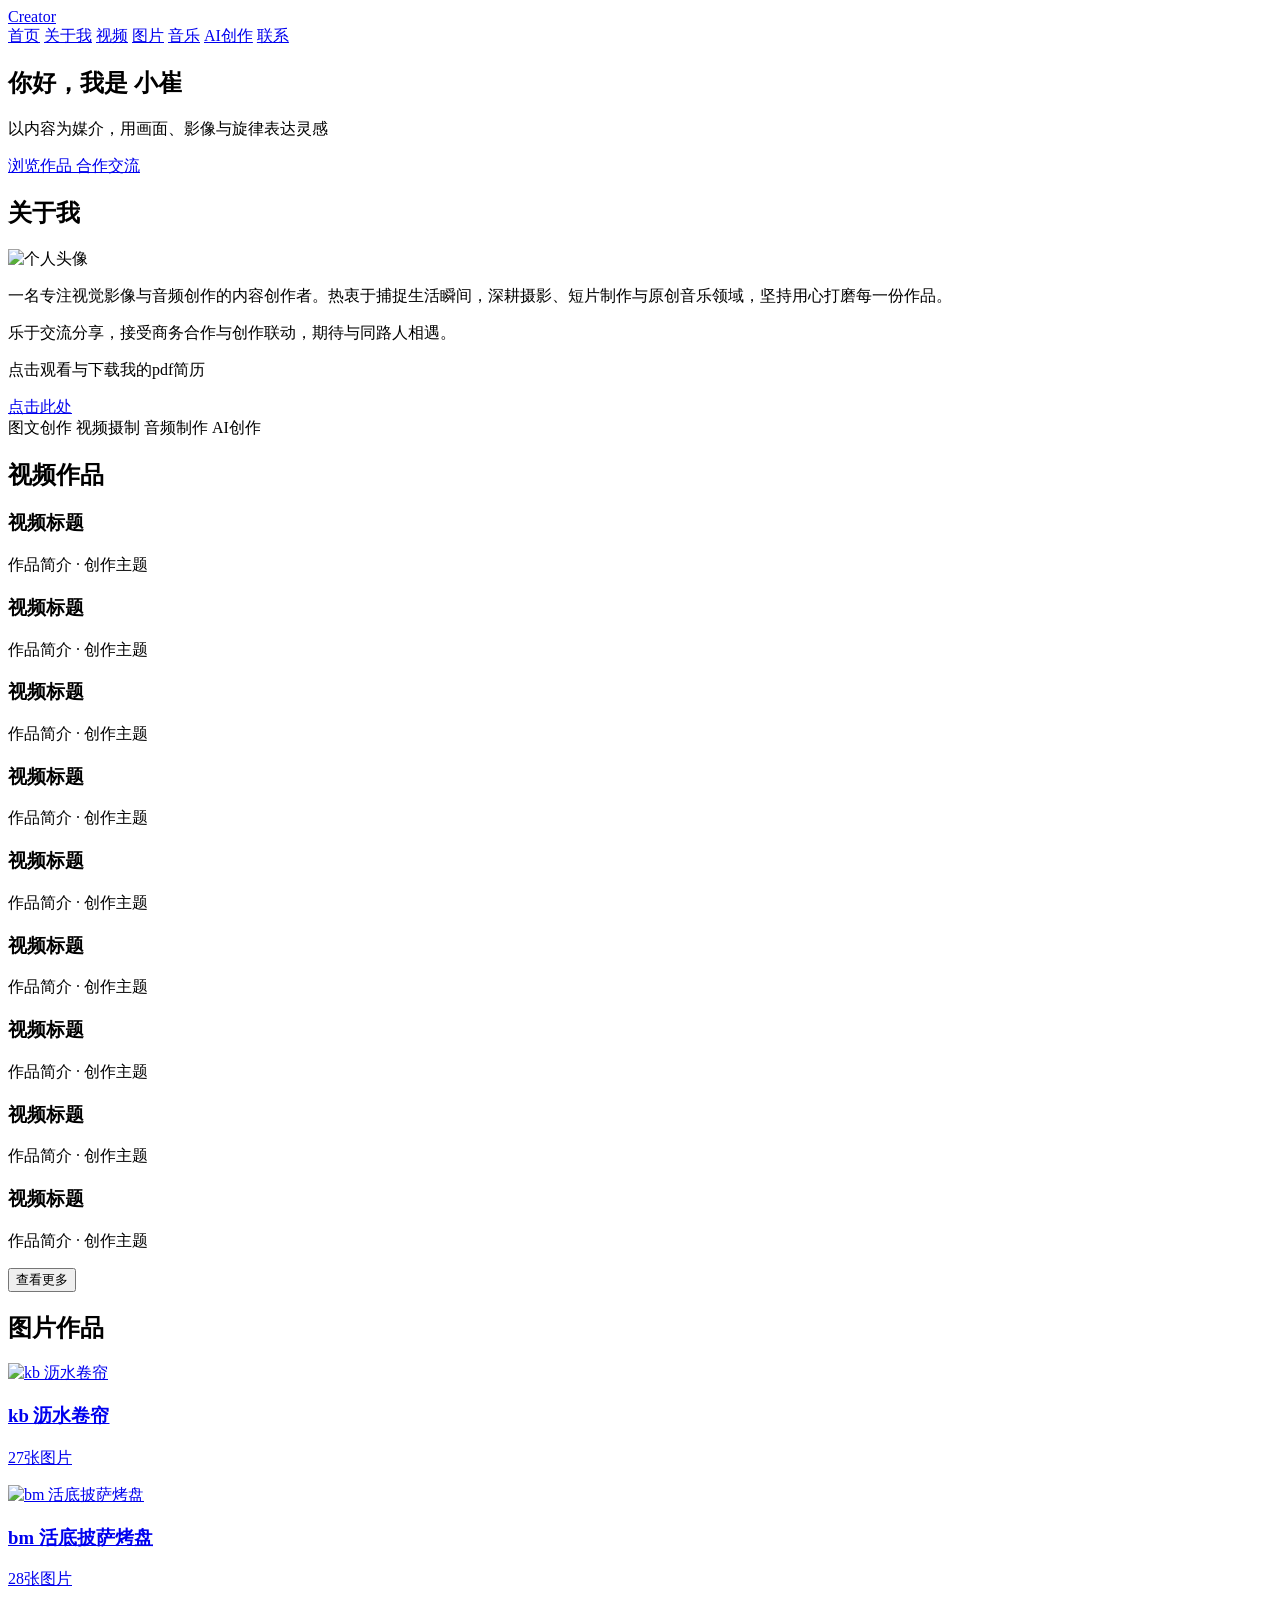
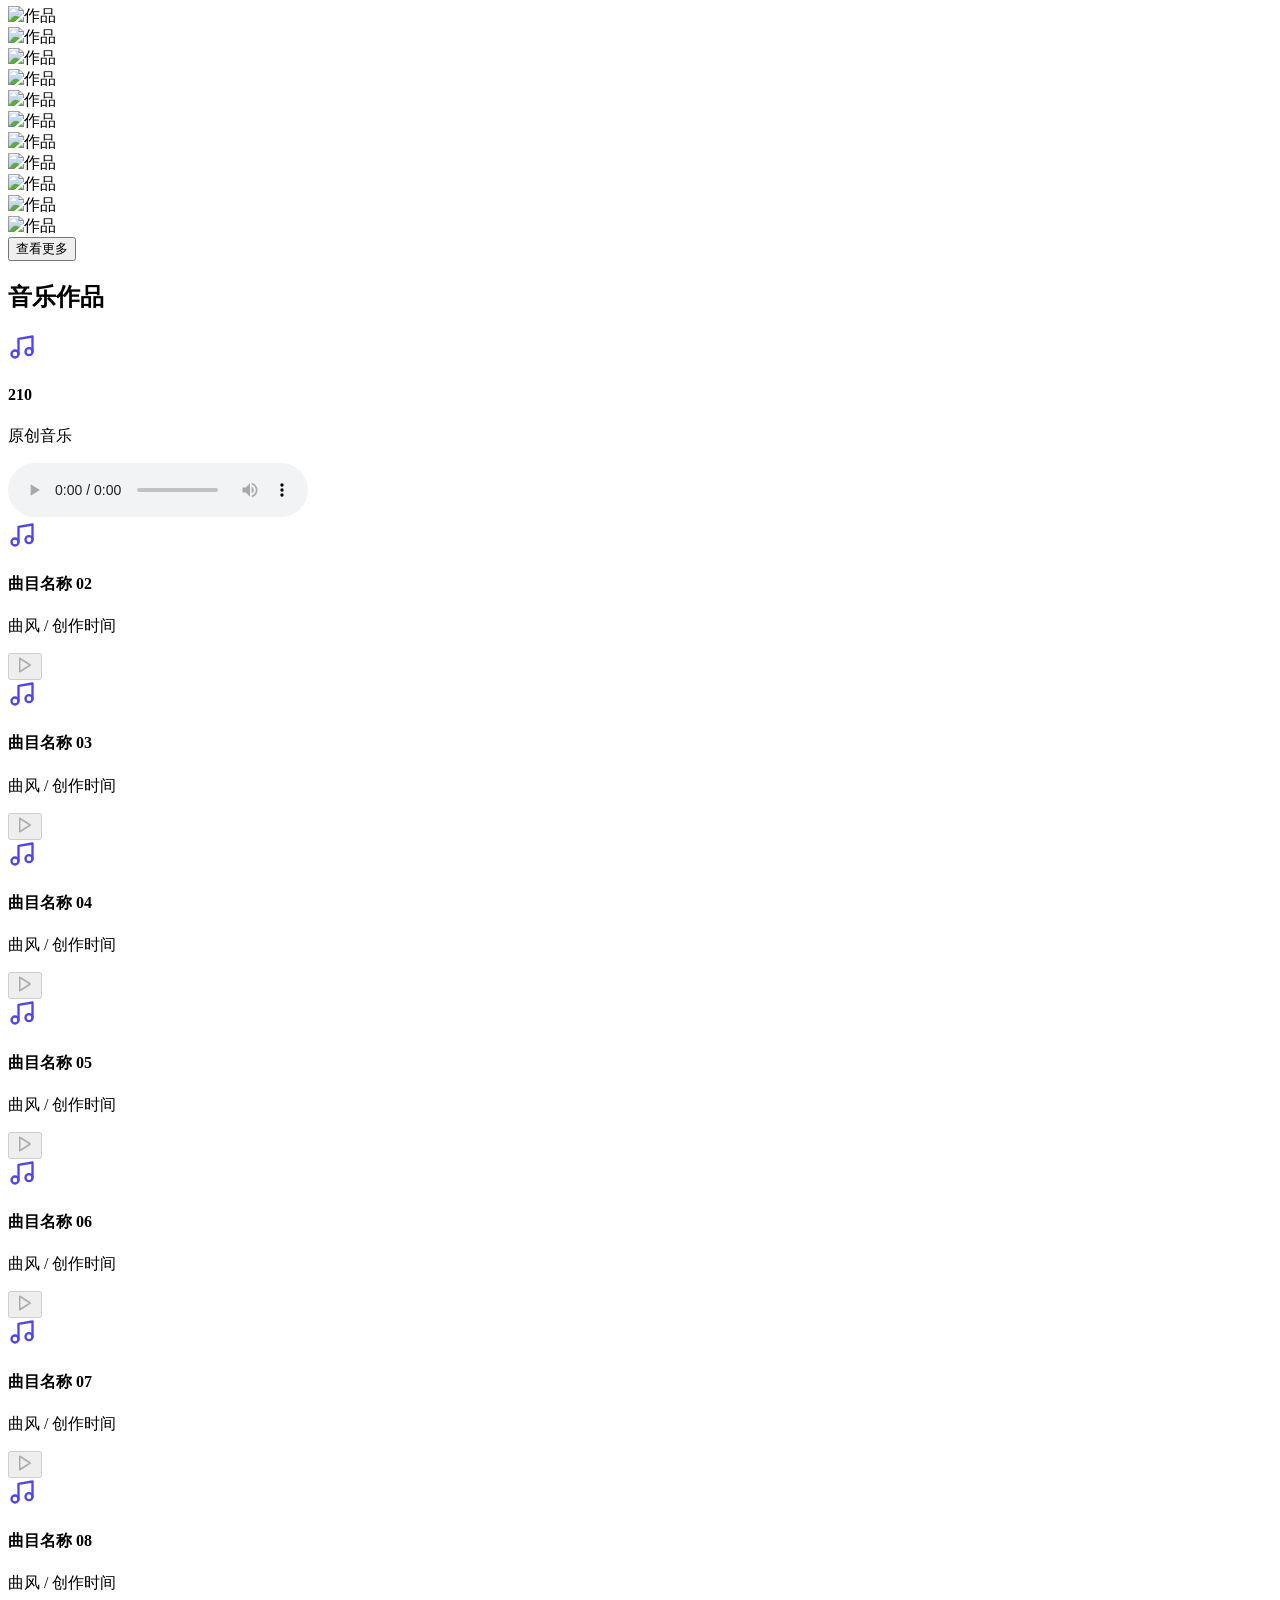
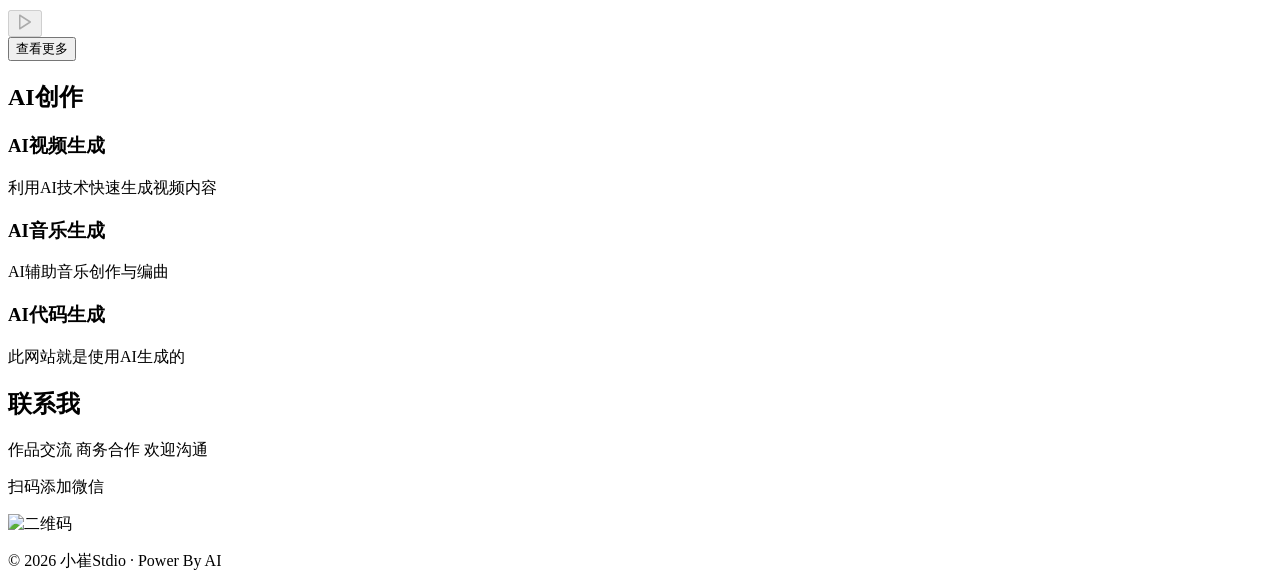
==== index.html @ ff0897de "Add files via upload" ====
<!DOCTYPE html>
<html lang="zh-CN">
<head>
  <meta charset="UTF-8" />
  <meta name="viewport" content="width=device-width, initial-scale=1.0" />
  <title>一口一个小蛋糕 | 个人主页</title>
  <!-- Tailwind CSS v3 -->
  <script src="tailwindcss.js"></script>
  <!-- Lucide 图标库 -->
  <script src="https://cdn.jsdelivr.net/npm/lucide@latest"></script>
  <script>
    tailwind.config = {
      theme: {
        extend: {
          // 低饱和主色，高级不刺眼
          colors: {
            primary: '#4F46E5',
            neutral: {
              100: '#F5F7FA',
              200: '#E4E7EC',
              500: '#667085',
              700: '#344054',
              900: '#101828'
            }
          },
          // 主流热门无衬线字体 Inter
          fontFamily: {
            inter: ['Inter', 'system-ui', 'sans-serif'],
          },
          // 统一圆角、阴影（现代UI标准参数）
          borderRadius: {
            'md': '8px',
            'lg': '12px'
          },
          boxShadow: {
            soft: '0 1px 2px rgba(0, 0, 0, 0.06)',
            hover: '0 4px 12px rgba(0, 0, 0, 0.08)'
          }
        },
      }
    }
  </script>
  <style type="text/tailwindcss">
    /* 全局平滑滚动 */
    html {
      scroll-behavior: smooth;
    }
    /* 全局基础样式 */
    body {
      font-family: 'Inter', system-ui, sans-serif;
      background-color: #F5F7FA;
      color: #344054;
      -webkit-font-smoothing: antialiased;
    }
    /* 图片缩放动效 */
    .scale-hover {
      overflow: hidden;
      transition: all 0.2s ease-out;
    }
    .scale-hover img {
      transition: transform 0.3s ease-out;
    }
    .scale-hover:hover img {
      transform: scale(1.05);
    }
    /* 默认隐藏的作品项 */
    .gallery-hidden, .video-hidden, .music-hidden {
      display: none;
    }
    .gallery-hidden.show, .video-hidden.show, .music-hidden.show {
      display: block;
    }
    /* 卡片悬浮动效 */
    .card-hover {
      transition: all 0.2s ease-out;
      box-shadow: 0 1px 2px rgba(0, 0, 0, 0.06);
    }
    .card-hover:hover {
      box-shadow: 0 4px 12px rgba(0, 0, 0, 0.08);
      transform: translateY(-2px);
    }
    /* 图集封面容器 - 适配1500×2000 (3:4) 竖屏图片 */
    .gallery-cover-container {
      aspect-ratio: 3/4;
      overflow: hidden;
      background-color: #F5F7FA;
    }
    .gallery-cover-img {
      width: 100%;
      height: 100%;
      object-fit: cover;
    }
  </style>
  </head>
<body>
  <!-- 顶部导航 极简半透风格 -->
  <nav class="fixed top-0 left-0 w-full z-50 bg-white/80 backdrop-blur-md shadow-soft">
    <div class="max-w-7xl mx-auto px-4 sm:px-6 lg:px-8">
      <div class="flex items-center justify-between h-16">
        <a href="#home" class="text-xl font-semibold text-neutral-900">Creator</a>
        <!-- 桌面端导航 -->
        <div class="hidden md:flex items-center gap-8">
          <a href="#home" class="text-neutral-500 hover:text-primary transition-colors">首页</a>
          <a href="#about" class="text-neutral-500 hover:text-primary transition-colors">关于我</a>
          <a href="#video" class="text-neutral-500 hover:text-primary transition-colors">视频</a>
          <a href="#gallery" class="text-neutral-500 hover:text-primary transition-colors">图片</a>
          <a href="#music" class="text-neutral-500 hover:text-primary transition-colors">音乐</a>
          <a href="#ai" class="text-neutral-500 hover:text-primary transition-colors">AI创作</a>
          <a href="#contact" class="text-neutral-500 hover:text-primary transition-colors">联系</a>
        </div>
      </div>
    </div>
  </nav>

  <!-- 首页 Hero 区 大留白布局 -->
  <section id="home" class="pt-40 pb-32 min-h-screen flex items-center justify-center">
    <div class="max-w-3xl mx-auto px-4 text-center">
      <h1 class="text-[clamp(2.5rem,5vw,4rem)] font-bold text-neutral-900 leading-tight mb-6">
        你好，我是 <span class="text-primary">小崔</span>
      </h1>
      <p class="text-lg md:text-xl text-neutral-500 mb-12 leading-relaxed">
        以内容为媒介，用画面、影像与旋律表达灵感
      </p>
      <div class="flex flex-wrap justify-center gap-4">
        <a href="#video" class="px-8 py-3 bg-primary text-white rounded-md hover:bg-primary/90 transition-colors">
          浏览作品
        </a>
        <a href="#contact" class="px-8 py-3 border border-neutral-200 rounded-md hover:border-primary hover:text-primary transition-colors">
          合作交流
        </a>
      </div>
    </div>
  </section>

  <!-- 关于我 -->
  <section id="about" class="py-28 bg-white">
    <div class="max-w-5xl mx-auto px-4 sm:px-6 lg:px-8">
      <div class="text-center mb-16">
        <h2 class="text-3xl font-bold text-neutral-900 mb-3">关于我</h2>
        <div class="w-12 h-0.5 bg-primary/60 mx-auto rounded-full"></div>
      </div>
      <div class="md:flex items-center gap-16">
        <div class="flex-shrink-0 mx-auto md:mx-0 mb-10 md:mb-0">
          <div class="w-56 h-56 rounded-lg overflow-hidden shadow-soft">
            <img src="https://file.garden/aiKTxQW0TE9uaxk7/touxiang.jpg" alt="个人头像" class="w-full h-full object-cover">
          </div>
        </div>
        <div class="flex-1">
          <p class="text-lg leading-relaxed mb-6">
            一名专注视觉影像与音频创作的内容创作者。热衷于捕捉生活瞬间，深耕摄影、短片制作与原创音乐领域，坚持用心打磨每一份作品。
          </p>
          <p class="text-lg leading-relaxed mb-4">
            乐于交流分享，接受商务合作与创作联动，期待与同路人相遇。
          </p>
          <p class="text-neutral-500 mb-6">点击观看与下载我的pdf简历</p>
          <a href="https://file.garden/aiKTxQW0TE9uaxk7/%E5%B0%8F%E5%B4%94%E7%9A%84%E4%B8%AA%E4%BA%BA%E7%AE%80%E5%8E%86.pdf" target="_blank" class="inline-flex justify-center items-center gap-2 px-6 py-2 bg-primary text-white rounded-md hover:bg-primary/90 transition-colors mb-6 min-w-[100px] bottom-0">
            <i data-lucide="file-text" class="w-4 h-4"></i>
            <span>点击此处</span>
          </a>
          <div class="flex flex-wrap gap-3">
            <span class="px-3 py-1 bg-neutral-100 rounded-md text-sm text-neutral-700">图文创作</span>
            <span class="px-3 py-1 bg-neutral-100 rounded-md text-sm text-neutral-700">视频摄制</span>
            <span class="px-3 py-1 bg-neutral-100 rounded-md text-sm text-neutral-700">音频制作</span>
            <span class="px-3 py-1 bg-primary/10 rounded-md text-sm text-primary">AI创作</span>
          </div>
        </div>
      </div>
    </div>
  </section>

  <!-- 视频作品 适配外部托管/iframe链接 -->
  <section id="video" class="py-28 bg-white">
    <div class="max-w-7xl mx-auto px-4 sm:px-6 lg:px-8">
      <div class="text-center mb-16">
        <h2 class="text-3xl font-bold text-neutral-900 mb-3">视频作品</h2>
        <div class="w-12 h-0.5 bg-primary/60 mx-auto rounded-full"></div>
      </div>
      <div class="grid md:grid-cols-2 lg:grid-cols-3 gap-8" id="videoGrid">
        <!-- 封面区域可替换为视频托管封面/iframe -->
        <div class="rounded-lg overflow-hidden card-hover bg-neutral-100">
          <div class="aspect-[3/4] flex items-center justify-center bg-neutral-200">
            <i data-lucide="play-circle" class="w-14 h-14 text-primary/70"></i>
          </div>
          <div class="p-5">
            <h3 class="font-medium text-neutral-900 mb-2">视频标题</h3>
            <p class="text-sm text-neutral-500">作品简介 · 创作主题</p>
          </div>
        </div>
        <div class="rounded-lg overflow-hidden card-hover bg-neutral-100">
          <div class="aspect-[3/4] flex items-center justify-center bg-neutral-200">
            <i data-lucide="play-circle" class="w-14 h-14 text-primary/70"></i>
          </div>
          <div class="p-5">
            <h3 class="font-medium text-neutral-900 mb-2">视频标题</h3>
            <p class="text-sm text-neutral-500">作品简介 · 创作主题</p>
          </div>
        </div>
        <div class="rounded-lg overflow-hidden card-hover bg-neutral-100">
          <div class="aspect-[3/4] flex items-center justify-center bg-neutral-200">
            <i data-lucide="play-circle" class="w-14 h-14 text-primary/70"></i>
          </div>
          <div class="p-5">
            <h3 class="font-medium text-neutral-900 mb-2">视频标题</h3>
            <p class="text-sm text-neutral-500">作品简介 · 创作主题</p>
          </div>
        </div>
        <div class="rounded-lg overflow-hidden card-hover bg-neutral-100">
          <div class="aspect-[3/4] flex items-center justify-center bg-neutral-200">
            <i data-lucide="play-circle" class="w-14 h-14 text-primary/70"></i>
          </div>
          <div class="p-5">
            <h3 class="font-medium text-neutral-900 mb-2">视频标题</h3>
            <p class="text-sm text-neutral-500">作品简介 · 创作主题</p>
          </div>
        </div>
        <div class="rounded-lg overflow-hidden card-hover bg-neutral-100">
          <div class="aspect-[3/4] flex items-center justify-center bg-neutral-200">
            <i data-lucide="play-circle" class="w-14 h-14 text-primary/70"></i>
          </div>
          <div class="p-5">
            <h3 class="font-medium text-neutral-900 mb-2">视频标题</h3>
            <p class="text-sm text-neutral-500">作品简介 · 创作主题</p>
          </div>
        </div>
        <div class="rounded-lg overflow-hidden card-hover bg-neutral-100">
          <div class="aspect-[3/4] flex items-center justify-center bg-neutral-200">
            <i data-lucide="play-circle" class="w-14 h-14 text-primary/70"></i>
          </div>
          <div class="p-5">
            <h3 class="font-medium text-neutral-900 mb-2">视频标题</h3>
            <p class="text-sm text-neutral-500">作品简介 · 创作主题</p>
          </div>
        </div>
        <!-- 更多视频 - 默认隐藏 -->
        <div class="rounded-lg overflow-hidden card-hover bg-neutral-100 video-hidden">
          <div class="aspect-[3/4] flex items-center justify-center bg-neutral-200">
            <i data-lucide="play-circle" class="w-14 h-14 text-primary/70"></i>
          </div>
          <div class="p-5">
            <h3 class="font-medium text-neutral-900 mb-2">视频标题</h3>
            <p class="text-sm text-neutral-500">作品简介 · 创作主题</p>
          </div>
        </div>
        <div class="rounded-lg overflow-hidden card-hover bg-neutral-100 video-hidden">
          <div class="aspect-[3/4] flex items-center justify-center bg-neutral-200">
            <i data-lucide="play-circle" class="w-14 h-14 text-primary/70"></i>
          </div>
          <div class="p-5">
            <h3 class="font-medium text-neutral-900 mb-2">视频标题</h3>
            <p class="text-sm text-neutral-500">作品简介 · 创作主题</p>
          </div>
        </div>
        <div class="rounded-lg overflow-hidden card-hover bg-neutral-100 video-hidden">
          <div class="aspect-[3/4] flex items-center justify-center bg-neutral-200">
            <i data-lucide="play-circle" class="w-14 h-14 text-primary/70"></i>
          </div>
          <div class="p-5">
            <h3 class="font-medium text-neutral-900 mb-2">视频标题</h3>
            <p class="text-sm text-neutral-500">作品简介 · 创作主题</p>
          </div>
        </div>
      </div>
      <!-- 展开/收起按钮 -->
      <div class="text-center mt-8">
        <button id="videoToggle" class="px-6 py-2 text-primary hover:bg-primary/10 rounded-md transition-colors flex items-center gap-2 mx-auto">
          <span>查看更多</span>
          <i data-lucide="chevron-down" class="w-4 h-4"></i>
        </button>
      </div>
    </div>
  </section>

  <!-- 图片作品 适配外部托管链接 -->
  <section id="gallery" class="py-28 bg-neutral-100">
    <div class="max-w-7xl mx-auto px-4 sm:px-6 lg:px-8">
      <div class="text-center mb-16">
        <h2 class="text-3xl font-bold text-neutral-900 mb-3">图片作品</h2>
        <div class="w-12 h-0.5 bg-primary/60 mx-auto rounded-full"></div>
      </div>
      <div class="grid grid-cols-2 md:grid-cols-3 lg:grid-cols-4 gap-6" id="galleryGrid">
        <!-- 图集封面 - 点击跳转到详情页 -->
        <a href="gallery-detail.html" class="scale-hover rounded-lg overflow-hidden bg-white card-hover block">
          <div class="gallery-cover-container">
            <img src="https://i.ibb.co/cKTjkmYG/image.jpg" alt="kb 沥水卷帘" class="gallery-cover-img">
          </div>
          <div class="p-4 bg-white">
            <h3 class="font-medium text-neutral-900 text-sm">kb 沥水卷帘</h3>
            <p class="text-xs text-neutral-500 mt-1">27张图片</p>
          </div>
        </a>
        <!-- 第二个图集 -->
        <a href="gallery-detail2.html" class="scale-hover rounded-lg overflow-hidden bg-white card-hover block">
          <div class="gallery-cover-container">
            <img src="https://i.ibb.co/SD9v0Jrw/26.jpg" alt="bm 活底披萨烤盘" class="gallery-cover-img">
          </div>
          <div class="p-4 bg-white">
            <h3 class="font-medium text-neutral-900 text-sm">bm 活底披萨烤盘</h3>
            <p class="text-xs text-neutral-500 mt-1">28张图片</p>
          </div>
        </a>
        <div class="scale-hover rounded-lg overflow-hidden bg-white card-hover">
          <img src="https://picsum.photos/600/600?random=21" alt="作品" class="w-full h-56 object-cover">
        </div>
        <div class="scale-hover rounded-lg overflow-hidden bg-white card-hover">
          <img src="https://picsum.photos/600/600?random=22" alt="作品" class="w-full h-56 object-cover">
        </div>
        <div class="scale-hover rounded-lg overflow-hidden bg-white card-hover">
          <img src="https://picsum.photos/600/600?random=23" alt="作品" class="w-full h-56 object-cover">
        </div>
        <div class="scale-hover rounded-lg overflow-hidden bg-white card-hover">
          <img src="https://picsum.photos/600/600?random=24" alt="作品" class="w-full h-56 object-cover">
        </div>
        <div class="scale-hover rounded-lg overflow-hidden bg-white card-hover">
          <img src="https://picsum.photos/600/600?random=25" alt="作品" class="w-full h-56 object-cover">
        </div>
        <div class="scale-hover rounded-lg overflow-hidden bg-white card-hover">
          <img src="https://picsum.photos/600/600?random=26" alt="作品" class="w-full h-56 object-cover">
        </div>
        <div class="scale-hover rounded-lg overflow-hidden bg-white card-hover">
          <img src="https://picsum.photos/600/600?random=27" alt="作品" class="w-full h-56 object-cover">
        </div>
        <!-- 更多图片 - 默认隐藏 -->
        <div class="scale-hover rounded-lg overflow-hidden bg-white card-hover gallery-hidden">
          <img src="https://picsum.photos/600/600?random=28" alt="作品" class="w-full h-56 object-cover">
        </div>
        <div class="scale-hover rounded-lg overflow-hidden bg-white card-hover gallery-hidden">
          <img src="https://picsum.photos/600/600?random=29" alt="作品" class="w-full h-56 object-cover">
        </div>
        <div class="scale-hover rounded-lg overflow-hidden bg-white card-hover gallery-hidden">
          <img src="https://picsum.photos/600/600?random=30" alt="作品" class="w-full h-56 object-cover">
        </div>
        <div class="scale-hover rounded-lg overflow-hidden bg-white card-hover gallery-hidden">
          <img src="https://picsum.photos/600/600?random=31" alt="作品" class="w-full h-56 object-cover">
        </div>
      </div>
      <!-- 展开/收起按钮 -->
      <div class="text-center mt-8">
        <button id="galleryToggle" class="px-6 py-2 text-primary hover:bg-primary/10 rounded-md transition-colors flex items-center gap-2 mx-auto">
          <span>查看更多</span>
          <i data-lucide="chevron-down" class="w-4 h-4"></i>
        </button>
      </div>
    </div>
  </section>

  <!-- 音乐作品 适配音频托管链接 -->
  <section id="music" class="py-28 bg-neutral-100">
    <div class="max-w-4xl mx-auto px-4 sm:px-6 lg:px-8">
      <div class="text-center mb-16">
        <h2 class="text-3xl font-bold text-neutral-900 mb-3">音乐作品</h2>
        <div class="w-12 h-0.5 bg-primary/60 mx-auto rounded-full"></div>
      </div>
      <div class="space-y-4">
        <!-- 第一首歌 - 带音频链接 -->
        <div class="flex items-center gap-5 p-5 bg-white rounded-lg card-hover">
          <div class="w-14 h-14 rounded-lg bg-primary/10 flex items-center justify-center flex-shrink-0">
            <svg xmlns="http://www.w3.org/2000/svg" width="28" height="28" viewBox="0 0 24 24" fill="none" stroke="#4F46E5" stroke-width="2" stroke-linecap="round" stroke-linejoin="round"><path d="M9 18V5l12-2v13"></path><circle cx="6" cy="18" r="3"></circle><circle cx="18" cy="16" r="3"></circle></svg>
          </div>
          <div class="flex-1 min-w-0">
            <h4 class="font-medium text-neutral-900">210</h4>
            <p class="text-sm text-neutral-500">原创音乐</p>
          </div>
          <!-- 原生HTML5音频播放器 -->
          <div class="flex-shrink-0 w-full max-w-xs sm:max-w-sm mx-auto">
            <audio controls src="https://file.garden/aiKTxQW0TE9uaxk7/music/210.mp3" class="w-full">
          </div>
        </div>
        <!-- 第二首歌 -->
        <div class="flex items-center gap-5 p-5 bg-white rounded-lg card-hover">
          <div class="w-14 h-14 rounded-lg bg-primary/10 flex items-center justify-center flex-shrink-0">
            <svg xmlns="http://www.w3.org/2000/svg" width="28" height="28" viewBox="0 0 24 24" fill="none" stroke="#4F46E5" stroke-width="2" stroke-linecap="round" stroke-linejoin="round"><path d="M9 18V5l12-2v13"></path><circle cx="6" cy="18" r="3"></circle><circle cx="18" cy="16" r="3"></circle></svg>
          </div>
          <div class="flex-1 min-w-0">
            <h4 class="font-medium text-neutral-900">曲目名称 02</h4>
            <p class="text-sm text-neutral-500">曲风 / 创作时间</p>
          </div>
          <div class="flex items-center gap-3 flex-shrink-0">
            <button class="w-10 h-10 rounded-full bg-neutral-100 text-neutral-500 flex items-center justify-center hover:bg-neutral-200 transition-colors" disabled>
              <svg xmlns="http://www.w3.org/2000/svg" width="18" height="18" viewBox="0 0 24 24" fill="none" stroke="currentColor" stroke-width="2" stroke-linecap="round" stroke-linejoin="round"><polygon points="5 3 19 12 5 21 5 3"></polygon></svg>
            </button>
          </div>
        </div>
        <!-- 第三首歌 -->
        <div class="flex items-center gap-5 p-5 bg-white rounded-lg card-hover">
          <div class="w-14 h-14 rounded-lg bg-primary/10 flex items-center justify-center flex-shrink-0">
            <svg xmlns="http://www.w3.org/2000/svg" width="28" height="28" viewBox="0 0 24 24" fill="none" stroke="#4F46E5" stroke-width="2" stroke-linecap="round" stroke-linejoin="round"><path d="M9 18V5l12-2v13"></path><circle cx="6" cy="18" r="3"></circle><circle cx="18" cy="16" r="3"></circle></svg>
          </div>
          <div class="flex-1 min-w-0">
            <h4 class="font-medium text-neutral-900">曲目名称 03</h4>
            <p class="text-sm text-neutral-500">曲风 / 创作时间</p>
          </div>
          <div class="flex items-center gap-3 flex-shrink-0">
            <button class="w-10 h-10 rounded-full bg-neutral-100 text-neutral-500 flex items-center justify-center hover:bg-neutral-200 transition-colors" disabled>
              <svg xmlns="http://www.w3.org/2000/svg" width="18" height="18" viewBox="0 0 24 24" fill="none" stroke="currentColor" stroke-width="2" stroke-linecap="round" stroke-linejoin="round"><polygon points="5 3 19 12 5 21 5 3"></polygon></svg>
            </button>
          </div>
        </div>
        <!-- 第四首歌 -->
        <div class="flex items-center gap-5 p-5 bg-white rounded-lg card-hover">
          <div class="w-14 h-14 rounded-lg bg-primary/10 flex items-center justify-center flex-shrink-0">
            <svg xmlns="http://www.w3.org/2000/svg" width="28" height="28" viewBox="0 0 24 24" fill="none" stroke="#4F46E5" stroke-width="2" stroke-linecap="round" stroke-linejoin="round"><path d="M9 18V5l12-2v13"></path><circle cx="6" cy="18" r="3"></circle><circle cx="18" cy="16" r="3"></circle></svg>
          </div>
          <div class="flex-1 min-w-0">
            <h4 class="font-medium text-neutral-900">曲目名称 04</h4>
            <p class="text-sm text-neutral-500">曲风 / 创作时间</p>
          </div>
          <div class="flex items-center gap-3 flex-shrink-0">
            <button class="w-10 h-10 rounded-full bg-neutral-100 text-neutral-500 flex items-center justify-center hover:bg-neutral-200 transition-colors" disabled>
              <svg xmlns="http://www.w3.org/2000/svg" width="18" height="18" viewBox="0 0 24 24" fill="none" stroke="currentColor" stroke-width="2" stroke-linecap="round" stroke-linejoin="round"><polygon points="5 3 19 12 5 21 5 3"></polygon></svg>
            </button>
          </div>
        </div>
        <!-- 第五首歌 -->
        <div class="flex items-center gap-5 p-5 bg-white rounded-lg card-hover">
          <div class="w-14 h-14 rounded-lg bg-primary/10 flex items-center justify-center flex-shrink-0">
            <svg xmlns="http://www.w3.org/2000/svg" width="28" height="28" viewBox="0 0 24 24" fill="none" stroke="#4F46E5" stroke-width="2" stroke-linecap="round" stroke-linejoin="round"><path d="M9 18V5l12-2v13"></path><circle cx="6" cy="18" r="3"></circle><circle cx="18" cy="16" r="3"></circle></svg>
          </div>
          <div class="flex-1 min-w-0">
            <h4 class="font-medium text-neutral-900">曲目名称 05</h4>
            <p class="text-sm text-neutral-500">曲风 / 创作时间</p>
          </div>
          <div class="flex items-center gap-3 flex-shrink-0">
            <button class="w-10 h-10 rounded-full bg-neutral-100 text-neutral-500 flex items-center justify-center hover:bg-neutral-200 transition-colors" disabled>
              <svg xmlns="http://www.w3.org/2000/svg" width="18" height="18" viewBox="0 0 24 24" fill="none" stroke="currentColor" stroke-width="2" stroke-linecap="round" stroke-linejoin="round"><polygon points="5 3 19 12 5 21 5 3"></polygon></svg>
            </button>
          </div>
        </div>
        <!-- 第六首歌 -->
        <div class="flex items-center gap-5 p-5 bg-white rounded-lg card-hover">
          <div class="w-14 h-14 rounded-lg bg-primary/10 flex items-center justify-center flex-shrink-0">
            <svg xmlns="http://www.w3.org/2000/svg" width="28" height="28" viewBox="0 0 24 24" fill="none" stroke="#4F46E5" stroke-width="2" stroke-linecap="round" stroke-linejoin="round"><path d="M9 18V5l12-2v13"></path><circle cx="6" cy="18" r="3"></circle><circle cx="18" cy="16" r="3"></circle></svg>
          </div>
          <div class="flex-1 min-w-0">
            <h4 class="font-medium text-neutral-900">曲目名称 06</h4>
            <p class="text-sm text-neutral-500">曲风 / 创作时间</p>
          </div>
          <div class="flex items-center gap-3 flex-shrink-0">
            <button class="w-10 h-10 rounded-full bg-neutral-100 text-neutral-500 flex items-center justify-center hover:bg-neutral-200 transition-colors" disabled>
              <svg xmlns="http://www.w3.org/2000/svg" width="18" height="18" viewBox="0 0 24 24" fill="none" stroke="currentColor" stroke-width="2" stroke-linecap="round" stroke-linejoin="round"><polygon points="5 3 19 12 5 21 5 3"></polygon></svg>
            </button>
          </div>
        </div>
        <!-- 更多音乐 - 默认隐藏 -->
        <div class="flex items-center gap-5 p-5 bg-white rounded-lg card-hover music-hidden">
          <div class="w-14 h-14 rounded-lg bg-primary/10 flex items-center justify-center flex-shrink-0">
            <svg xmlns="http://www.w3.org/2000/svg" width="28" height="28" viewBox="0 0 24 24" fill="none" stroke="#4F46E5" stroke-width="2" stroke-linecap="round" stroke-linejoin="round"><path d="M9 18V5l12-2v13"></path><circle cx="6" cy="18" r="3"></circle><circle cx="18" cy="16" r="3"></circle></svg>
          </div>
          <div class="flex-1 min-w-0">
            <h4 class="font-medium text-neutral-900">曲目名称 07</h4>
            <p class="text-sm text-neutral-500">曲风 / 创作时间</p>
          </div>
          <div class="flex items-center gap-3 flex-shrink-0">
            <button class="w-10 h-10 rounded-full bg-neutral-100 text-neutral-500 flex items-center justify-center hover:bg-neutral-200 transition-colors" disabled>
              <svg xmlns="http://www.w3.org/2000/svg" width="18" height="18" viewBox="0 0 24 24" fill="none" stroke="currentColor" stroke-width="2" stroke-linecap="round" stroke-linejoin="round"><polygon points="5 3 19 12 5 21 5 3"></polygon></svg>
            </button>
          </div>
        </div>
        <div class="flex items-center gap-5 p-5 bg-white rounded-lg card-hover music-hidden">
          <div class="w-14 h-14 rounded-lg bg-primary/10 flex items-center justify-center flex-shrink-0">
            <svg xmlns="http://www.w3.org/2000/svg" width="28" height="28" viewBox="0 0 24 24" fill="none" stroke="#4F46E5" stroke-width="2" stroke-linecap="round" stroke-linejoin="round"><path d="M9 18V5l12-2v13"></path><circle cx="6" cy="18" r="3"></circle><circle cx="18" cy="16" r="3"></circle></svg>
          </div>
          <div class="flex-1 min-w-0">
            <h4 class="font-medium text-neutral-900">曲目名称 08</h4>
            <p class="text-sm text-neutral-500">曲风 / 创作时间</p>
          </div>
          <div class="flex items-center gap-3 flex-shrink-0">
            <button class="w-10 h-10 rounded-full bg-neutral-100 text-neutral-500 flex items-center justify-center hover:bg-neutral-200 transition-colors" disabled>
              <svg xmlns="http://www.w3.org/2000/svg" width="18" height="18" viewBox="0 0 24 24" fill="none" stroke="currentColor" stroke-width="2" stroke-linecap="round" stroke-linejoin="round"><polygon points="5 3 19 12 5 21 5 3"></polygon></svg>
            </button>
          </div>
        </div>
      </div>
      <!-- 展开/收起按钮 -->
      <div class="text-center mt-8">
        <button id="musicToggle" class="px-6 py-2 text-primary hover:bg-primary/10 rounded-md transition-colors flex items-center gap-2 mx-auto">
          <span>查看更多</span>
          <i data-lucide="chevron-down" class="w-4 h-4"></i>
        </button>
      </div>
    </div>
  </section>

  <!-- AI创作作品 -->
  <section id="ai" class="py-28 bg-white">
    <div class="max-w-7xl mx-auto px-4 sm:px-6 lg:px-8">
      <div class="text-center mb-16">
        <h2 class="text-3xl font-bold text-neutral-900 mb-3">AI创作</h2>
        <div class="w-12 h-0.5 bg-primary/60 mx-auto rounded-full"></div>
      </div>
      <div class="grid md:grid-cols-2 lg:grid-cols-3 gap-8">
        <div class="rounded-lg overflow-hidden card-hover bg-neutral-100">
          <div class="aspect-square bg-gradient-to-br from-primary/10 to-primary/5 flex items-center justify-center p-8">
            <div class="text-center">
              <i data-lucide="video" class="w-16 h-16 text-primary mx-auto mb-4"></i>
              <h3 class="font-medium text-neutral-900 mb-2">AI视频生成</h3>
              <p class="text-sm text-neutral-500">利用AI技术快速生成视频内容</p>
            </div>
          </div>
        </div>
        <div class="rounded-lg overflow-hidden card-hover bg-neutral-100">
          <div class="aspect-square bg-gradient-to-br from-primary/10 to-primary/5 flex items-center justify-center p-8">
            <div class="text-center">
              <i data-lucide="headphones" class="w-16 h-16 text-primary mx-auto mb-4"></i>
              <h3 class="font-medium text-neutral-900 mb-2">AI音乐生成</h3>
              <p class="text-sm text-neutral-500">AI辅助音乐创作与编曲</p>
            </div>
          </div>
        </div>
        <div class="rounded-lg overflow-hidden card-hover bg-neutral-100">
          <div class="aspect-square bg-gradient-to-br from-primary/10 to-primary/5 flex items-center justify-center p-8">
            <div class="text-center">
              <i data-lucide="code" class="w-16 h-16 text-primary mx-auto mb-4"></i>
              <h3 class="font-medium text-neutral-900 mb-2">AI代码生成</h3>
              <p class="text-sm text-neutral-500">此网站就是使用AI生成的</p>
            </div>
          </div>
        </div>
      </div>
    </div>
  </section>

  <!-- 联系我 -->
  <section id="contact" class="py-28 bg-white">
    <div class="max-w-4xl mx-auto px-4 text-center">
      <h2 class="text-3xl font-bold text-neutral-900 mb-3">联系我</h2>
      <div class="w-12 h-0.5 bg-primary/60 mx-auto rounded-full mb-8"></div>
      <p class="text-lg text-neutral-500 mb-12">作品交流   商务合作  欢迎沟通</p>
      <div class="flex justify-center gap-10">
        <a href="#" class="text-neutral-500 hover:text-primary transition-colors">
          <i data-lucide="mail" class="w-8 h-8"></i>
        </a>
        <a href="#" class="text-neutral-500 hover:text-primary transition-colors">
          <i data-lucide="message-circle" class="w-8 h-8"></i>
        </a>
        <a href="#" class="text-neutral-500 hover:text-primary transition-colors">
          <i data-lucide="video" class="w-8 h-8"></i>
        </a>
      </div>
      <!-- 二维码 -->
      <div class="mt-12">
        <p class="text-sm text-neutral-500 mb-4">扫码添加微信</p>
        <img src="https://i.ibb.co/RTCMS9BX/IMG-C1-D6-DBB42425-1.jpg" alt="二维码" class="w-40 h-40 mx-auto rounded-lg shadow-soft">
      </div>
    </div>
  </section>

  <!-- 页脚 -->
  <footer class="py-10 bg-neutral-900 text-center">
    <p class="text-neutral-400 text-sm">© 2026 小崔Stdio · Power By AI</p>
  </footer>

  <!-- 初始化 Lucide 图标 -->
  <script>
    lucide.createIcons();
    // 导航栏滚动样式微调
    const nav = document.querySelector('nav');
    window.addEventListener('scroll', () => {
      if(window.scrollY > 60) {
        nav.classList.add('shadow-hover');
      } else {
        nav.classList.remove('shadow-hover');
      }
    });
    
    // 作品展开/收起功能
    // 图片作品
    const galleryToggle = document.getElementById('galleryToggle');
    const galleryHiddenItems = document.querySelectorAll('.gallery-hidden');
    galleryToggle?.addEventListener('click', () => {
      galleryHiddenItems.forEach(item => {
        item.classList.toggle('show');
      });
      const span = galleryToggle.querySelector('span');
      const icon = galleryToggle.querySelector('i');
      if(span && icon) {
        if(galleryHiddenItems[0]?.classList.contains('show')) {
          span.textContent = '收起';
          icon.classList.add('rotate-180');
        } else {
          span.textContent = '查看更多';
          icon.classList.remove('rotate-180');
        }
      }
    });
    
    // 视频作品
    const videoToggle = document.getElementById('videoToggle');
    const videoHiddenItems = document.querySelectorAll('.video-hidden');
    videoToggle?.addEventListener('click', () => {
      videoHiddenItems.forEach(item => {
        item.classList.toggle('show');
      });
      const span = videoToggle.querySelector('span');
      const icon = videoToggle.querySelector('i');
      if(span && icon) {
        if(videoHiddenItems[0]?.classList.contains('show')) {
          span.textContent = '收起';
          icon.classList.add('rotate-180');
        } else {
          span.textContent = '查看更多';
          icon.classList.remove('rotate-180');
        }
      }
    });
    
    // 音乐作品
    const musicToggle = document.getElementById('musicToggle');
    const musicHiddenItems = document.querySelectorAll('.music-hidden');
    musicToggle?.addEventListener('click', () => {
      musicHiddenItems.forEach(item => {
        item.classList.toggle('show');
      });
      const span = musicToggle.querySelector('span');
      const icon = musicToggle.querySelector('i');
      if(span && icon) {
        if(musicHiddenItems[0]?.classList.contains('show')) {
          span.textContent = '收起';
          icon.classList.add('rotate-180');
        } else {
          span.textContent = '查看更多';
          icon.classList.remove('rotate-180');
        }
      }
    });
  </script>
</body>
</html>
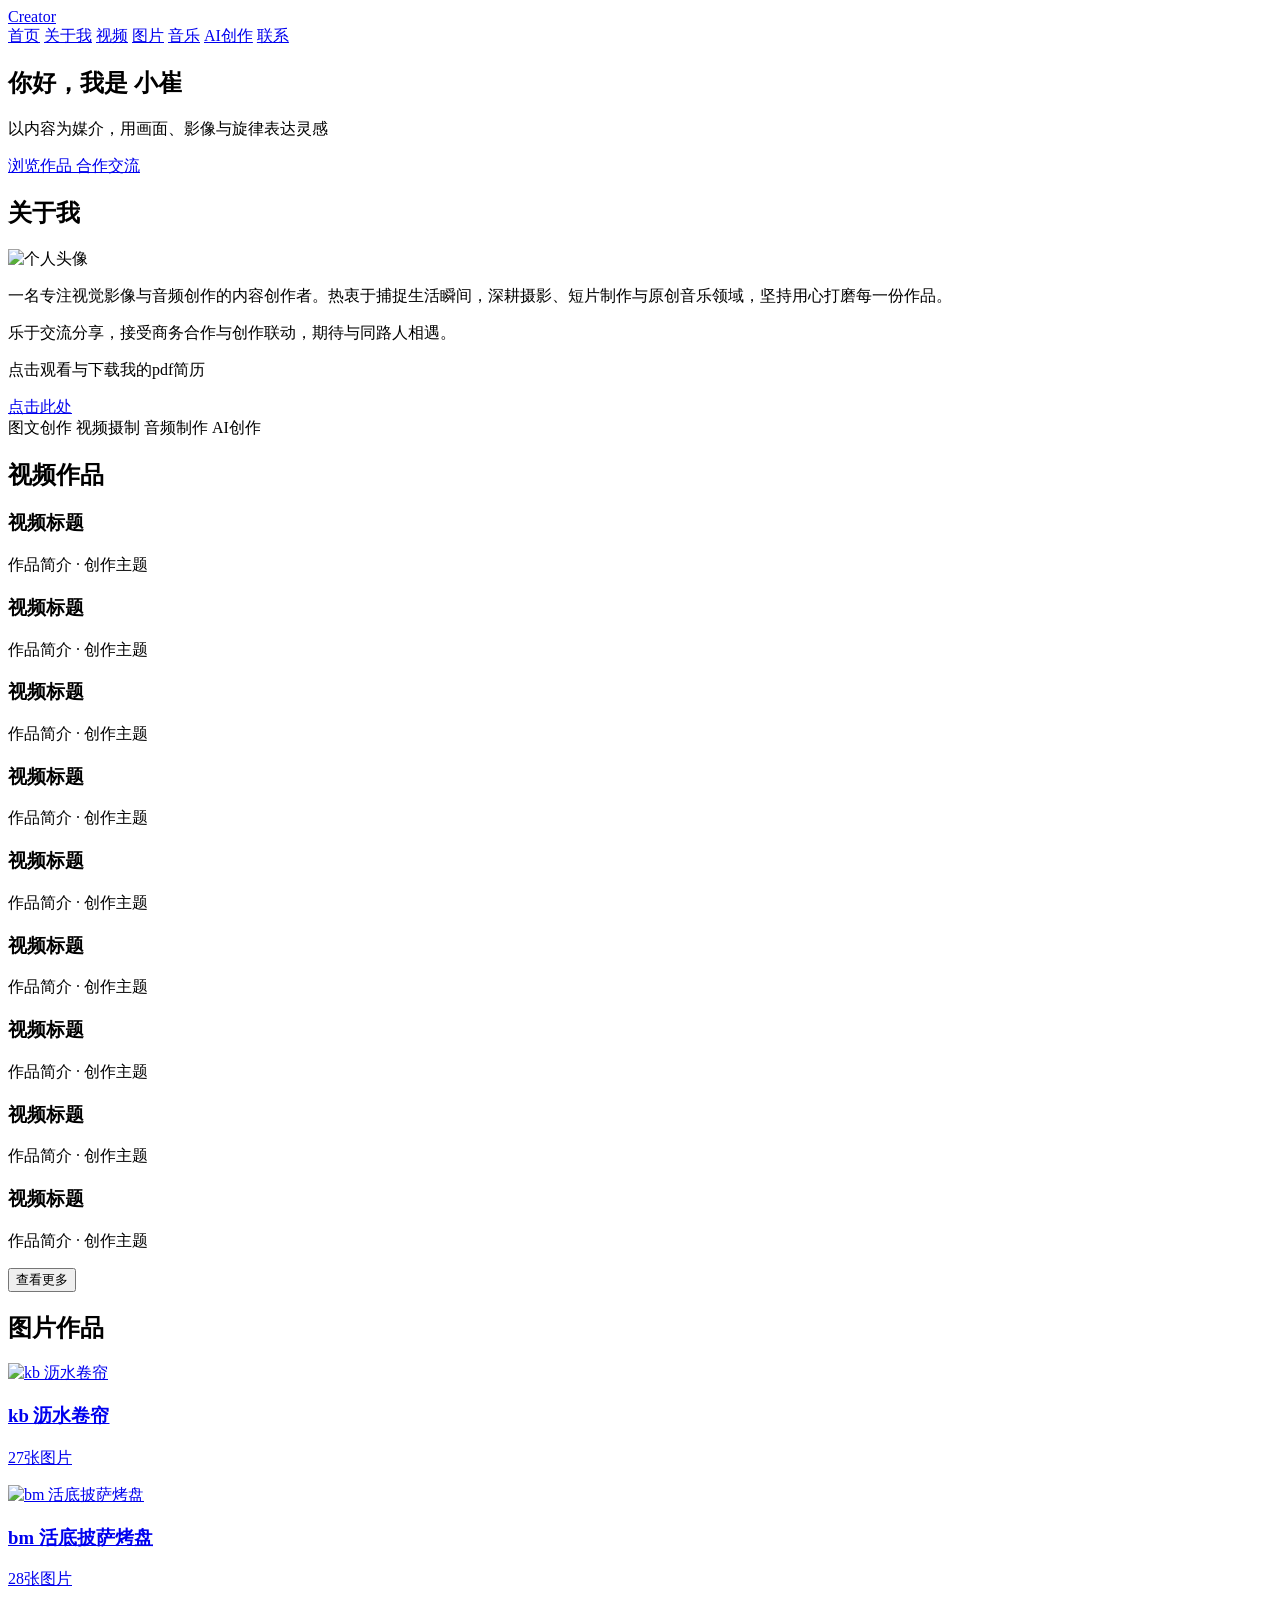
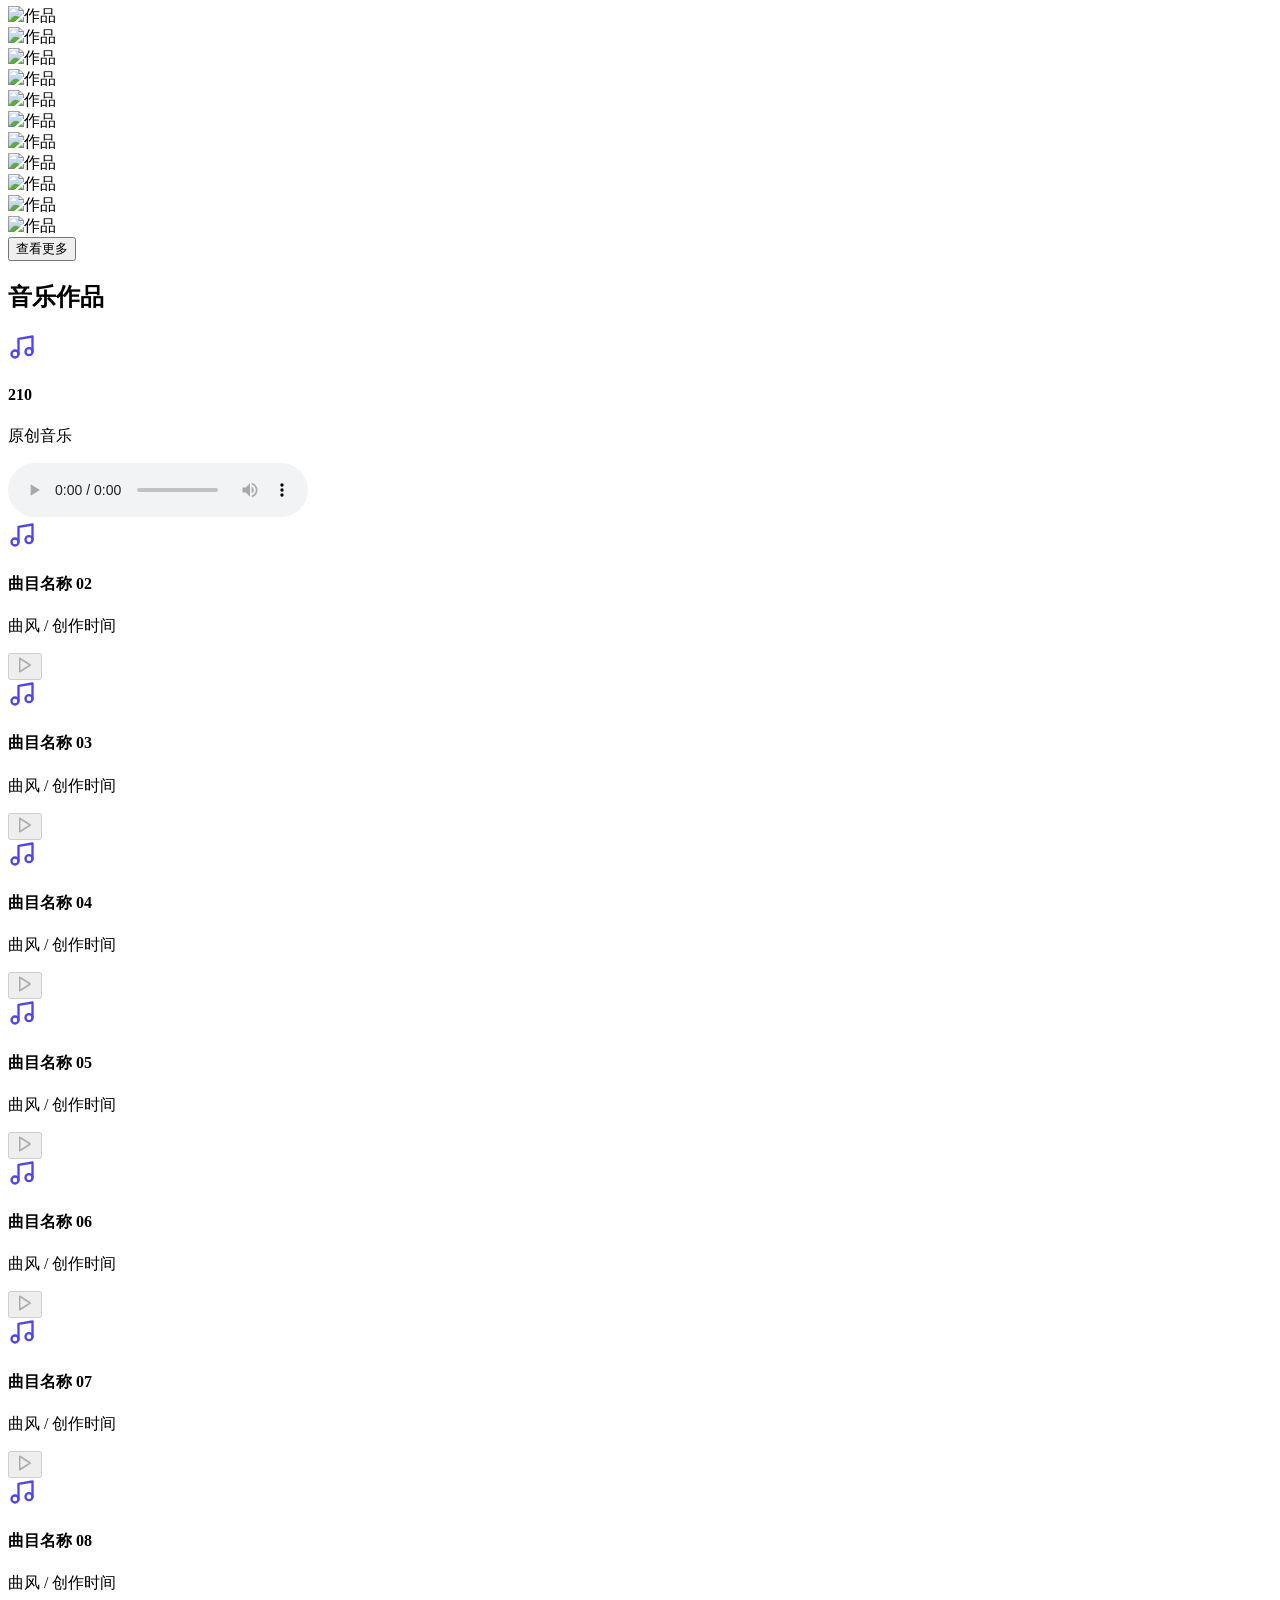
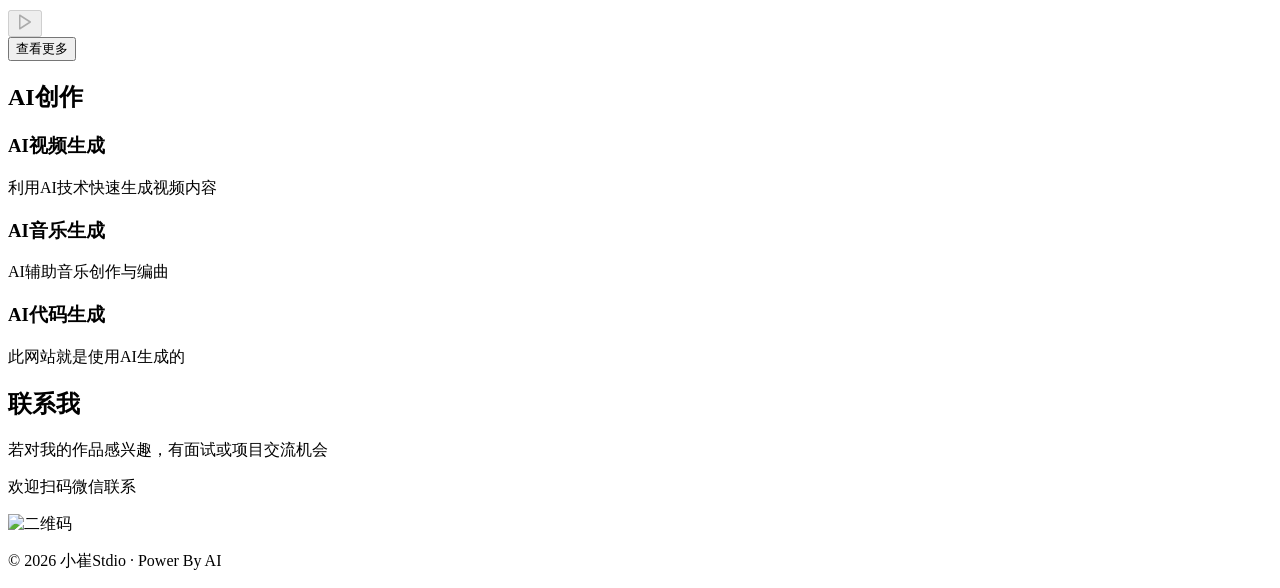
==== commit a4082703: "update" ====
--- a/index.html
+++ b/index.html
@@ -524,7 +524,7 @@
     <div class="max-w-4xl mx-auto px-4 text-center">
       <h2 class="text-3xl font-bold text-neutral-900 mb-3">联系我</h2>
       <div class="w-12 h-0.5 bg-primary/60 mx-auto rounded-full mb-8"></div>
-      <p class="text-lg text-neutral-500 mb-12">作品交流   商务合作  欢迎沟通</p>
+      <p class="text-lg text-neutral-500 mb-12">若对我的作品感兴趣，有面试或项目交流机会</p>
       <div class="flex justify-center gap-10">
         <a href="#" class="text-neutral-500 hover:text-primary transition-colors">
           <i data-lucide="mail" class="w-8 h-8"></i>
@@ -538,7 +538,7 @@
       </div>
       <!-- 二维码 -->
       <div class="mt-12">
-        <p class="text-sm text-neutral-500 mb-4">扫码添加微信</p>
+        <p class="text-sm text-neutral-500 mb-4">欢迎扫码微信联系</p>
         <img src="https://i.ibb.co/RTCMS9BX/IMG-C1-D6-DBB42425-1.jpg" alt="二维码" class="w-40 h-40 mx-auto rounded-lg shadow-soft">
       </div>
     </div>
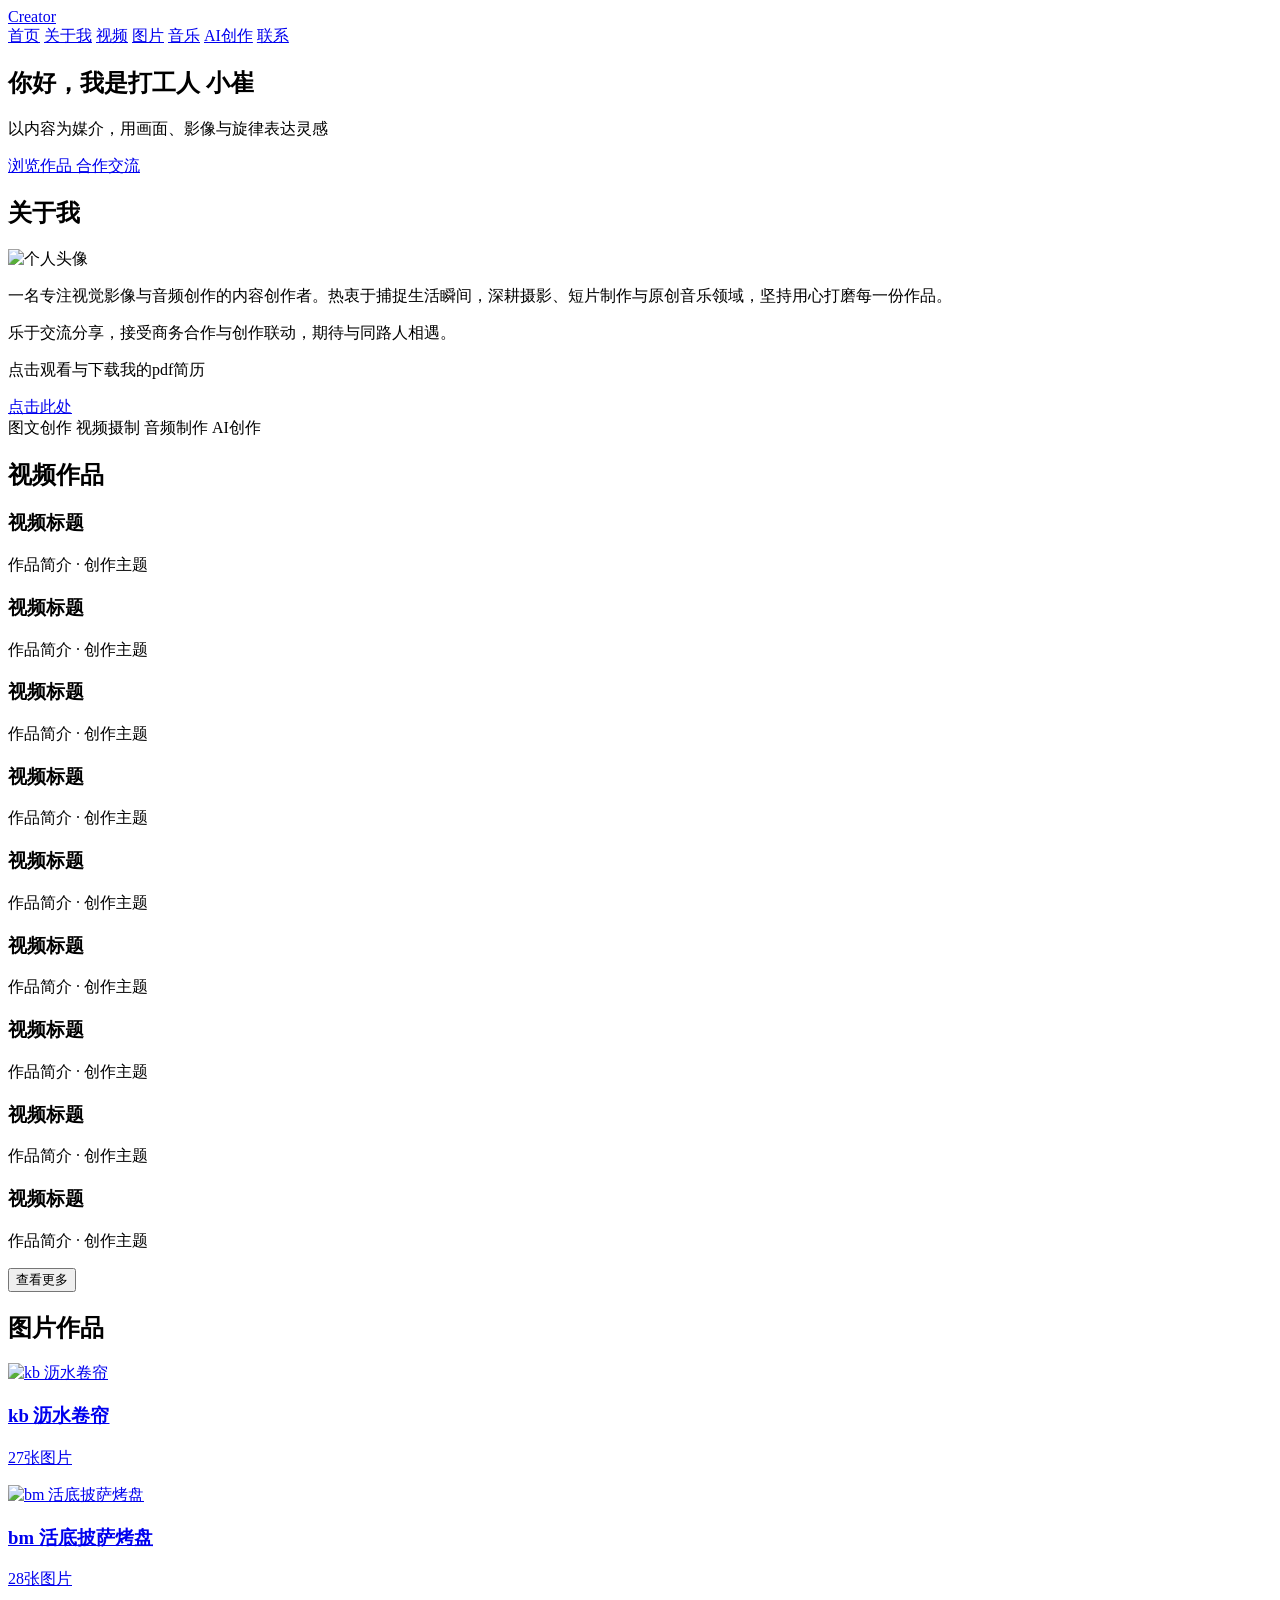
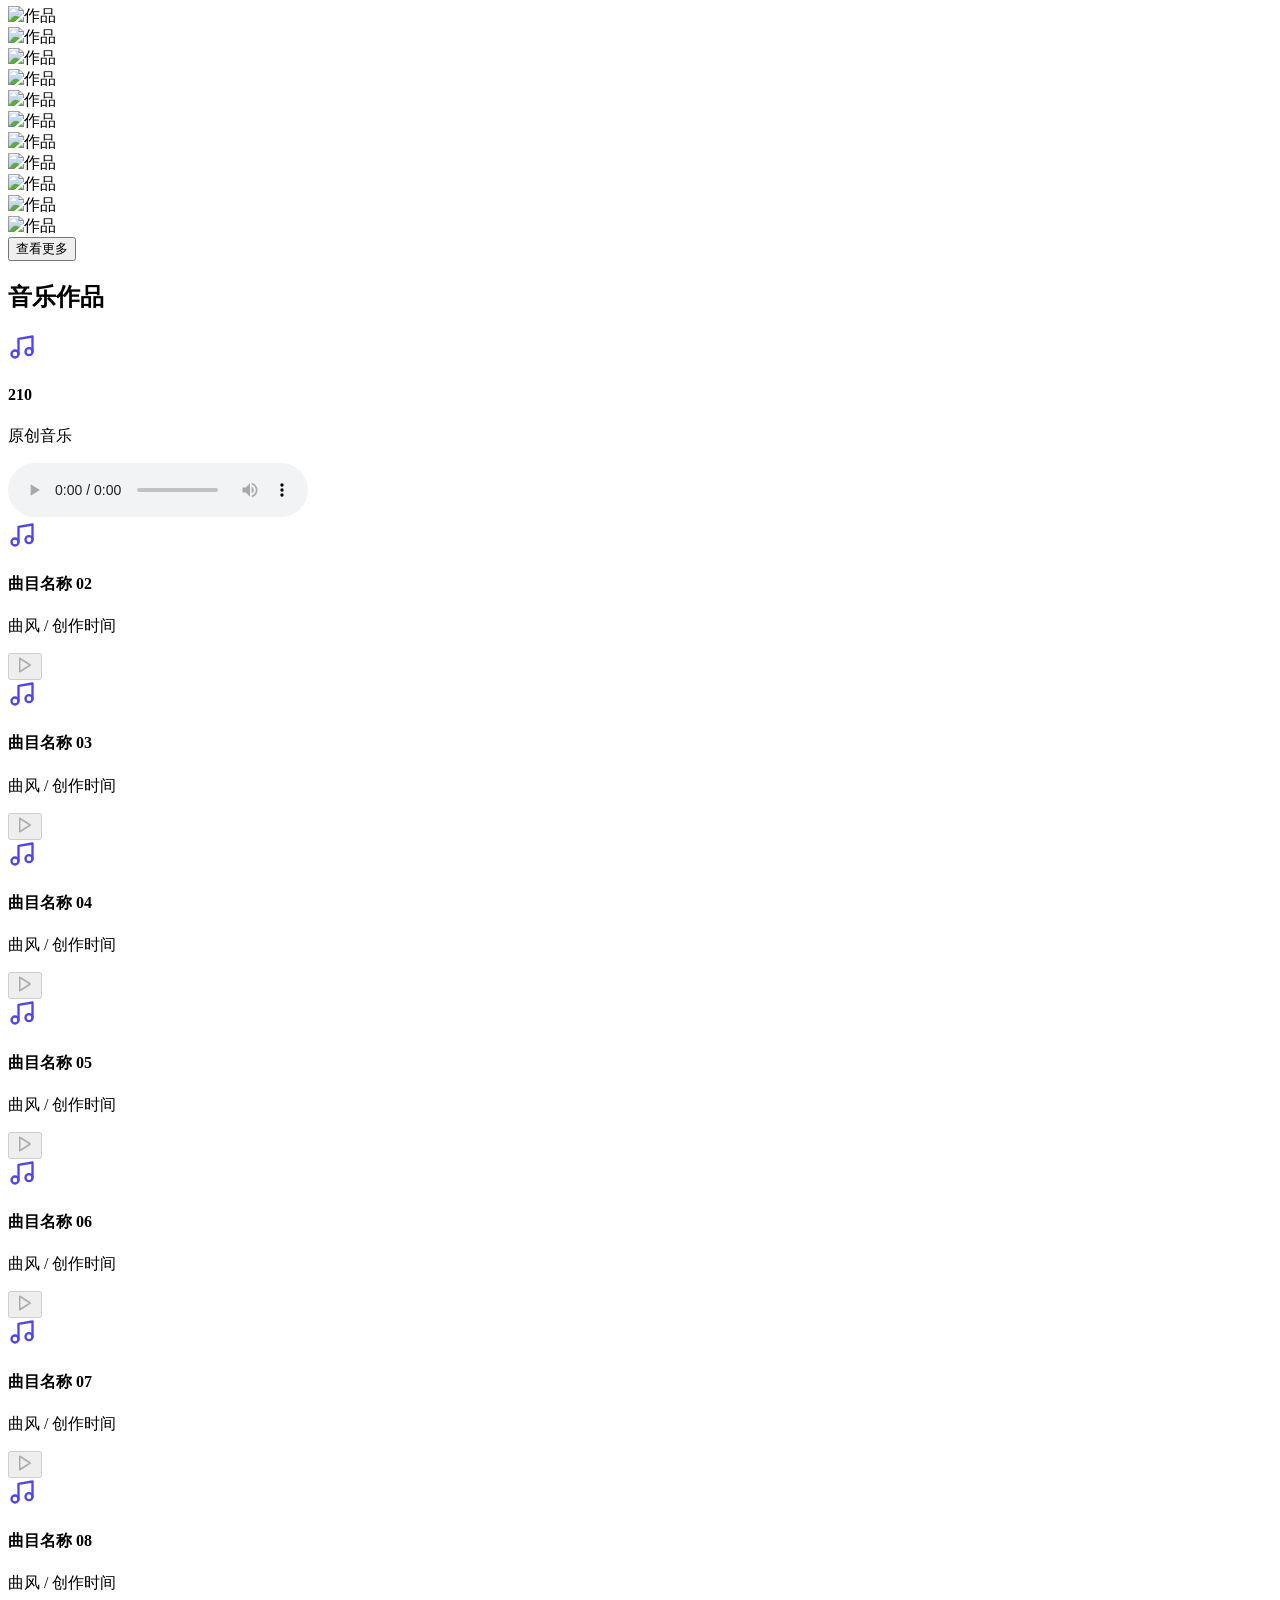
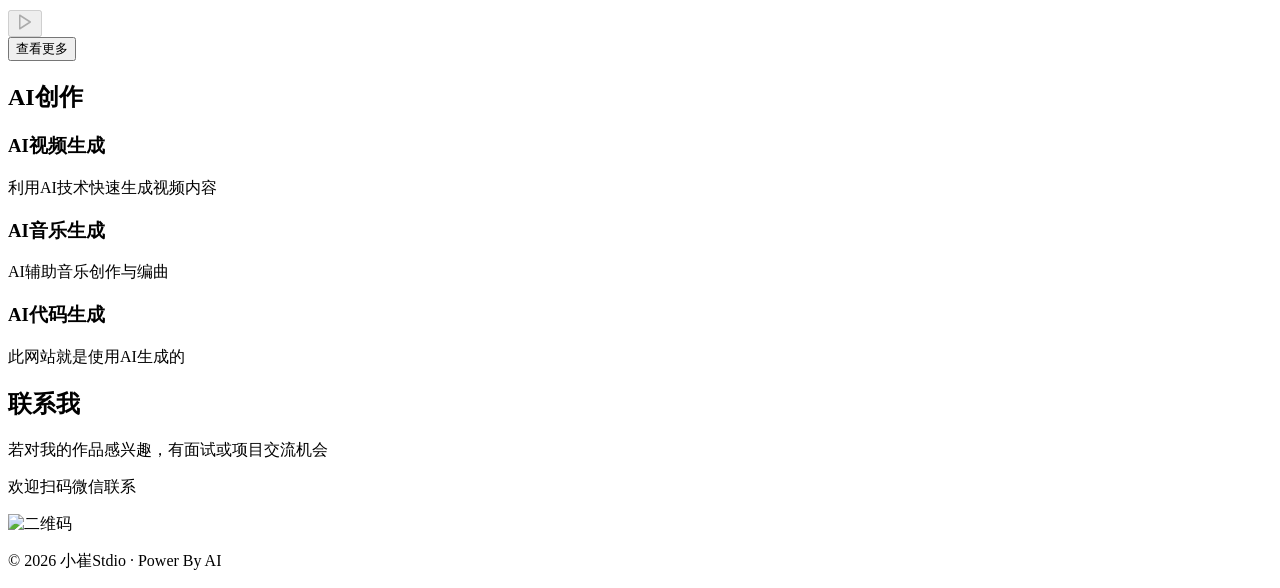
==== commit c2359478: "update" ====
--- a/index.html
+++ b/index.html
@@ -116,7 +116,7 @@
   <section id="home" class="pt-40 pb-32 min-h-screen flex items-center justify-center">
     <div class="max-w-3xl mx-auto px-4 text-center">
       <h1 class="text-[clamp(2.5rem,5vw,4rem)] font-bold text-neutral-900 leading-tight mb-6">
-        你好，我是 <span class="text-primary">小崔</span>
+        你好，我是打工人 <span class="text-primary">小崔</span>
       </h1>
       <p class="text-lg md:text-xl text-neutral-500 mb-12 leading-relaxed">
         以内容为媒介，用画面、影像与旋律表达灵感
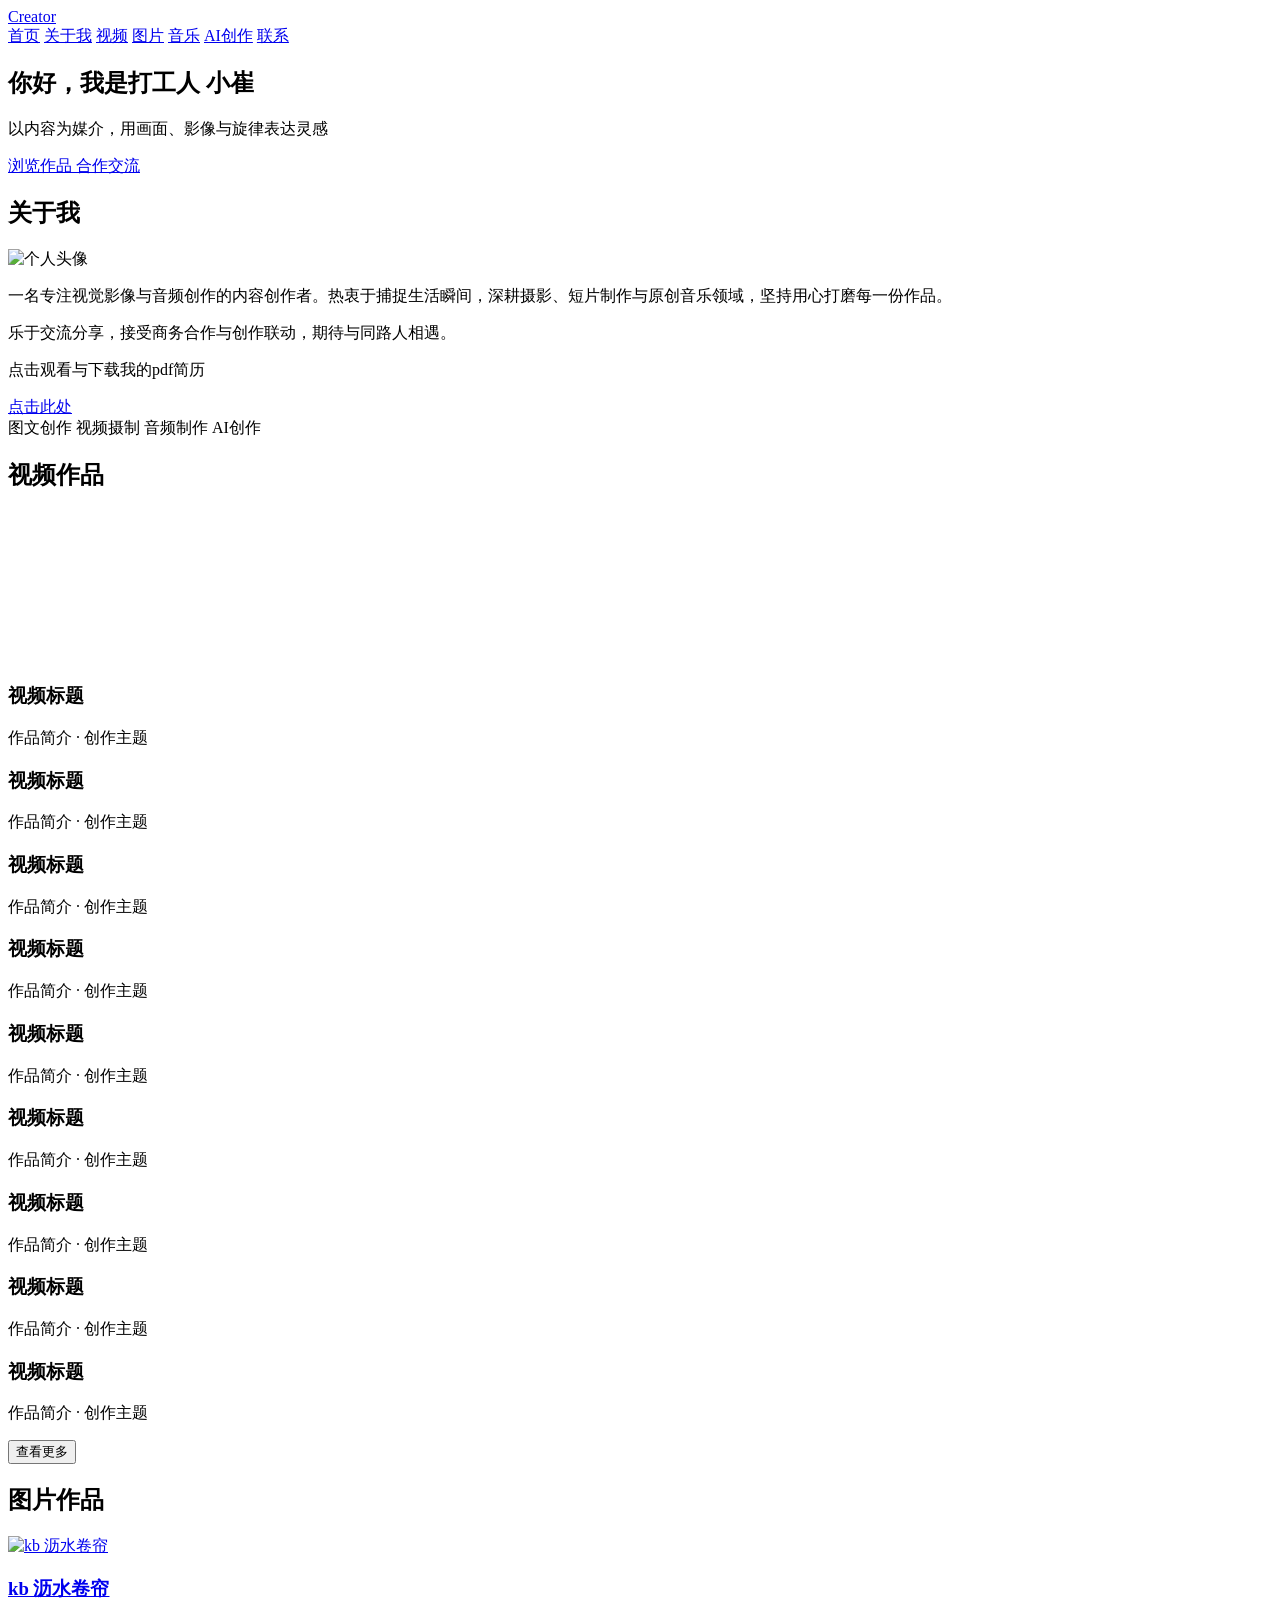
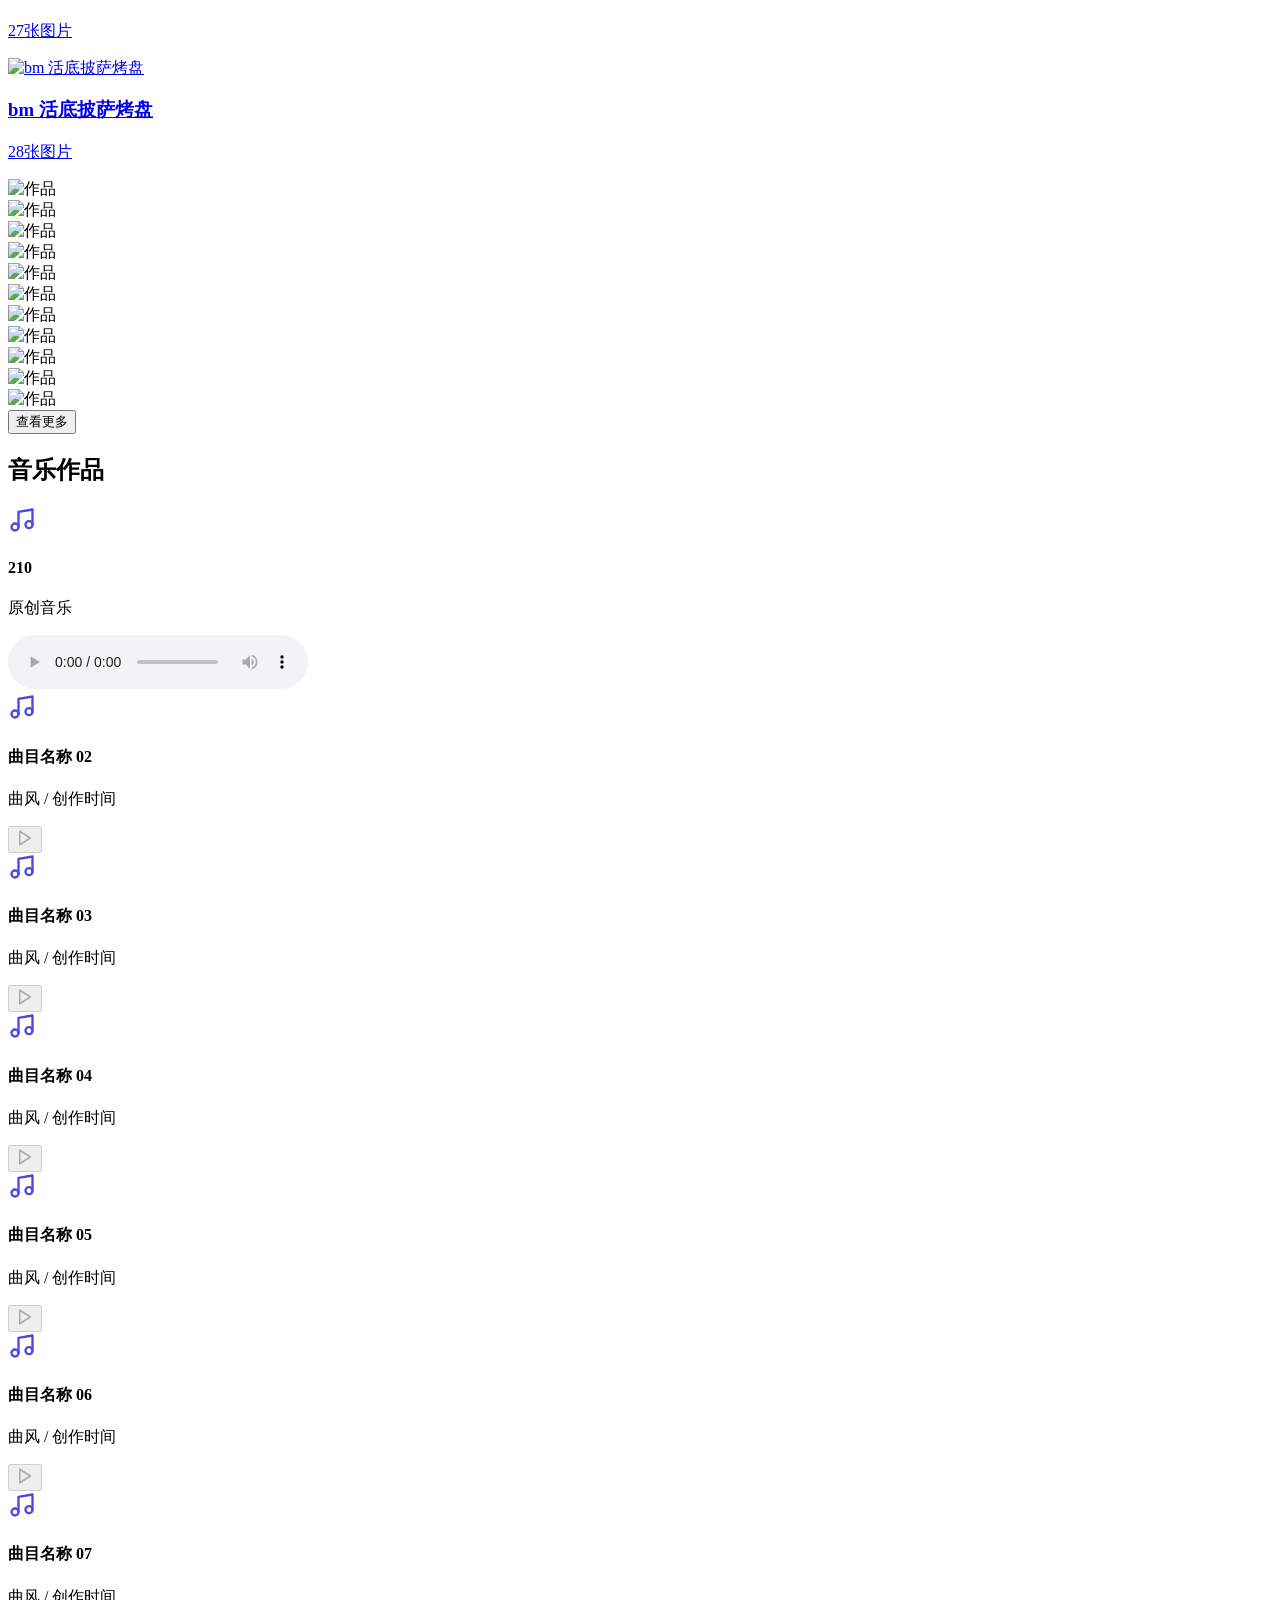
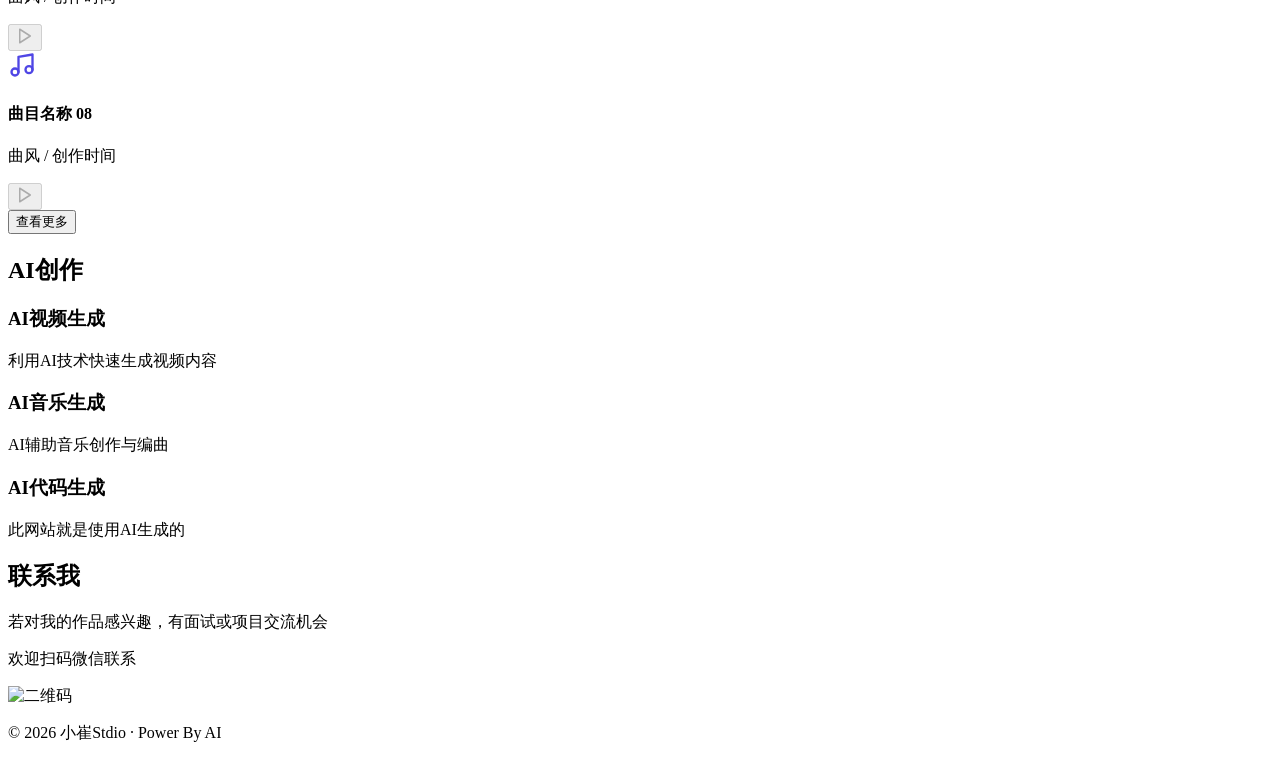
==== commit 51de1be1: "update" ====
--- a/index.html
+++ b/index.html
@@ -4,93 +4,10 @@
   <meta charset="UTF-8" />
   <meta name="viewport" content="width=device-width, initial-scale=1.0" />
   <title>一口一个小蛋糕 | 个人主页</title>
-  <!-- Tailwind CSS v3 -->
-  <script src="tailwindcss.js"></script>
-  <!-- Lucide 图标库 -->
+  <script src="https://cdn.tailwindcss.com"></script>
+  <script src="tailwind-config.js"></script>
   <script src="https://cdn.jsdelivr.net/npm/lucide@latest"></script>
-  <script>
-    tailwind.config = {
-      theme: {
-        extend: {
-          // 低饱和主色，高级不刺眼
-          colors: {
-            primary: '#4F46E5',
-            neutral: {
-              100: '#F5F7FA',
-              200: '#E4E7EC',
-              500: '#667085',
-              700: '#344054',
-              900: '#101828'
-            }
-          },
-          // 主流热门无衬线字体 Inter
-          fontFamily: {
-            inter: ['Inter', 'system-ui', 'sans-serif'],
-          },
-          // 统一圆角、阴影（现代UI标准参数）
-          borderRadius: {
-            'md': '8px',
-            'lg': '12px'
-          },
-          boxShadow: {
-            soft: '0 1px 2px rgba(0, 0, 0, 0.06)',
-            hover: '0 4px 12px rgba(0, 0, 0, 0.08)'
-          }
-        },
-      }
-    }
-  </script>
-  <style type="text/tailwindcss">
-    /* 全局平滑滚动 */
-    html {
-      scroll-behavior: smooth;
-    }
-    /* 全局基础样式 */
-    body {
-      font-family: 'Inter', system-ui, sans-serif;
-      background-color: #F5F7FA;
-      color: #344054;
-      -webkit-font-smoothing: antialiased;
-    }
-    /* 图片缩放动效 */
-    .scale-hover {
-      overflow: hidden;
-      transition: all 0.2s ease-out;
-    }
-    .scale-hover img {
-      transition: transform 0.3s ease-out;
-    }
-    .scale-hover:hover img {
-      transform: scale(1.05);
-    }
-    /* 默认隐藏的作品项 */
-    .gallery-hidden, .video-hidden, .music-hidden {
-      display: none;
-    }
-    .gallery-hidden.show, .video-hidden.show, .music-hidden.show {
-      display: block;
-    }
-    /* 卡片悬浮动效 */
-    .card-hover {
-      transition: all 0.2s ease-out;
-      box-shadow: 0 1px 2px rgba(0, 0, 0, 0.06);
-    }
-    .card-hover:hover {
-      box-shadow: 0 4px 12px rgba(0, 0, 0, 0.08);
-      transform: translateY(-2px);
-    }
-    /* 图集封面容器 - 适配1500×2000 (3:4) 竖屏图片 */
-    .gallery-cover-container {
-      aspect-ratio: 3/4;
-      overflow: hidden;
-      background-color: #F5F7FA;
-    }
-    .gallery-cover-img {
-      width: 100%;
-      height: 100%;
-      object-fit: cover;
-    }
-  </style>
+  <style type="text/tailwindcss">@import "style.css";</style>
   </head>
 <body>
   <!-- 顶部导航 极简半透风格 -->
@@ -178,8 +95,8 @@
       <div class="grid md:grid-cols-2 lg:grid-cols-3 gap-8" id="videoGrid">
         <!-- 封面区域可替换为视频托管封面/iframe -->
         <div class="rounded-lg overflow-hidden card-hover bg-neutral-100">
-          <div class="aspect-[3/4] flex items-center justify-center bg-neutral-200">
-            <i data-lucide="play-circle" class="w-14 h-14 text-primary/70"></i>
+          <div class="aspect-video w-full">
+            <iframe src="https://player.bilibili.com/player.html?isOutside=true&aid=117298794862389&bvid=BV1JMeY61EfZ&cid=42037218584&p=1" scrolling="no" border="0" frameborder="no" framespacing="0" allowfullscreen="true" class="w-full h-full"></iframe>
           </div>
           <div class="p-5">
             <h3 class="font-medium text-neutral-900 mb-2">视频标题</h3>
@@ -549,79 +466,6 @@
     <p class="text-neutral-400 text-sm">© 2026 小崔Stdio · Power By AI</p>
   </footer>
 
-  <!-- 初始化 Lucide 图标 -->
-  <script>
-    lucide.createIcons();
-    // 导航栏滚动样式微调
-    const nav = document.querySelector('nav');
-    window.addEventListener('scroll', () => {
-      if(window.scrollY > 60) {
-        nav.classList.add('shadow-hover');
-      } else {
-        nav.classList.remove('shadow-hover');
-      }
-    });
-    
-    // 作品展开/收起功能
-    // 图片作品
-    const galleryToggle = document.getElementById('galleryToggle');
-    const galleryHiddenItems = document.querySelectorAll('.gallery-hidden');
-    galleryToggle?.addEventListener('click', () => {
-      galleryHiddenItems.forEach(item => {
-        item.classList.toggle('show');
-      });
-      const span = galleryToggle.querySelector('span');
-      const icon = galleryToggle.querySelector('i');
-      if(span && icon) {
-        if(galleryHiddenItems[0]?.classList.contains('show')) {
-          span.textContent = '收起';
-          icon.classList.add('rotate-180');
-        } else {
-          span.textContent = '查看更多';
-          icon.classList.remove('rotate-180');
-        }
-      }
-    });
-    
-    // 视频作品
-    const videoToggle = document.getElementById('videoToggle');
-    const videoHiddenItems = document.querySelectorAll('.video-hidden');
-    videoToggle?.addEventListener('click', () => {
-      videoHiddenItems.forEach(item => {
-        item.classList.toggle('show');
-      });
-      const span = videoToggle.querySelector('span');
-      const icon = videoToggle.querySelector('i');
-      if(span && icon) {
-        if(videoHiddenItems[0]?.classList.contains('show')) {
-          span.textContent = '收起';
-          icon.classList.add('rotate-180');
-        } else {
-          span.textContent = '查看更多';
-          icon.classList.remove('rotate-180');
-        }
-      }
-    });
-    
-    // 音乐作品
-    const musicToggle = document.getElementById('musicToggle');
-    const musicHiddenItems = document.querySelectorAll('.music-hidden');
-    musicToggle?.addEventListener('click', () => {
-      musicHiddenItems.forEach(item => {
-        item.classList.toggle('show');
-      });
-      const span = musicToggle.querySelector('span');
-      const icon = musicToggle.querySelector('i');
-      if(span && icon) {
-        if(musicHiddenItems[0]?.classList.contains('show')) {
-          span.textContent = '收起';
-          icon.classList.add('rotate-180');
-        } else {
-          span.textContent = '查看更多';
-          icon.classList.remove('rotate-180');
-        }
-      }
-    });
-  </script>
+  <script src="script.js"></script>
 </body>
 </html>
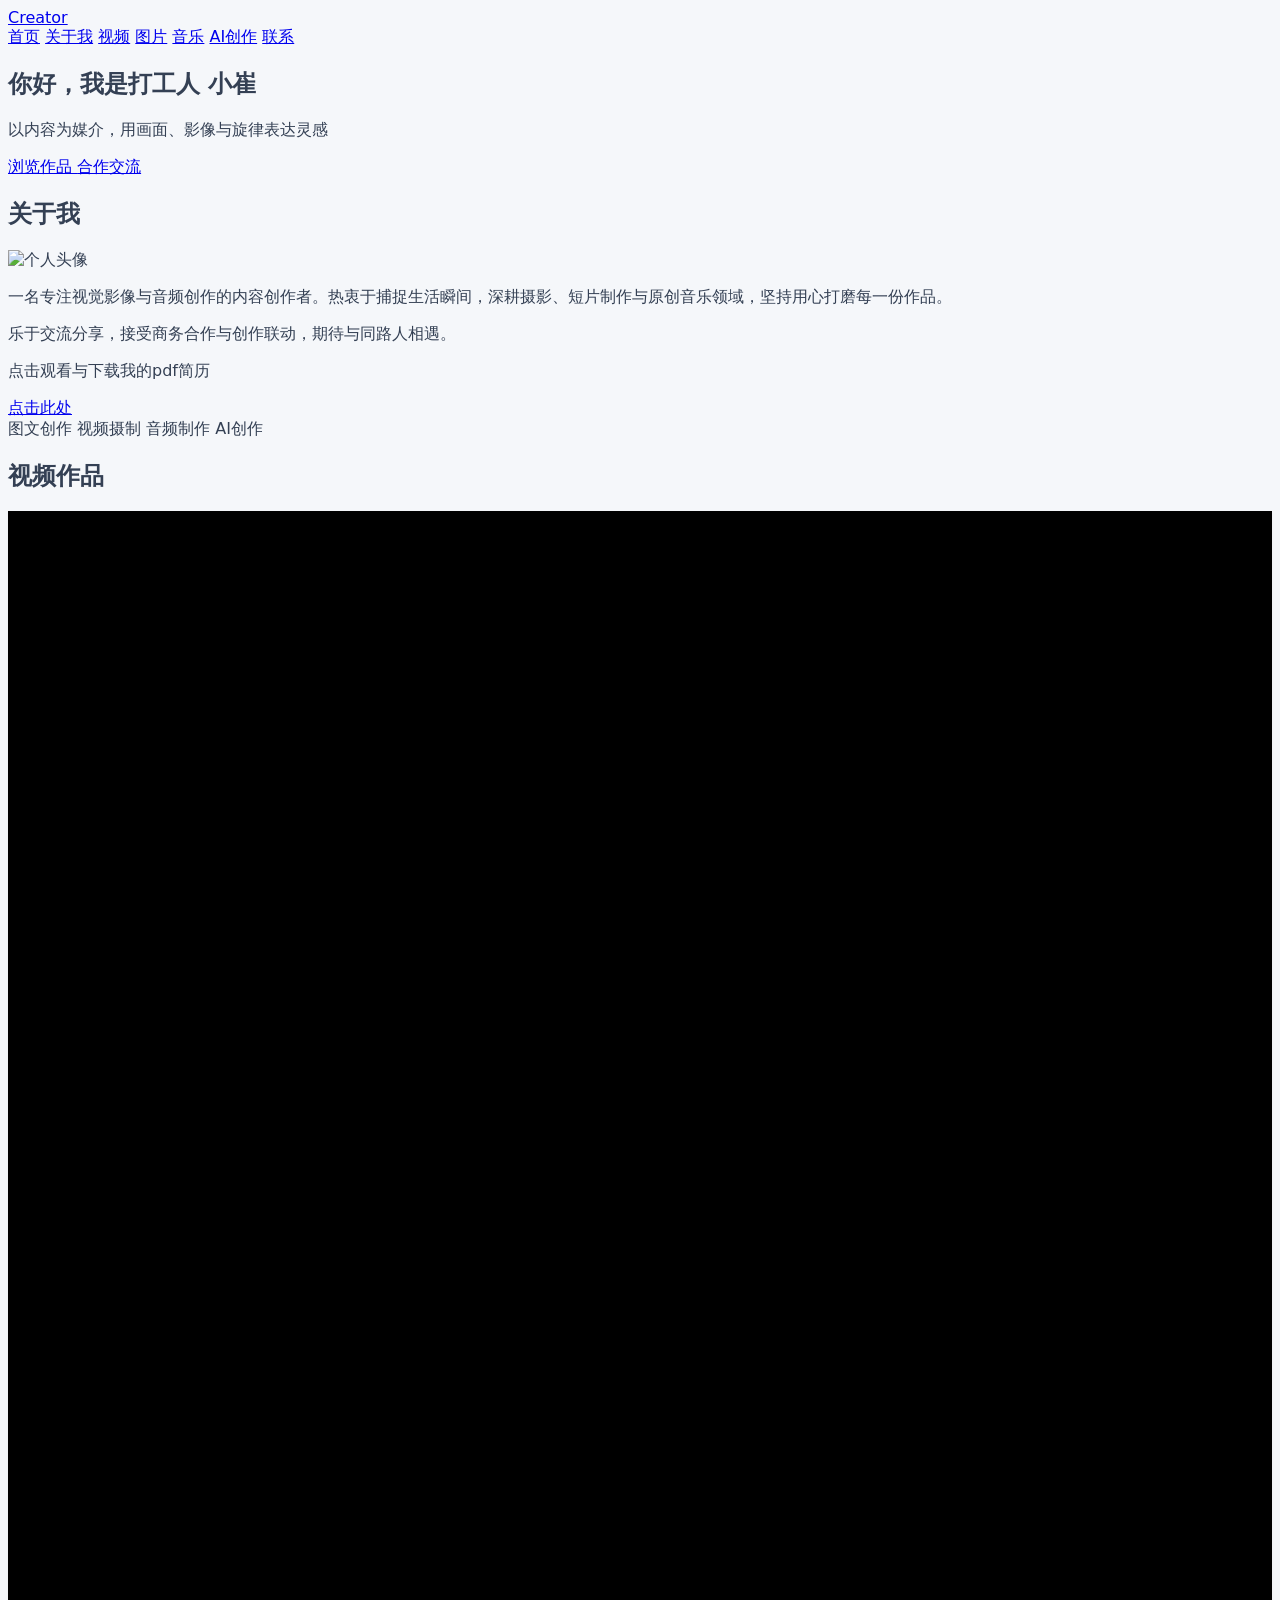
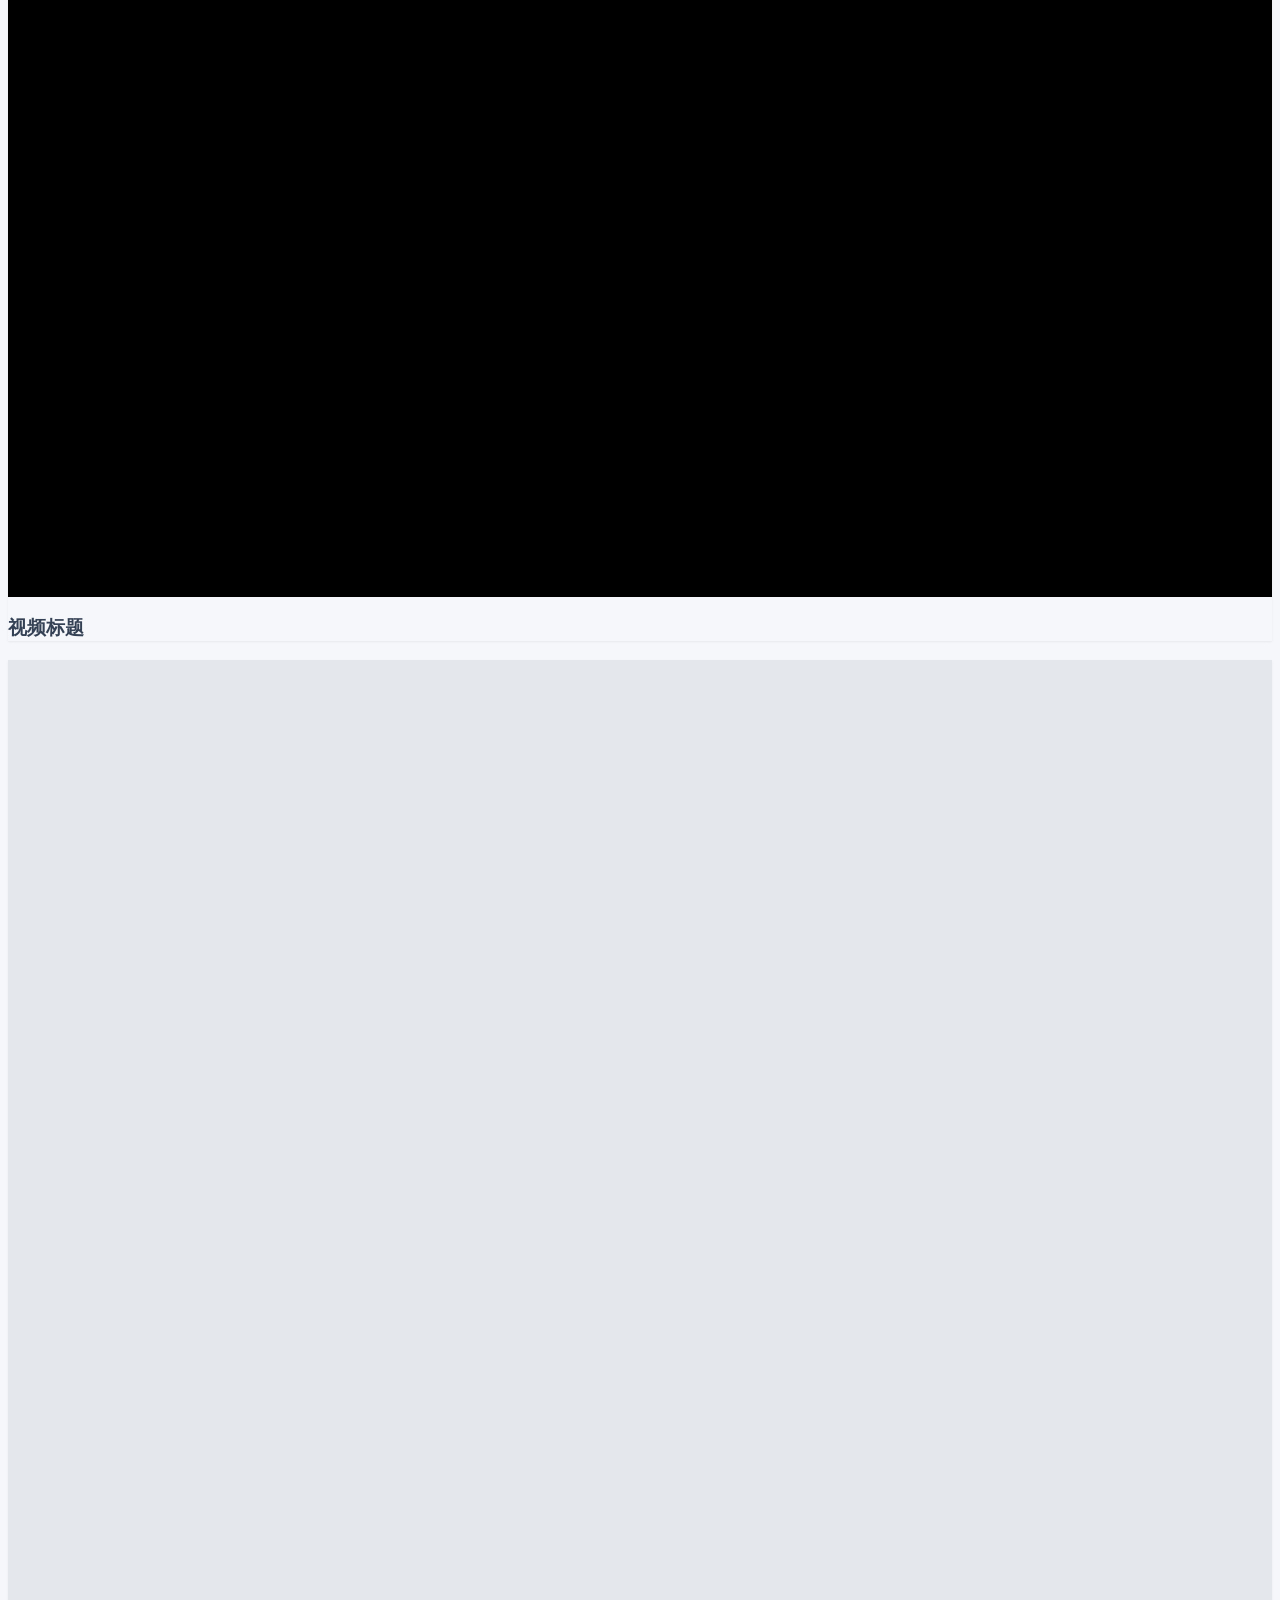
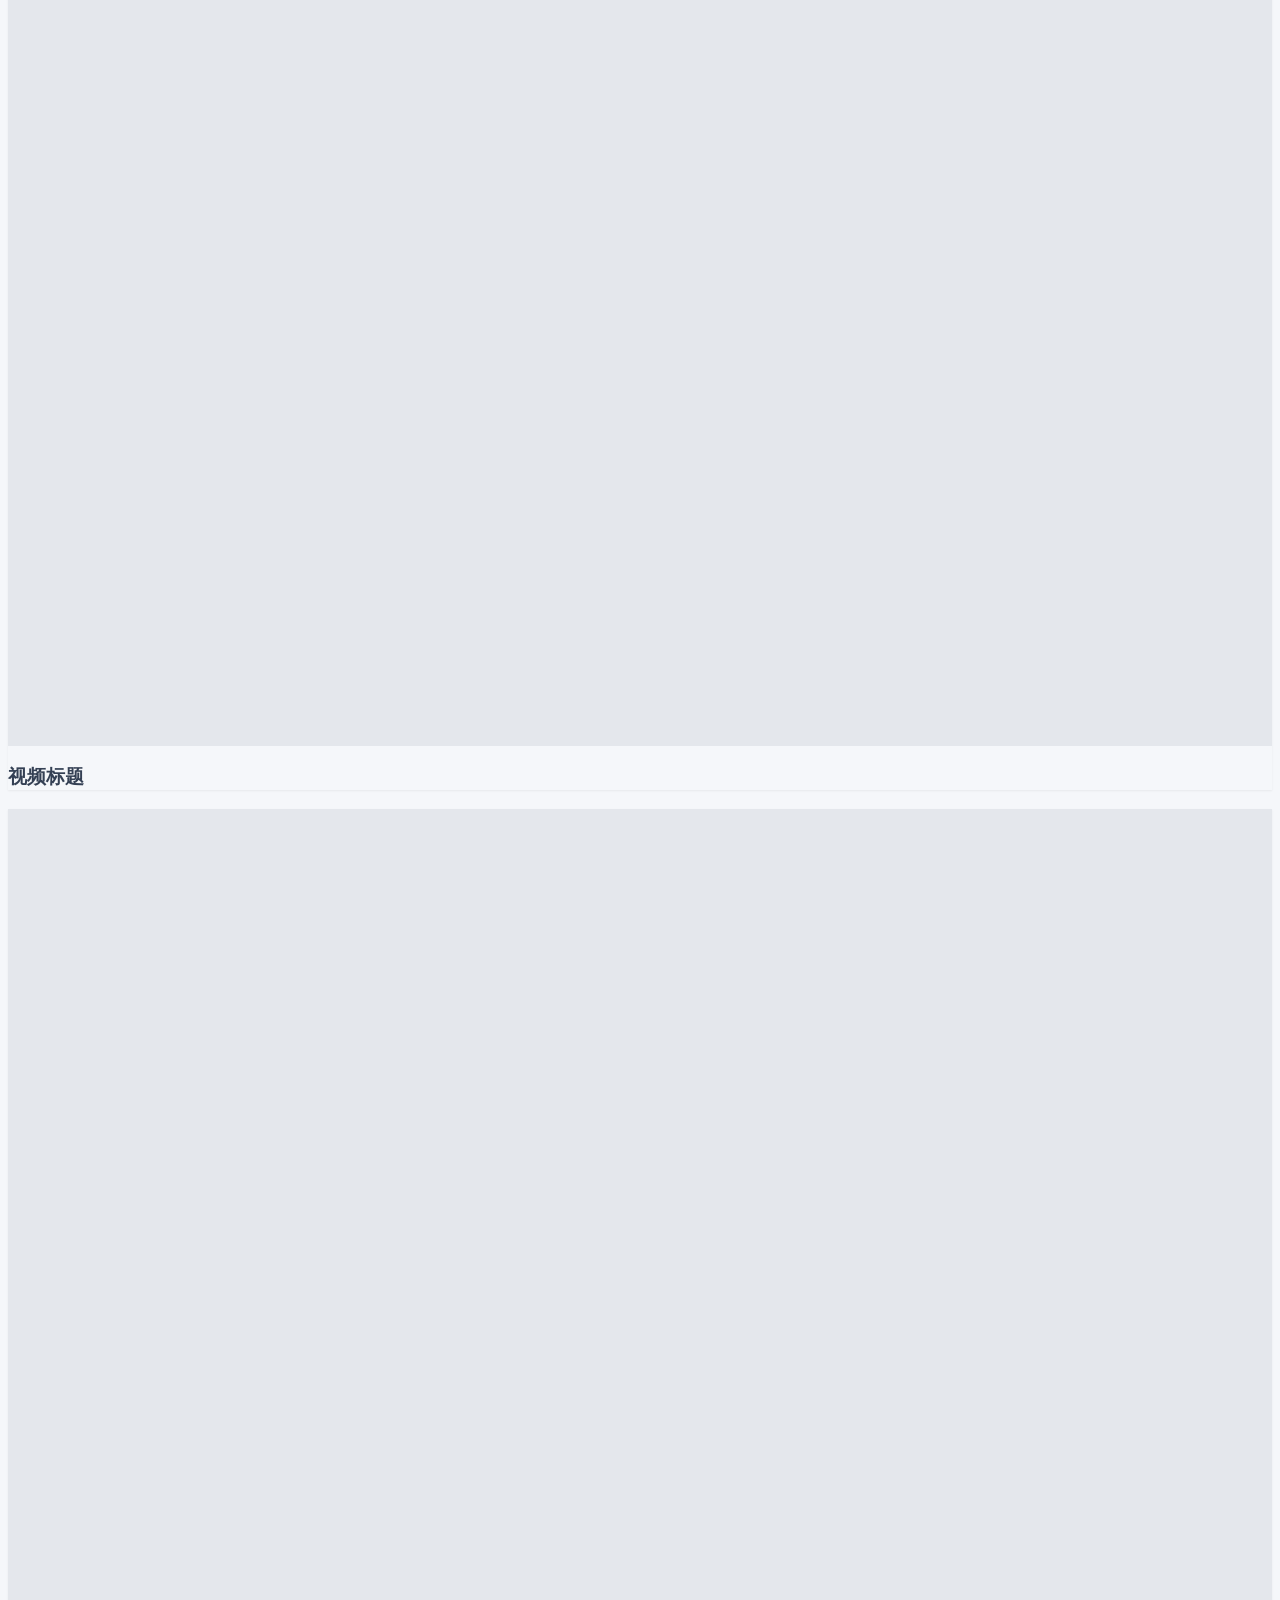
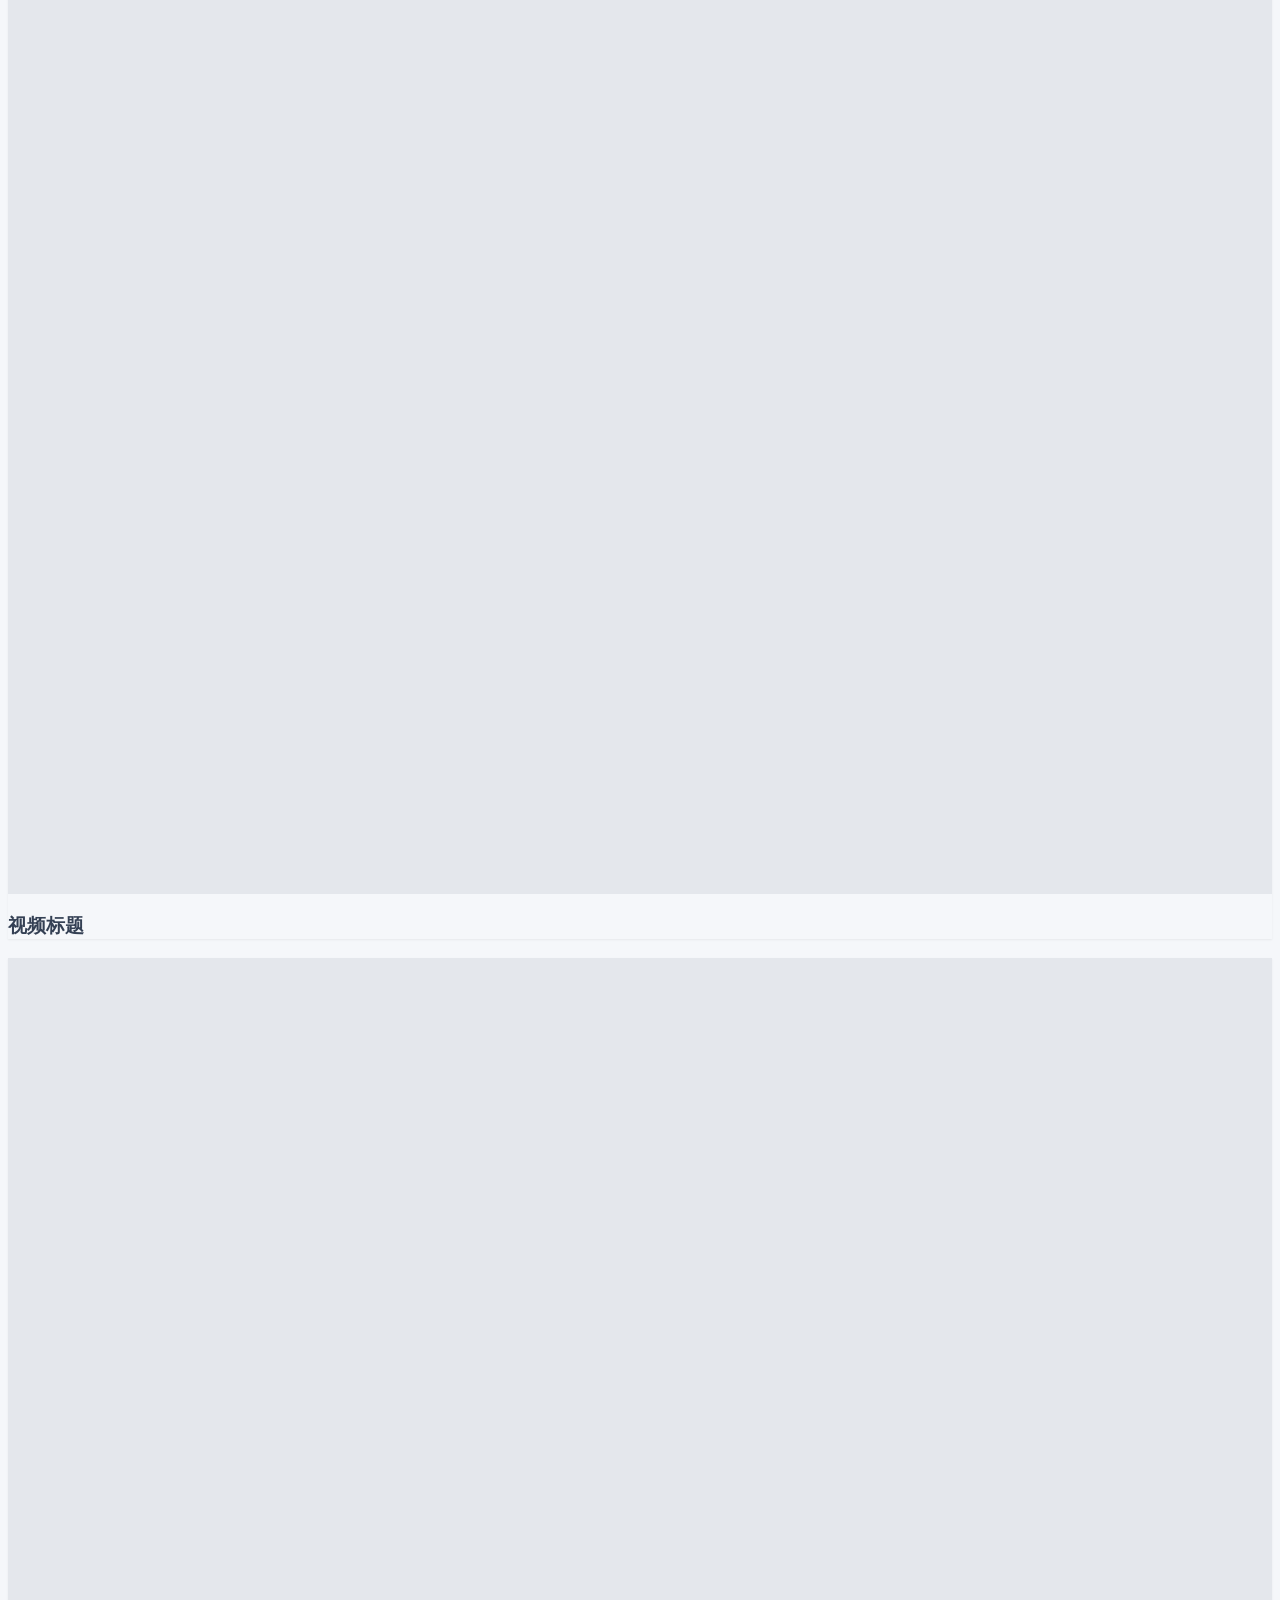
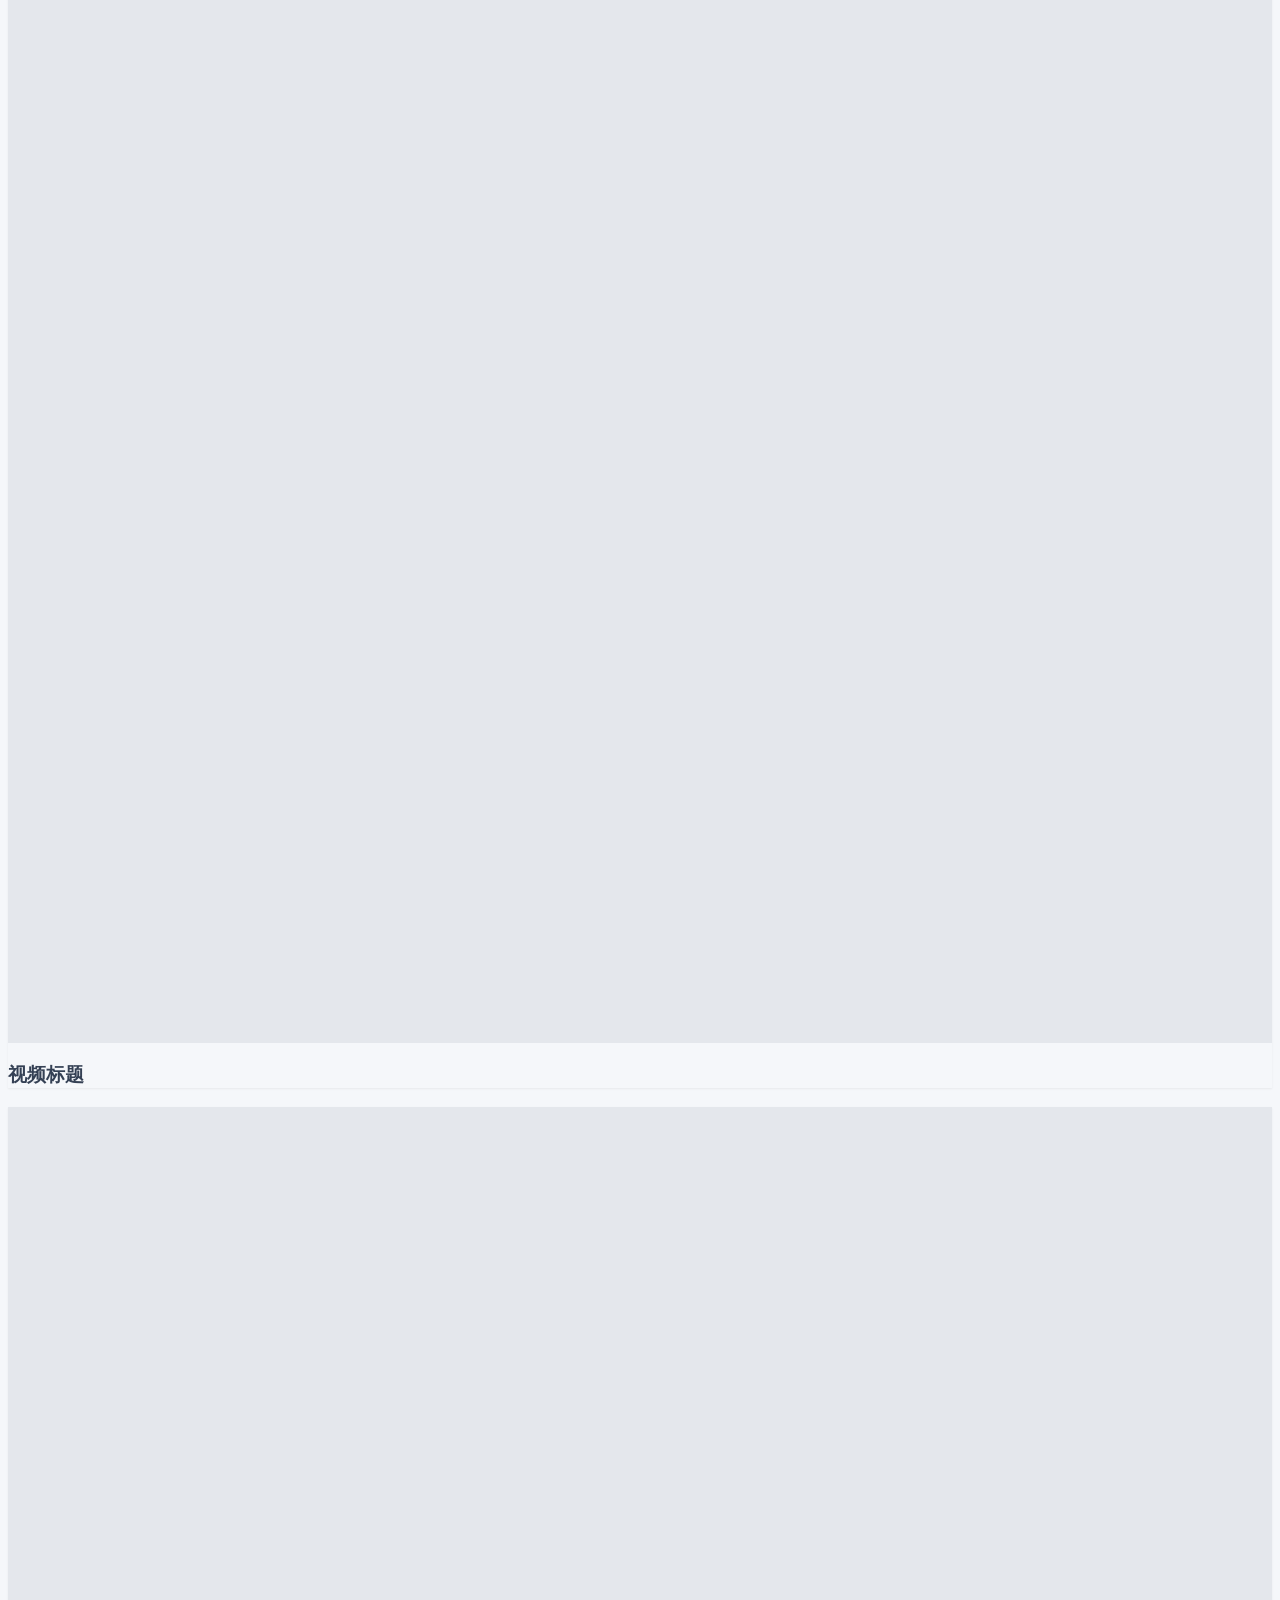
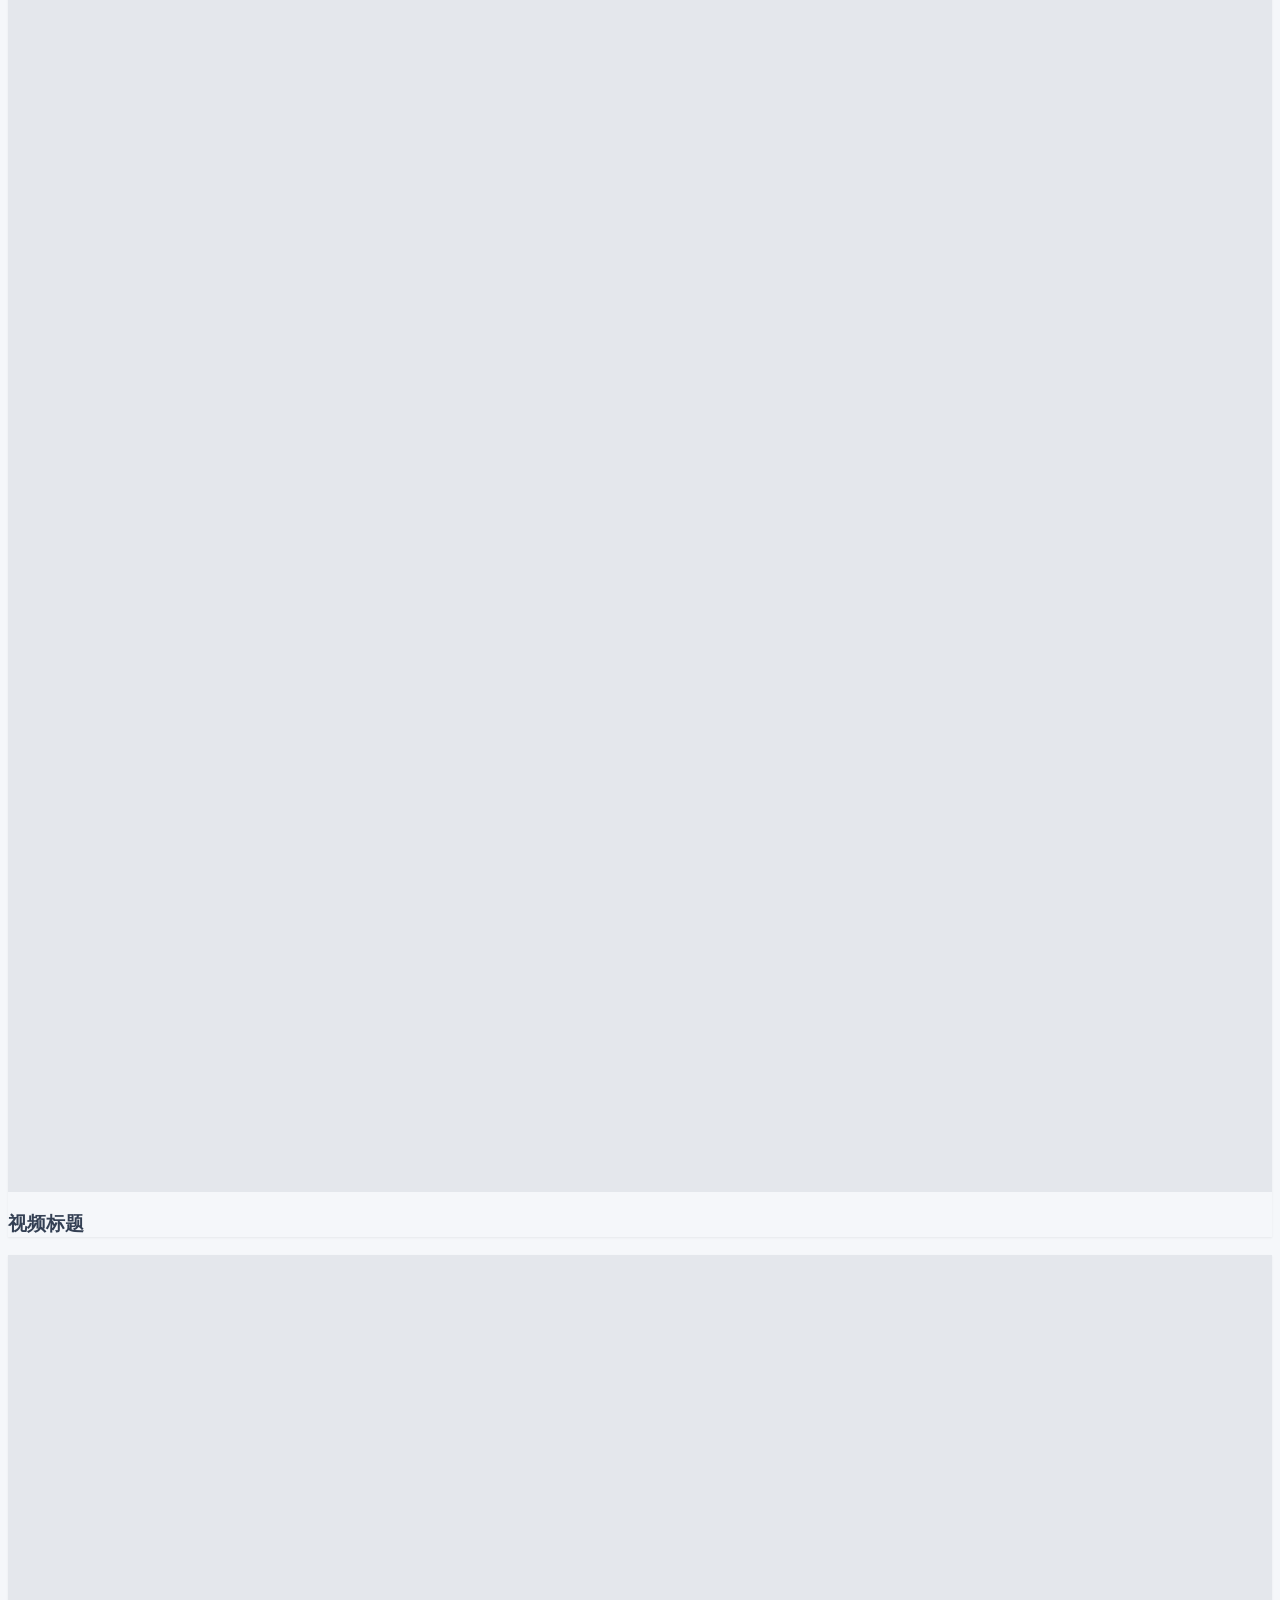
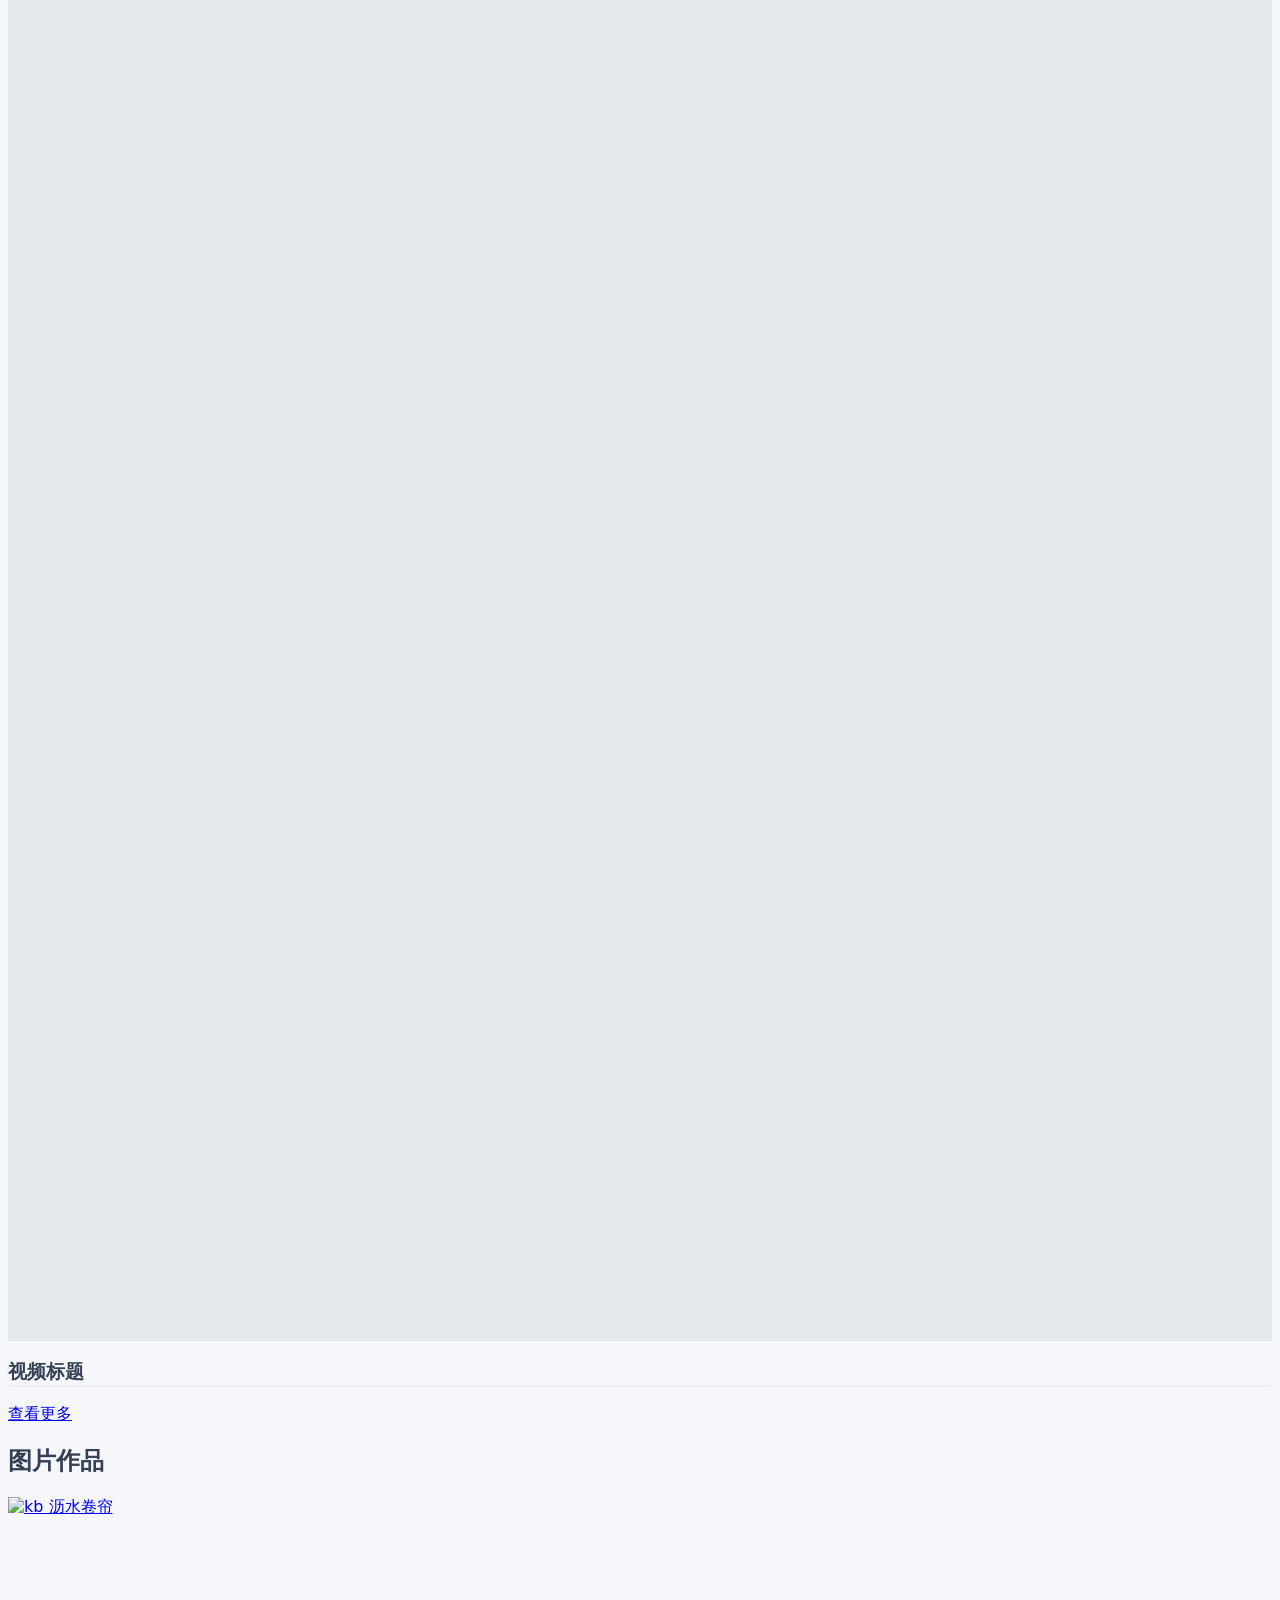
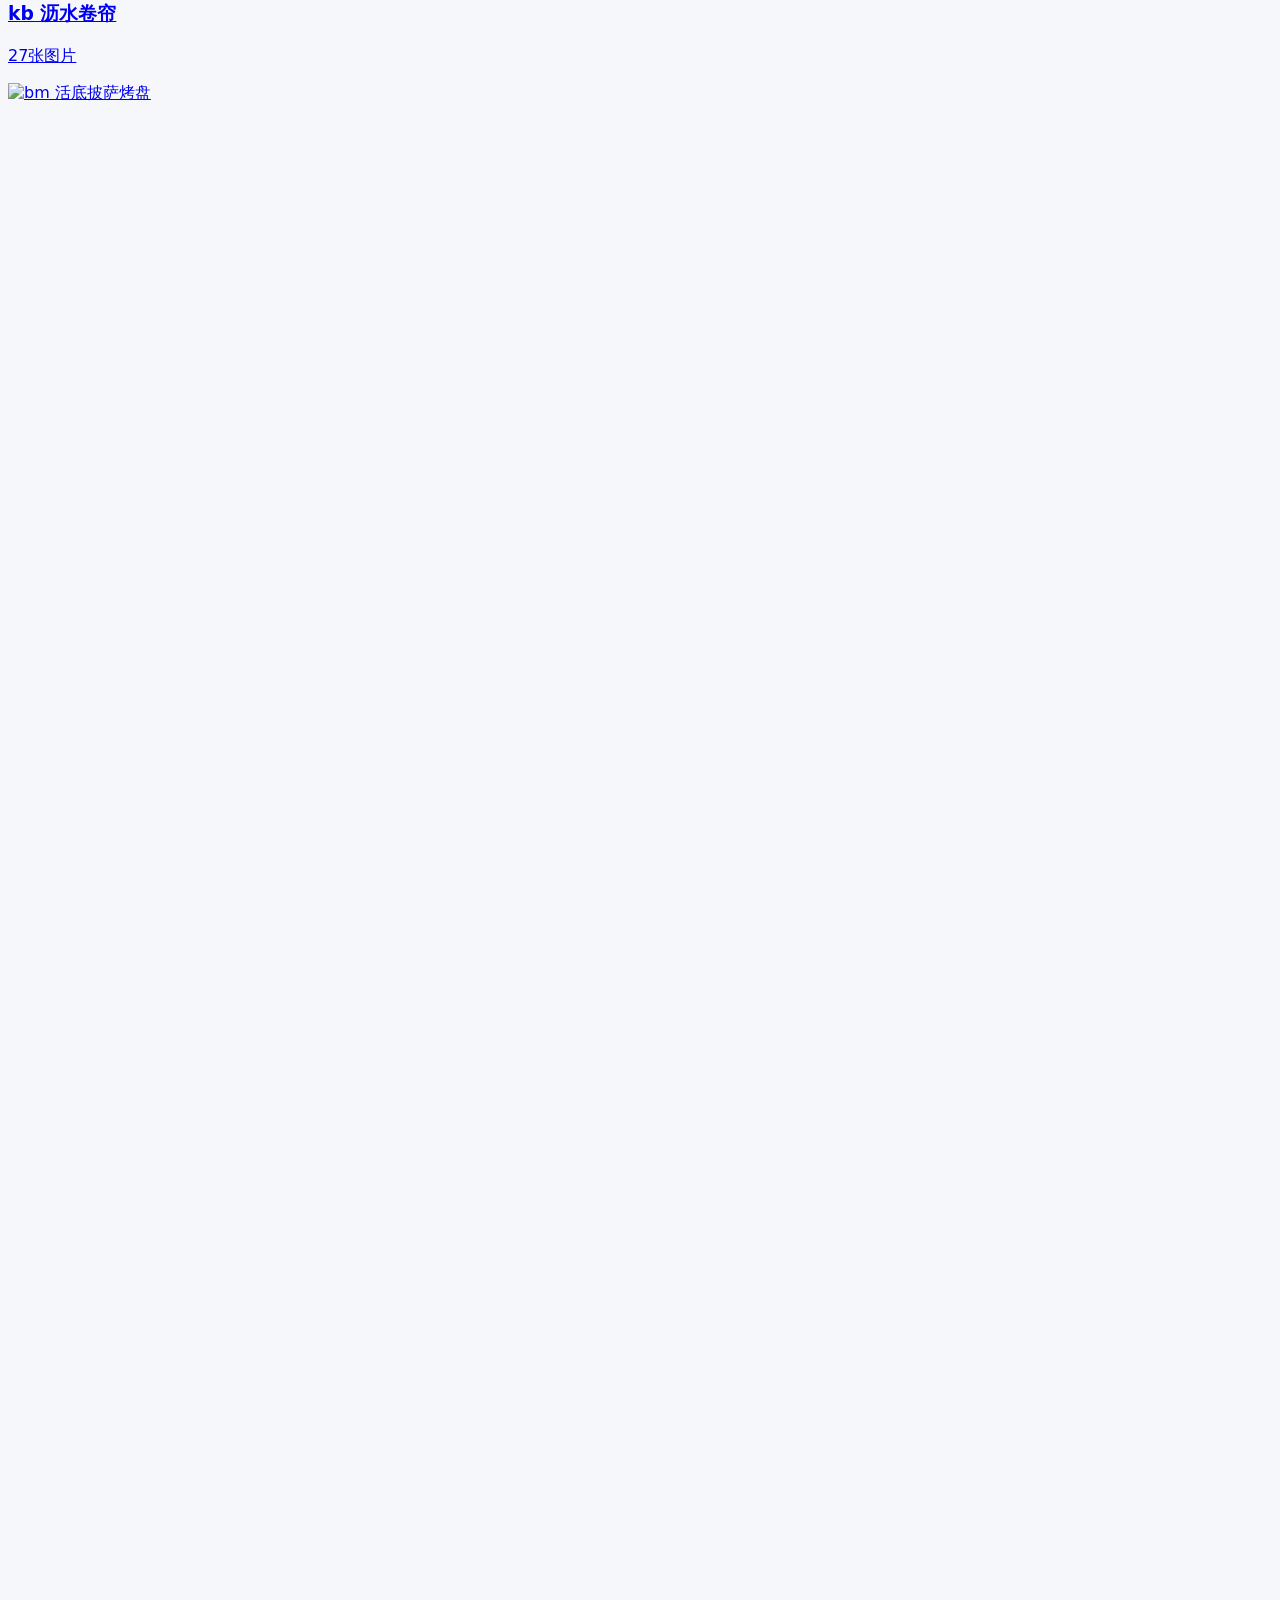
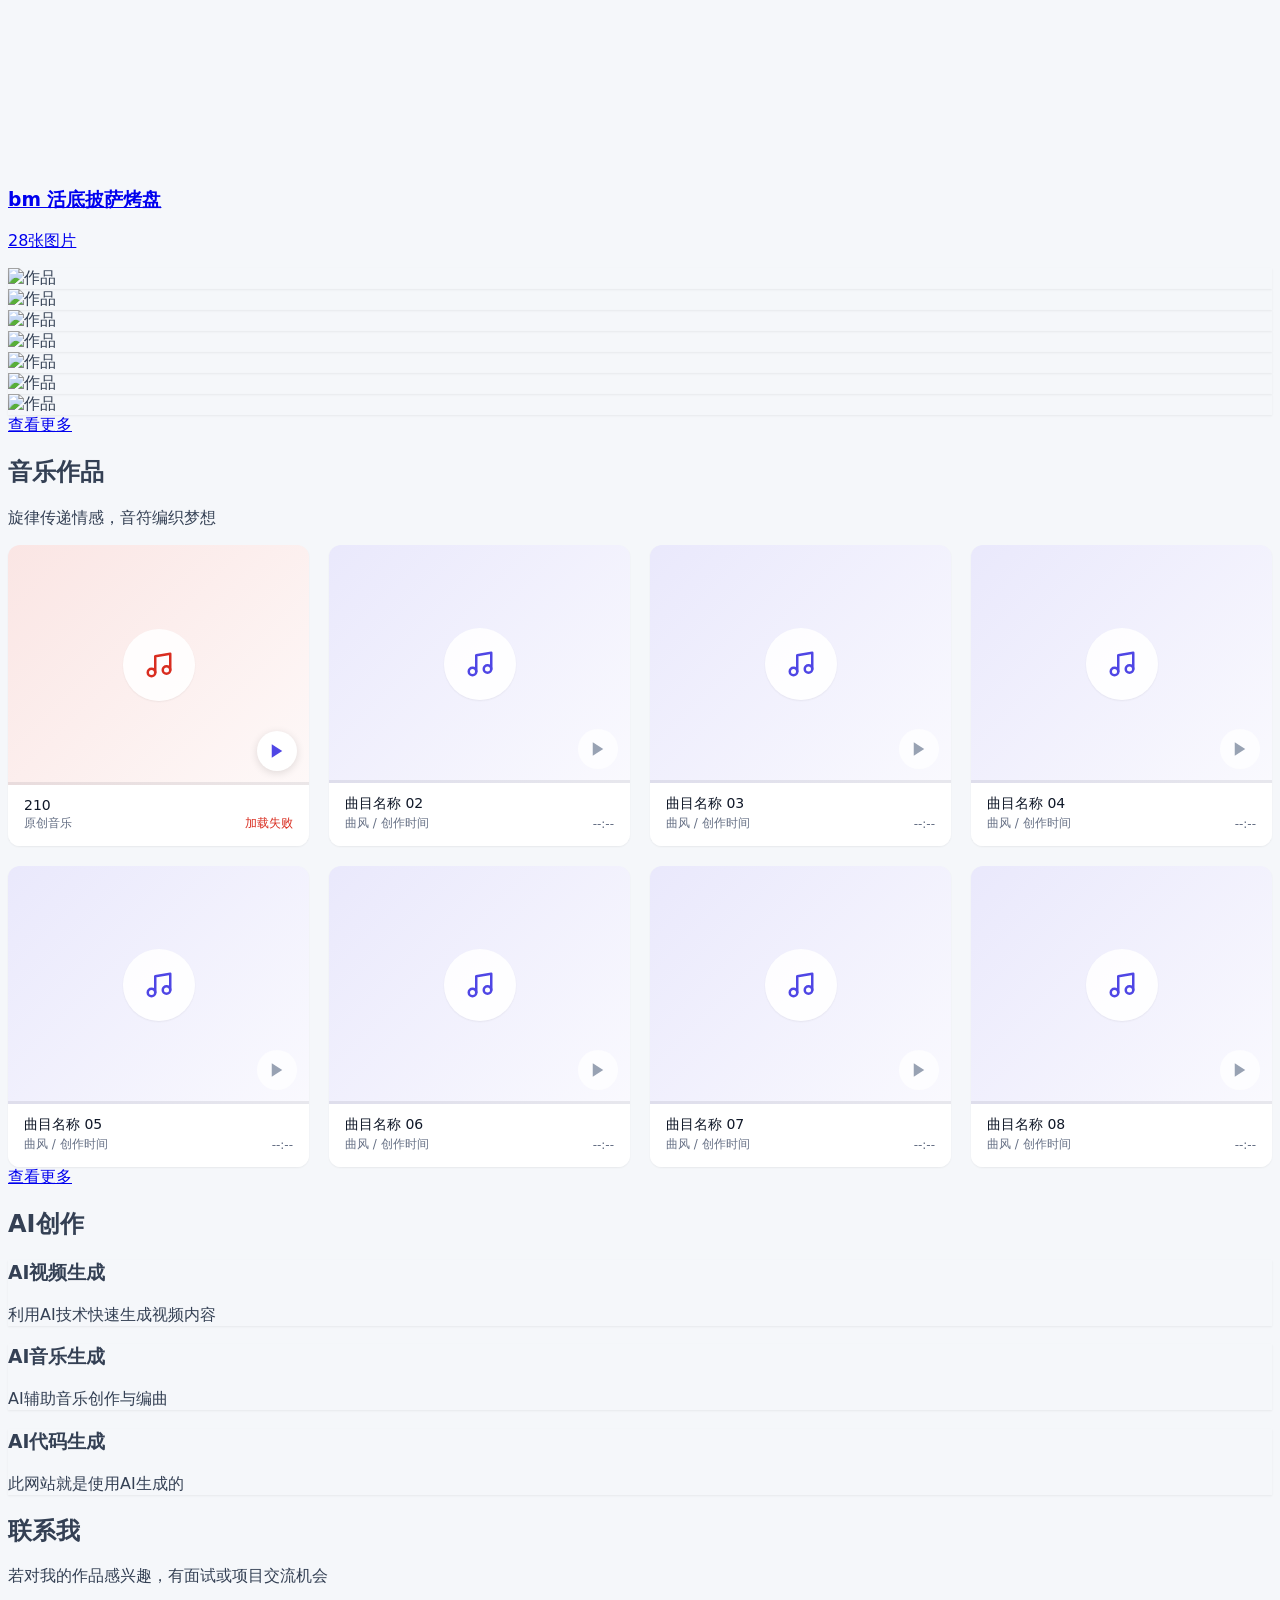
==== commit 1be4ab02: "update" ====
--- a/index.html
+++ b/index.html
@@ -4,9 +4,10 @@
   <meta charset="UTF-8" />
   <meta name="viewport" content="width=device-width, initial-scale=1.0" />
   <title>一口一个小蛋糕 | 个人主页</title>
+  <link rel="stylesheet" href="style.css">
   <script src="https://cdn.tailwindcss.com"></script>
   <script src="tailwind-config.js"></script>
-  <script src="https://cdn.jsdelivr.net/npm/lucide@latest"></script>
+  <script src="https://cdn.jsdelivr.net/npm/lucide@latest/dist/umd/lucide.min.js"></script>
   <style type="text/tailwindcss">@import "style.css";</style>
   </head>
 <body>
@@ -87,102 +88,93 @@
 
   <!-- 视频作品 适配外部托管/iframe链接 -->
   <section id="video" class="py-28 bg-white">
-    <div class="max-w-7xl mx-auto px-4 sm:px-6 lg:px-8">
+    <div class="max-w-[1440px] mx-auto px-4 sm:px-6 lg:px-8">
       <div class="text-center mb-16">
         <h2 class="text-3xl font-bold text-neutral-900 mb-3">视频作品</h2>
         <div class="w-12 h-0.5 bg-primary/60 mx-auto rounded-full"></div>
       </div>
-      <div class="grid md:grid-cols-2 lg:grid-cols-3 gap-8" id="videoGrid">
+      <div class="grid grid-cols-2 sm:grid-cols-3 md:grid-cols-4 lg:grid-cols-5 xl:grid-cols-6 gap-4" id="videoGrid">
         <!-- 封面区域可替换为视频托管封面/iframe -->
         <div class="rounded-lg overflow-hidden card-hover bg-neutral-100">
-          <div class="aspect-video w-full">
-            <iframe src="https://player.bilibili.com/player.html?isOutside=true&aid=117298794862389&bvid=BV1JMeY61EfZ&cid=42037218584&p=1" scrolling="no" border="0" frameborder="no" framespacing="0" allowfullscreen="true" class="w-full h-full"></iframe>
-          </div>
-          <div class="p-5">
-            <h3 class="font-medium text-neutral-900 mb-2">视频标题</h3>
-            <p class="text-sm text-neutral-500">作品简介 · 创作主题</p>
-          </div>
-        </div>
-        <div class="rounded-lg overflow-hidden card-hover bg-neutral-100">
-          <div class="aspect-[3/4] flex items-center justify-center bg-neutral-200">
-            <i data-lucide="play-circle" class="w-14 h-14 text-primary/70"></i>
-          </div>
-          <div class="p-5">
-            <h3 class="font-medium text-neutral-900 mb-2">视频标题</h3>
-            <p class="text-sm text-neutral-500">作品简介 · 创作主题</p>
-          </div>
-        </div>
-        <div class="rounded-lg overflow-hidden card-hover bg-neutral-100">
-          <div class="aspect-[3/4] flex items-center justify-center bg-neutral-200">
-            <i data-lucide="play-circle" class="w-14 h-14 text-primary/70"></i>
-          </div>
-          <div class="p-5">
-            <h3 class="font-medium text-neutral-900 mb-2">视频标题</h3>
-            <p class="text-sm text-neutral-500">作品简介 · 创作主题</p>
-          </div>
-        </div>
-        <div class="rounded-lg overflow-hidden card-hover bg-neutral-100">
-          <div class="aspect-[3/4] flex items-center justify-center bg-neutral-200">
-            <i data-lucide="play-circle" class="w-14 h-14 text-primary/70"></i>
-          </div>
-          <div class="p-5">
-            <h3 class="font-medium text-neutral-900 mb-2">视频标题</h3>
-            <p class="text-sm text-neutral-500">作品简介 · 创作主题</p>
-          </div>
-        </div>
-        <div class="rounded-lg overflow-hidden card-hover bg-neutral-100">
-          <div class="aspect-[3/4] flex items-center justify-center bg-neutral-200">
-            <i data-lucide="play-circle" class="w-14 h-14 text-primary/70"></i>
-          </div>
-          <div class="p-5">
-            <h3 class="font-medium text-neutral-900 mb-2">视频标题</h3>
-            <p class="text-sm text-neutral-500">作品简介 · 创作主题</p>
-          </div>
-        </div>
-        <div class="rounded-lg overflow-hidden card-hover bg-neutral-100">
-          <div class="aspect-[3/4] flex items-center justify-center bg-neutral-200">
-            <i data-lucide="play-circle" class="w-14 h-14 text-primary/70"></i>
-          </div>
-          <div class="p-5">
-            <h3 class="font-medium text-neutral-900 mb-2">视频标题</h3>
-            <p class="text-sm text-neutral-500">作品简介 · 创作主题</p>
+          <div class="video-frame">
+            <iframe src="https://player.bilibili.com/player.html?isOutside=true&aid=117298794862389&bvid=BV1JMeY61EfZ&cid=42037218584&p=1" scrolling="no" border="0" frameborder="no" framespacing="0" allowfullscreen="true" loading="lazy"></iframe>
+          </div>
+          <div class="p-3">
+            <h3 class="text-sm font-medium text-neutral-900 truncate">视频标题</h3>
+          </div>
+        </div>
+        <div class="rounded-lg overflow-hidden card-hover bg-neutral-100">
+          <div class="video-placeholder">
+            <i data-lucide="play-circle" class="w-10 h-10 text-primary/70"></i>
+          </div>
+          <div class="p-3">
+            <h3 class="text-sm font-medium text-neutral-900 truncate">视频标题</h3>
+          </div>
+        </div>
+        <div class="rounded-lg overflow-hidden card-hover bg-neutral-100">
+          <div class="video-placeholder">
+            <i data-lucide="play-circle" class="w-10 h-10 text-primary/70"></i>
+          </div>
+          <div class="p-3">
+            <h3 class="text-sm font-medium text-neutral-900 truncate">视频标题</h3>
+          </div>
+        </div>
+        <div class="rounded-lg overflow-hidden card-hover bg-neutral-100">
+          <div class="video-placeholder">
+            <i data-lucide="play-circle" class="w-10 h-10 text-primary/70"></i>
+          </div>
+          <div class="p-3">
+            <h3 class="text-sm font-medium text-neutral-900 truncate">视频标题</h3>
+          </div>
+        </div>
+        <div class="rounded-lg overflow-hidden card-hover bg-neutral-100">
+          <div class="video-placeholder">
+            <i data-lucide="play-circle" class="w-10 h-10 text-primary/70"></i>
+          </div>
+          <div class="p-3">
+            <h3 class="text-sm font-medium text-neutral-900 truncate">视频标题</h3>
+          </div>
+        </div>
+        <div class="rounded-lg overflow-hidden card-hover bg-neutral-100">
+          <div class="video-placeholder">
+            <i data-lucide="play-circle" class="w-10 h-10 text-primary/70"></i>
+          </div>
+          <div class="p-3">
+            <h3 class="text-sm font-medium text-neutral-900 truncate">视频标题</h3>
           </div>
         </div>
         <!-- 更多视频 - 默认隐藏 -->
         <div class="rounded-lg overflow-hidden card-hover bg-neutral-100 video-hidden">
-          <div class="aspect-[3/4] flex items-center justify-center bg-neutral-200">
-            <i data-lucide="play-circle" class="w-14 h-14 text-primary/70"></i>
-          </div>
-          <div class="p-5">
-            <h3 class="font-medium text-neutral-900 mb-2">视频标题</h3>
-            <p class="text-sm text-neutral-500">作品简介 · 创作主题</p>
+          <div class="video-placeholder">
+            <i data-lucide="play-circle" class="w-10 h-10 text-primary/70"></i>
+          </div>
+          <div class="p-3">
+            <h3 class="text-sm font-medium text-neutral-900 truncate">视频标题</h3>
           </div>
         </div>
         <div class="rounded-lg overflow-hidden card-hover bg-neutral-100 video-hidden">
-          <div class="aspect-[3/4] flex items-center justify-center bg-neutral-200">
-            <i data-lucide="play-circle" class="w-14 h-14 text-primary/70"></i>
-          </div>
-          <div class="p-5">
-            <h3 class="font-medium text-neutral-900 mb-2">视频标题</h3>
-            <p class="text-sm text-neutral-500">作品简介 · 创作主题</p>
+          <div class="video-placeholder">
+            <i data-lucide="play-circle" class="w-10 h-10 text-primary/70"></i>
+          </div>
+          <div class="p-3">
+            <h3 class="text-sm font-medium text-neutral-900 truncate">视频标题</h3>
           </div>
         </div>
         <div class="rounded-lg overflow-hidden card-hover bg-neutral-100 video-hidden">
-          <div class="aspect-[3/4] flex items-center justify-center bg-neutral-200">
-            <i data-lucide="play-circle" class="w-14 h-14 text-primary/70"></i>
-          </div>
-          <div class="p-5">
-            <h3 class="font-medium text-neutral-900 mb-2">视频标题</h3>
-            <p class="text-sm text-neutral-500">作品简介 · 创作主题</p>
+          <div class="video-placeholder">
+            <i data-lucide="play-circle" class="w-10 h-10 text-primary/70"></i>
+          </div>
+          <div class="p-3">
+            <h3 class="text-sm font-medium text-neutral-900 truncate">视频标题</h3>
           </div>
         </div>
       </div>
       <!-- 展开/收起按钮 -->
       <div class="text-center mt-8">
-        <button id="videoToggle" class="px-6 py-2 text-primary hover:bg-primary/10 rounded-md transition-colors flex items-center gap-2 mx-auto">
+        <a href="video.html" class="px-6 py-2 text-primary hover:bg-primary/10 rounded-md transition-colors inline-flex items-center gap-2">
           <span>查看更多</span>
-          <i data-lucide="chevron-down" class="w-4 h-4"></i>
-        </button>
+          <i data-lucide="arrow-right" class="w-4 h-4"></i>
+        </a>
       </div>
     </div>
   </section>
@@ -252,147 +244,175 @@
       </div>
       <!-- 展开/收起按钮 -->
       <div class="text-center mt-8">
-        <button id="galleryToggle" class="px-6 py-2 text-primary hover:bg-primary/10 rounded-md transition-colors flex items-center gap-2 mx-auto">
+        <a href="gallery.html" class="px-6 py-2 text-primary hover:bg-primary/10 rounded-md transition-colors inline-flex items-center gap-2">
           <span>查看更多</span>
-          <i data-lucide="chevron-down" class="w-4 h-4"></i>
-        </button>
+          <i data-lucide="arrow-right" class="w-4 h-4"></i>
+        </a>
       </div>
     </div>
   </section>
 
   <!-- 音乐作品 适配音频托管链接 -->
   <section id="music" class="py-28 bg-neutral-100">
-    <div class="max-w-4xl mx-auto px-4 sm:px-6 lg:px-8">
+    <div class="max-w-5xl mx-auto px-4 sm:px-6 lg:px-8">
       <div class="text-center mb-16">
         <h2 class="text-3xl font-bold text-neutral-900 mb-3">音乐作品</h2>
         <div class="w-12 h-0.5 bg-primary/60 mx-auto rounded-full"></div>
-      </div>
-      <div class="space-y-4">
-        <!-- 第一首歌 - 带音频链接 -->
-        <div class="flex items-center gap-5 p-5 bg-white rounded-lg card-hover">
-          <div class="w-14 h-14 rounded-lg bg-primary/10 flex items-center justify-center flex-shrink-0">
-            <svg xmlns="http://www.w3.org/2000/svg" width="28" height="28" viewBox="0 0 24 24" fill="none" stroke="#4F46E5" stroke-width="2" stroke-linecap="round" stroke-linejoin="round"><path d="M9 18V5l12-2v13"></path><circle cx="6" cy="18" r="3"></circle><circle cx="18" cy="16" r="3"></circle></svg>
-          </div>
-          <div class="flex-1 min-w-0">
-            <h4 class="font-medium text-neutral-900">210</h4>
-            <p class="text-sm text-neutral-500">原创音乐</p>
-          </div>
-          <!-- 原生HTML5音频播放器 -->
-          <div class="flex-shrink-0 w-full max-w-xs sm:max-w-sm mx-auto">
-            <audio controls src="https://file.garden/aiKTxQW0TE9uaxk7/music/210.mp3" class="w-full">
-          </div>
-        </div>
-        <!-- 第二首歌 -->
-        <div class="flex items-center gap-5 p-5 bg-white rounded-lg card-hover">
-          <div class="w-14 h-14 rounded-lg bg-primary/10 flex items-center justify-center flex-shrink-0">
-            <svg xmlns="http://www.w3.org/2000/svg" width="28" height="28" viewBox="0 0 24 24" fill="none" stroke="#4F46E5" stroke-width="2" stroke-linecap="round" stroke-linejoin="round"><path d="M9 18V5l12-2v13"></path><circle cx="6" cy="18" r="3"></circle><circle cx="18" cy="16" r="3"></circle></svg>
-          </div>
-          <div class="flex-1 min-w-0">
-            <h4 class="font-medium text-neutral-900">曲目名称 02</h4>
-            <p class="text-sm text-neutral-500">曲风 / 创作时间</p>
-          </div>
-          <div class="flex items-center gap-3 flex-shrink-0">
-            <button class="w-10 h-10 rounded-full bg-neutral-100 text-neutral-500 flex items-center justify-center hover:bg-neutral-200 transition-colors" disabled>
-              <svg xmlns="http://www.w3.org/2000/svg" width="18" height="18" viewBox="0 0 24 24" fill="none" stroke="currentColor" stroke-width="2" stroke-linecap="round" stroke-linejoin="round"><polygon points="5 3 19 12 5 21 5 3"></polygon></svg>
-            </button>
-          </div>
-        </div>
-        <!-- 第三首歌 -->
-        <div class="flex items-center gap-5 p-5 bg-white rounded-lg card-hover">
-          <div class="w-14 h-14 rounded-lg bg-primary/10 flex items-center justify-center flex-shrink-0">
-            <svg xmlns="http://www.w3.org/2000/svg" width="28" height="28" viewBox="0 0 24 24" fill="none" stroke="#4F46E5" stroke-width="2" stroke-linecap="round" stroke-linejoin="round"><path d="M9 18V5l12-2v13"></path><circle cx="6" cy="18" r="3"></circle><circle cx="18" cy="16" r="3"></circle></svg>
-          </div>
-          <div class="flex-1 min-w-0">
-            <h4 class="font-medium text-neutral-900">曲目名称 03</h4>
-            <p class="text-sm text-neutral-500">曲风 / 创作时间</p>
-          </div>
-          <div class="flex items-center gap-3 flex-shrink-0">
-            <button class="w-10 h-10 rounded-full bg-neutral-100 text-neutral-500 flex items-center justify-center hover:bg-neutral-200 transition-colors" disabled>
-              <svg xmlns="http://www.w3.org/2000/svg" width="18" height="18" viewBox="0 0 24 24" fill="none" stroke="currentColor" stroke-width="2" stroke-linecap="round" stroke-linejoin="round"><polygon points="5 3 19 12 5 21 5 3"></polygon></svg>
-            </button>
-          </div>
-        </div>
-        <!-- 第四首歌 -->
-        <div class="flex items-center gap-5 p-5 bg-white rounded-lg card-hover">
-          <div class="w-14 h-14 rounded-lg bg-primary/10 flex items-center justify-center flex-shrink-0">
-            <svg xmlns="http://www.w3.org/2000/svg" width="28" height="28" viewBox="0 0 24 24" fill="none" stroke="#4F46E5" stroke-width="2" stroke-linecap="round" stroke-linejoin="round"><path d="M9 18V5l12-2v13"></path><circle cx="6" cy="18" r="3"></circle><circle cx="18" cy="16" r="3"></circle></svg>
-          </div>
-          <div class="flex-1 min-w-0">
-            <h4 class="font-medium text-neutral-900">曲目名称 04</h4>
-            <p class="text-sm text-neutral-500">曲风 / 创作时间</p>
-          </div>
-          <div class="flex items-center gap-3 flex-shrink-0">
-            <button class="w-10 h-10 rounded-full bg-neutral-100 text-neutral-500 flex items-center justify-center hover:bg-neutral-200 transition-colors" disabled>
-              <svg xmlns="http://www.w3.org/2000/svg" width="18" height="18" viewBox="0 0 24 24" fill="none" stroke="currentColor" stroke-width="2" stroke-linecap="round" stroke-linejoin="round"><polygon points="5 3 19 12 5 21 5 3"></polygon></svg>
-            </button>
-          </div>
-        </div>
-        <!-- 第五首歌 -->
-        <div class="flex items-center gap-5 p-5 bg-white rounded-lg card-hover">
-          <div class="w-14 h-14 rounded-lg bg-primary/10 flex items-center justify-center flex-shrink-0">
-            <svg xmlns="http://www.w3.org/2000/svg" width="28" height="28" viewBox="0 0 24 24" fill="none" stroke="#4F46E5" stroke-width="2" stroke-linecap="round" stroke-linejoin="round"><path d="M9 18V5l12-2v13"></path><circle cx="6" cy="18" r="3"></circle><circle cx="18" cy="16" r="3"></circle></svg>
-          </div>
-          <div class="flex-1 min-w-0">
-            <h4 class="font-medium text-neutral-900">曲目名称 05</h4>
-            <p class="text-sm text-neutral-500">曲风 / 创作时间</p>
-          </div>
-          <div class="flex items-center gap-3 flex-shrink-0">
-            <button class="w-10 h-10 rounded-full bg-neutral-100 text-neutral-500 flex items-center justify-center hover:bg-neutral-200 transition-colors" disabled>
-              <svg xmlns="http://www.w3.org/2000/svg" width="18" height="18" viewBox="0 0 24 24" fill="none" stroke="currentColor" stroke-width="2" stroke-linecap="round" stroke-linejoin="round"><polygon points="5 3 19 12 5 21 5 3"></polygon></svg>
-            </button>
-          </div>
-        </div>
-        <!-- 第六首歌 -->
-        <div class="flex items-center gap-5 p-5 bg-white rounded-lg card-hover">
-          <div class="w-14 h-14 rounded-lg bg-primary/10 flex items-center justify-center flex-shrink-0">
-            <svg xmlns="http://www.w3.org/2000/svg" width="28" height="28" viewBox="0 0 24 24" fill="none" stroke="#4F46E5" stroke-width="2" stroke-linecap="round" stroke-linejoin="round"><path d="M9 18V5l12-2v13"></path><circle cx="6" cy="18" r="3"></circle><circle cx="18" cy="16" r="3"></circle></svg>
-          </div>
-          <div class="flex-1 min-w-0">
-            <h4 class="font-medium text-neutral-900">曲目名称 06</h4>
-            <p class="text-sm text-neutral-500">曲风 / 创作时间</p>
-          </div>
-          <div class="flex items-center gap-3 flex-shrink-0">
-            <button class="w-10 h-10 rounded-full bg-neutral-100 text-neutral-500 flex items-center justify-center hover:bg-neutral-200 transition-colors" disabled>
-              <svg xmlns="http://www.w3.org/2000/svg" width="18" height="18" viewBox="0 0 24 24" fill="none" stroke="currentColor" stroke-width="2" stroke-linecap="round" stroke-linejoin="round"><polygon points="5 3 19 12 5 21 5 3"></polygon></svg>
-            </button>
-          </div>
-        </div>
-        <!-- 更多音乐 - 默认隐藏 -->
-        <div class="flex items-center gap-5 p-5 bg-white rounded-lg card-hover music-hidden">
-          <div class="w-14 h-14 rounded-lg bg-primary/10 flex items-center justify-center flex-shrink-0">
-            <svg xmlns="http://www.w3.org/2000/svg" width="28" height="28" viewBox="0 0 24 24" fill="none" stroke="#4F46E5" stroke-width="2" stroke-linecap="round" stroke-linejoin="round"><path d="M9 18V5l12-2v13"></path><circle cx="6" cy="18" r="3"></circle><circle cx="18" cy="16" r="3"></circle></svg>
-          </div>
-          <div class="flex-1 min-w-0">
-            <h4 class="font-medium text-neutral-900">曲目名称 07</h4>
-            <p class="text-sm text-neutral-500">曲风 / 创作时间</p>
-          </div>
-          <div class="flex items-center gap-3 flex-shrink-0">
-            <button class="w-10 h-10 rounded-full bg-neutral-100 text-neutral-500 flex items-center justify-center hover:bg-neutral-200 transition-colors" disabled>
-              <svg xmlns="http://www.w3.org/2000/svg" width="18" height="18" viewBox="0 0 24 24" fill="none" stroke="currentColor" stroke-width="2" stroke-linecap="round" stroke-linejoin="round"><polygon points="5 3 19 12 5 21 5 3"></polygon></svg>
-            </button>
-          </div>
-        </div>
-        <div class="flex items-center gap-5 p-5 bg-white rounded-lg card-hover music-hidden">
-          <div class="w-14 h-14 rounded-lg bg-primary/10 flex items-center justify-center flex-shrink-0">
-            <svg xmlns="http://www.w3.org/2000/svg" width="28" height="28" viewBox="0 0 24 24" fill="none" stroke="#4F46E5" stroke-width="2" stroke-linecap="round" stroke-linejoin="round"><path d="M9 18V5l12-2v13"></path><circle cx="6" cy="18" r="3"></circle><circle cx="18" cy="16" r="3"></circle></svg>
-          </div>
-          <div class="flex-1 min-w-0">
-            <h4 class="font-medium text-neutral-900">曲目名称 08</h4>
-            <p class="text-sm text-neutral-500">曲风 / 创作时间</p>
-          </div>
-          <div class="flex items-center gap-3 flex-shrink-0">
-            <button class="w-10 h-10 rounded-full bg-neutral-100 text-neutral-500 flex items-center justify-center hover:bg-neutral-200 transition-colors" disabled>
-              <svg xmlns="http://www.w3.org/2000/svg" width="18" height="18" viewBox="0 0 24 24" fill="none" stroke="currentColor" stroke-width="2" stroke-linecap="round" stroke-linejoin="round"><polygon points="5 3 19 12 5 21 5 3"></polygon></svg>
-            </button>
+        <p class="text-neutral-500 mt-6 max-w-xl mx-auto">旋律传递情感，音符编织梦想</p>
+      </div>
+
+      <div class="music-grid">
+        <div class="music-card card-hover">
+          <div class="music-cover">
+            <div class="music-cover-icon">
+              <svg xmlns="http://www.w3.org/2000/svg" width="30" height="30" viewBox="0 0 24 24" fill="none" stroke="currentColor" stroke-width="2" stroke-linecap="round" stroke-linejoin="round"><path d="M9 18V5l12-2v13"></path><circle cx="6" cy="18" r="3"></circle><circle cx="18" cy="16" r="3"></circle></svg>
+            </div>
+            <div class="music-eq"><span></span><span></span><span></span><span></span></div>
+            <button class="music-play-btn" type="button" aria-label="播放">
+              <svg class="icon-play" xmlns="http://www.w3.org/2000/svg" width="18" height="18" viewBox="0 0 24 24" fill="currentColor"><polygon points="5 3 19 12 5 21 5 3"></polygon></svg>
+              <svg class="icon-pause" xmlns="http://www.w3.org/2000/svg" width="18" height="18" viewBox="0 0 24 24" fill="currentColor"><rect x="6" y="4" width="4" height="16" rx="1"></rect><rect x="14" y="4" width="4" height="16" rx="1"></rect></svg>
+            </button>
+            <div class="music-progress"><div class="music-progress-bar"></div></div>
+            <audio preload="metadata" src="https://file.garden/aiKTxQW0TE9uaxk7/music/210.mp3"></audio>
+          </div>
+          <div class="music-info">
+            <div class="music-title">210</div>
+            <div class="music-desc"><span>原创音乐</span><span class="music-time">00:00</span></div>
+          </div>
+        </div>
+
+        <div class="music-card card-hover">
+          <div class="music-cover">
+            <div class="music-cover-icon">
+              <svg xmlns="http://www.w3.org/2000/svg" width="30" height="30" viewBox="0 0 24 24" fill="none" stroke="currentColor" stroke-width="2" stroke-linecap="round" stroke-linejoin="round"><path d="M9 18V5l12-2v13"></path><circle cx="6" cy="18" r="3"></circle><circle cx="18" cy="16" r="3"></circle></svg>
+            </div>
+            <div class="music-eq"><span></span><span></span><span></span><span></span></div>
+            <button class="music-play-btn" type="button" title="暂无音频" aria-label="暂无音频" disabled>
+              <svg class="icon-play" xmlns="http://www.w3.org/2000/svg" width="18" height="18" viewBox="0 0 24 24" fill="currentColor"><polygon points="5 3 19 12 5 21 5 3"></polygon></svg>
+              <svg class="icon-pause" xmlns="http://www.w3.org/2000/svg" width="18" height="18" viewBox="0 0 24 24" fill="currentColor"><rect x="6" y="4" width="4" height="16" rx="1"></rect><rect x="14" y="4" width="4" height="16" rx="1"></rect></svg>
+            </button>
+            <div class="music-progress"><div class="music-progress-bar"></div></div>
+          </div>
+          <div class="music-info">
+            <div class="music-title">曲目名称 02</div>
+            <div class="music-desc"><span>曲风 / 创作时间</span><span class="music-time">--:--</span></div>
+          </div>
+        </div>
+
+        <div class="music-card card-hover">
+          <div class="music-cover">
+            <div class="music-cover-icon">
+              <svg xmlns="http://www.w3.org/2000/svg" width="30" height="30" viewBox="0 0 24 24" fill="none" stroke="currentColor" stroke-width="2" stroke-linecap="round" stroke-linejoin="round"><path d="M9 18V5l12-2v13"></path><circle cx="6" cy="18" r="3"></circle><circle cx="18" cy="16" r="3"></circle></svg>
+            </div>
+            <div class="music-eq"><span></span><span></span><span></span><span></span></div>
+            <button class="music-play-btn" type="button" title="暂无音频" aria-label="暂无音频" disabled>
+              <svg class="icon-play" xmlns="http://www.w3.org/2000/svg" width="18" height="18" viewBox="0 0 24 24" fill="currentColor"><polygon points="5 3 19 12 5 21 5 3"></polygon></svg>
+              <svg class="icon-pause" xmlns="http://www.w3.org/2000/svg" width="18" height="18" viewBox="0 0 24 24" fill="currentColor"><rect x="6" y="4" width="4" height="16" rx="1"></rect><rect x="14" y="4" width="4" height="16" rx="1"></rect></svg>
+            </button>
+            <div class="music-progress"><div class="music-progress-bar"></div></div>
+          </div>
+          <div class="music-info">
+            <div class="music-title">曲目名称 03</div>
+            <div class="music-desc"><span>曲风 / 创作时间</span><span class="music-time">--:--</span></div>
+          </div>
+        </div>
+
+        <div class="music-card card-hover">
+          <div class="music-cover">
+            <div class="music-cover-icon">
+              <svg xmlns="http://www.w3.org/2000/svg" width="30" height="30" viewBox="0 0 24 24" fill="none" stroke="currentColor" stroke-width="2" stroke-linecap="round" stroke-linejoin="round"><path d="M9 18V5l12-2v13"></path><circle cx="6" cy="18" r="3"></circle><circle cx="18" cy="16" r="3"></circle></svg>
+            </div>
+            <div class="music-eq"><span></span><span></span><span></span><span></span></div>
+            <button class="music-play-btn" type="button" title="暂无音频" aria-label="暂无音频" disabled>
+              <svg class="icon-play" xmlns="http://www.w3.org/2000/svg" width="18" height="18" viewBox="0 0 24 24" fill="currentColor"><polygon points="5 3 19 12 5 21 5 3"></polygon></svg>
+              <svg class="icon-pause" xmlns="http://www.w3.org/2000/svg" width="18" height="18" viewBox="0 0 24 24" fill="currentColor"><rect x="6" y="4" width="4" height="16" rx="1"></rect><rect x="14" y="4" width="4" height="16" rx="1"></rect></svg>
+            </button>
+            <div class="music-progress"><div class="music-progress-bar"></div></div>
+          </div>
+          <div class="music-info">
+            <div class="music-title">曲目名称 04</div>
+            <div class="music-desc"><span>曲风 / 创作时间</span><span class="music-time">--:--</span></div>
+          </div>
+        </div>
+
+        <div class="music-card card-hover">
+          <div class="music-cover">
+            <div class="music-cover-icon">
+              <svg xmlns="http://www.w3.org/2000/svg" width="30" height="30" viewBox="0 0 24 24" fill="none" stroke="currentColor" stroke-width="2" stroke-linecap="round" stroke-linejoin="round"><path d="M9 18V5l12-2v13"></path><circle cx="6" cy="18" r="3"></circle><circle cx="18" cy="16" r="3"></circle></svg>
+            </div>
+            <div class="music-eq"><span></span><span></span><span></span><span></span></div>
+            <button class="music-play-btn" type="button" title="暂无音频" aria-label="暂无音频" disabled>
+              <svg class="icon-play" xmlns="http://www.w3.org/2000/svg" width="18" height="18" viewBox="0 0 24 24" fill="currentColor"><polygon points="5 3 19 12 5 21 5 3"></polygon></svg>
+              <svg class="icon-pause" xmlns="http://www.w3.org/2000/svg" width="18" height="18" viewBox="0 0 24 24" fill="currentColor"><rect x="6" y="4" width="4" height="16" rx="1"></rect><rect x="14" y="4" width="4" height="16" rx="1"></rect></svg>
+            </button>
+            <div class="music-progress"><div class="music-progress-bar"></div></div>
+          </div>
+          <div class="music-info">
+            <div class="music-title">曲目名称 05</div>
+            <div class="music-desc"><span>曲风 / 创作时间</span><span class="music-time">--:--</span></div>
+          </div>
+        </div>
+
+        <div class="music-card card-hover">
+          <div class="music-cover">
+            <div class="music-cover-icon">
+              <svg xmlns="http://www.w3.org/2000/svg" width="30" height="30" viewBox="0 0 24 24" fill="none" stroke="currentColor" stroke-width="2" stroke-linecap="round" stroke-linejoin="round"><path d="M9 18V5l12-2v13"></path><circle cx="6" cy="18" r="3"></circle><circle cx="18" cy="16" r="3"></circle></svg>
+            </div>
+            <div class="music-eq"><span></span><span></span><span></span><span></span></div>
+            <button class="music-play-btn" type="button" title="暂无音频" aria-label="暂无音频" disabled>
+              <svg class="icon-play" xmlns="http://www.w3.org/2000/svg" width="18" height="18" viewBox="0 0 24 24" fill="currentColor"><polygon points="5 3 19 12 5 21 5 3"></polygon></svg>
+              <svg class="icon-pause" xmlns="http://www.w3.org/2000/svg" width="18" height="18" viewBox="0 0 24 24" fill="currentColor"><rect x="6" y="4" width="4" height="16" rx="1"></rect><rect x="14" y="4" width="4" height="16" rx="1"></rect></svg>
+            </button>
+            <div class="music-progress"><div class="music-progress-bar"></div></div>
+          </div>
+          <div class="music-info">
+            <div class="music-title">曲目名称 06</div>
+            <div class="music-desc"><span>曲风 / 创作时间</span><span class="music-time">--:--</span></div>
+          </div>
+        </div>
+
+        <div class="music-card card-hover music-hidden">
+          <div class="music-cover">
+            <div class="music-cover-icon">
+              <svg xmlns="http://www.w3.org/2000/svg" width="30" height="30" viewBox="0 0 24 24" fill="none" stroke="currentColor" stroke-width="2" stroke-linecap="round" stroke-linejoin="round"><path d="M9 18V5l12-2v13"></path><circle cx="6" cy="18" r="3"></circle><circle cx="18" cy="16" r="3"></circle></svg>
+            </div>
+            <div class="music-eq"><span></span><span></span><span></span><span></span></div>
+            <button class="music-play-btn" type="button" title="暂无音频" aria-label="暂无音频" disabled>
+              <svg class="icon-play" xmlns="http://www.w3.org/2000/svg" width="18" height="18" viewBox="0 0 24 24" fill="currentColor"><polygon points="5 3 19 12 5 21 5 3"></polygon></svg>
+              <svg class="icon-pause" xmlns="http://www.w3.org/2000/svg" width="18" height="18" viewBox="0 0 24 24" fill="currentColor"><rect x="6" y="4" width="4" height="16" rx="1"></rect><rect x="14" y="4" width="4" height="16" rx="1"></rect></svg>
+            </button>
+            <div class="music-progress"><div class="music-progress-bar"></div></div>
+          </div>
+          <div class="music-info">
+            <div class="music-title">曲目名称 07</div>
+            <div class="music-desc"><span>曲风 / 创作时间</span><span class="music-time">--:--</span></div>
+          </div>
+        </div>
+
+        <div class="music-card card-hover music-hidden">
+          <div class="music-cover">
+            <div class="music-cover-icon">
+              <svg xmlns="http://www.w3.org/2000/svg" width="30" height="30" viewBox="0 0 24 24" fill="none" stroke="currentColor" stroke-width="2" stroke-linecap="round" stroke-linejoin="round"><path d="M9 18V5l12-2v13"></path><circle cx="6" cy="18" r="3"></circle><circle cx="18" cy="16" r="3"></circle></svg>
+            </div>
+            <div class="music-eq"><span></span><span></span><span></span><span></span></div>
+            <button class="music-play-btn" type="button" title="暂无音频" aria-label="暂无音频" disabled>
+              <svg class="icon-play" xmlns="http://www.w3.org/2000/svg" width="18" height="18" viewBox="0 0 24 24" fill="currentColor"><polygon points="5 3 19 12 5 21 5 3"></polygon></svg>
+              <svg class="icon-pause" xmlns="http://www.w3.org/2000/svg" width="18" height="18" viewBox="0 0 24 24" fill="currentColor"><rect x="6" y="4" width="4" height="16" rx="1"></rect><rect x="14" y="4" width="4" height="16" rx="1"></rect></svg>
+            </button>
+            <div class="music-progress"><div class="music-progress-bar"></div></div>
+          </div>
+          <div class="music-info">
+            <div class="music-title">曲目名称 08</div>
+            <div class="music-desc"><span>曲风 / 创作时间</span><span class="music-time">--:--</span></div>
           </div>
         </div>
       </div>
       <!-- 展开/收起按钮 -->
       <div class="text-center mt-8">
-        <button id="musicToggle" class="px-6 py-2 text-primary hover:bg-primary/10 rounded-md transition-colors flex items-center gap-2 mx-auto">
+        <a href="music.html" class="px-6 py-2 text-primary hover:bg-primary/10 rounded-md transition-colors inline-flex items-center gap-2">
           <span>查看更多</span>
-          <i data-lucide="chevron-down" class="w-4 h-4"></i>
-        </button>
+          <i data-lucide="arrow-right" class="w-4 h-4"></i>
+        </a>
       </div>
     </div>
   </section>
--- a/style.css
+++ b/style.css
@@ -0,0 +1,294 @@
+html {
+  scroll-behavior: smooth;
+}
+
+body {
+  font-family: 'Inter', system-ui, sans-serif;
+  background-color: #F5F7FA;
+  color: #344054;
+  -webkit-font-smoothing: antialiased;
+}
+
+.scale-hover {
+  overflow: hidden;
+  transition: all 0.2s ease-out;
+}
+
+.scale-hover img {
+  transition: transform 0.3s ease-out;
+}
+
+.scale-hover:hover img {
+  transform: scale(1.05);
+}
+
+.gallery-hidden, .video-hidden, .music-hidden {
+  display: none;
+}
+
+.gallery-hidden.show, .video-hidden.show, .music-hidden.show {
+  display: block;
+}
+
+.card-hover {
+  transition: all 0.2s ease-out;
+  box-shadow: 0 1px 2px rgba(0, 0, 0, 0.06);
+}
+
+.card-hover:hover {
+  box-shadow: 0 4px 12px rgba(0, 0, 0, 0.08);
+  transform: translateY(-2px);
+}
+
+.gallery-cover-container {
+  aspect-ratio: 3/4;
+  overflow: hidden;
+  background-color: #F5F7FA;
+}
+
+.gallery-cover-img {
+  width: 100%;
+  height: 100%;
+  object-fit: cover;
+}
+
+/* ===== 视频作品：竖屏 3:4 容器 ===== */
+/* 作品均为竖屏素材，B站 iframe 播放器会按原始比例自适应填充容器，
+   容器比例与素材一致时才不会留黑边。以后若有横屏素材，给卡片加 .video-frame--wide 即可。 */
+.video-frame {
+  position: relative;
+  width: 100%;
+  aspect-ratio: 3/4;
+  background-color: #000;
+  overflow: hidden;
+}
+
+.video-frame--wide {
+  aspect-ratio: 16/9;
+}
+
+.video-frame iframe {
+  position: absolute;
+  inset: 0;
+  width: 100%;
+  height: 100%;
+  border: 0;
+  display: block;
+}
+
+/* 占位卡片（暂无视频源）与正式卡片保持同一竖屏比例 */
+.video-placeholder {
+  width: 100%;
+  aspect-ratio: 3/4;
+  display: flex;
+  align-items: center;
+  justify-content: center;
+  background-color: #E4E7EC;
+}
+
+/* ===== 音乐作品：方形卡片 ===== */
+.music-grid {
+  display: grid;
+  grid-template-columns: repeat(2, minmax(0, 1fr));
+  gap: 1rem;
+}
+
+@media (min-width: 640px) {
+  .music-grid {
+    grid-template-columns: repeat(3, minmax(0, 1fr));
+    gap: 1.25rem;
+  }
+}
+
+@media (min-width: 1280px) {
+  .music-grid {
+    grid-template-columns: repeat(4, minmax(0, 1fr));
+  }
+}
+
+.music-card {
+  position: relative;
+  aspect-ratio: 1/1;
+  display: flex;
+  flex-direction: column;
+  background-color: #FFFFFF;
+  border-radius: 12px;
+  overflow: hidden;
+}
+
+.music-cover {
+  position: relative;
+  flex: 1 1 auto;
+  min-height: 0;
+  display: flex;
+  align-items: center;
+  justify-content: center;
+  background: linear-gradient(135deg, rgba(79, 70, 229, 0.12), rgba(79, 70, 229, 0.03));
+  transition: background 0.2s ease-out;
+}
+
+.music-card.is-playing .music-cover {
+  background: linear-gradient(135deg, rgba(79, 70, 229, 0.22), rgba(79, 70, 229, 0.06));
+}
+
+.music-cover-icon {
+  width: 4.5rem;
+  height: 4.5rem;
+  border-radius: 9999px;
+  background-color: rgba(255, 255, 255, 0.9);
+  display: flex;
+  align-items: center;
+  justify-content: center;
+  color: #4F46E5;
+  box-shadow: 0 1px 2px rgba(0, 0, 0, 0.06);
+  transition: transform 0.3s ease-out;
+}
+
+.music-card:hover .music-cover-icon {
+  transform: scale(1.06);
+}
+
+.music-play-btn {
+  position: absolute;
+  right: 0.75rem;
+  bottom: 0.875rem;
+  width: 2.5rem;
+  height: 2.5rem;
+  border-radius: 9999px;
+  border: none;
+  background-color: #FFFFFF;
+  color: #4F46E5;
+  display: flex;
+  align-items: center;
+  justify-content: center;
+  box-shadow: 0 2px 8px rgba(0, 0, 0, 0.12);
+  cursor: pointer;
+  transition: all 0.2s ease-out;
+}
+
+.music-play-btn:hover {
+  background-color: #4F46E5;
+  color: #FFFFFF;
+}
+
+.music-play-btn:disabled {
+  background-color: rgba(255, 255, 255, 0.75);
+  color: #98A2B3;
+  box-shadow: none;
+  cursor: not-allowed;
+}
+
+.music-play-btn .icon-pause,
+.music-card.is-playing .music-play-btn .icon-play {
+  display: none;
+}
+
+.music-card.is-playing .music-play-btn .icon-pause {
+  display: block;
+}
+
+/* 播放中的跳动音波 */
+.music-eq {
+  position: absolute;
+  left: 1rem;
+  bottom: 1.125rem;
+  display: none;
+  align-items: flex-end;
+  gap: 3px;
+}
+
+.music-card.is-playing .music-eq {
+  display: flex;
+}
+
+.music-eq span {
+  width: 3px;
+  height: 6px;
+  border-radius: 2px;
+  background-color: #4F46E5;
+  animation: music-eq-bounce 0.9s ease-in-out infinite;
+}
+
+.music-eq span:nth-child(2) {
+  animation-delay: 0.15s;
+}
+
+.music-eq span:nth-child(3) {
+  animation-delay: 0.3s;
+}
+
+.music-eq span:nth-child(4) {
+  animation-delay: 0.45s;
+}
+
+@keyframes music-eq-bounce {
+  0%, 100% { height: 6px; }
+  50% { height: 18px; }
+}
+
+.music-progress {
+  position: absolute;
+  left: 0;
+  right: 0;
+  bottom: 0;
+  height: 3px;
+  background-color: rgba(16, 24, 40, 0.08);
+  cursor: pointer;
+}
+
+.music-progress-bar {
+  height: 100%;
+  width: 0;
+  background-color: #4F46E5;
+  transition: width 0.1s linear;
+}
+
+/* 缓冲中 / 加载失败状态 */
+.music-card.is-loading .music-cover-icon {
+  opacity: 0.6;
+}
+
+.music-card.is-error .music-cover {
+  background: linear-gradient(135deg, rgba(217, 45, 32, 0.12), rgba(217, 45, 32, 0.03));
+}
+
+.music-card.is-error .music-cover-icon {
+  color: #D92D20;
+}
+
+.music-card.is-error .music-time {
+  color: #D92D20;
+}
+
+.music-info {
+  flex-shrink: 0;
+  padding: 0.75rem 1rem 0.875rem;
+  background-color: #FFFFFF;
+}
+
+.music-title {
+  font-size: 0.875rem;
+  font-weight: 500;
+  color: #101828;
+  white-space: nowrap;
+  overflow: hidden;
+  text-overflow: ellipsis;
+}
+
+.music-desc {
+  margin-top: 0.125rem;
+  font-size: 0.75rem;
+  color: #667085;
+  white-space: nowrap;
+  overflow: hidden;
+  text-overflow: ellipsis;
+  display: flex;
+  align-items: center;
+  justify-content: space-between;
+  gap: 0.5rem;
+}
+
+.music-time {
+  flex-shrink: 0;
+  font-variant-numeric: tabular-nums;
+}
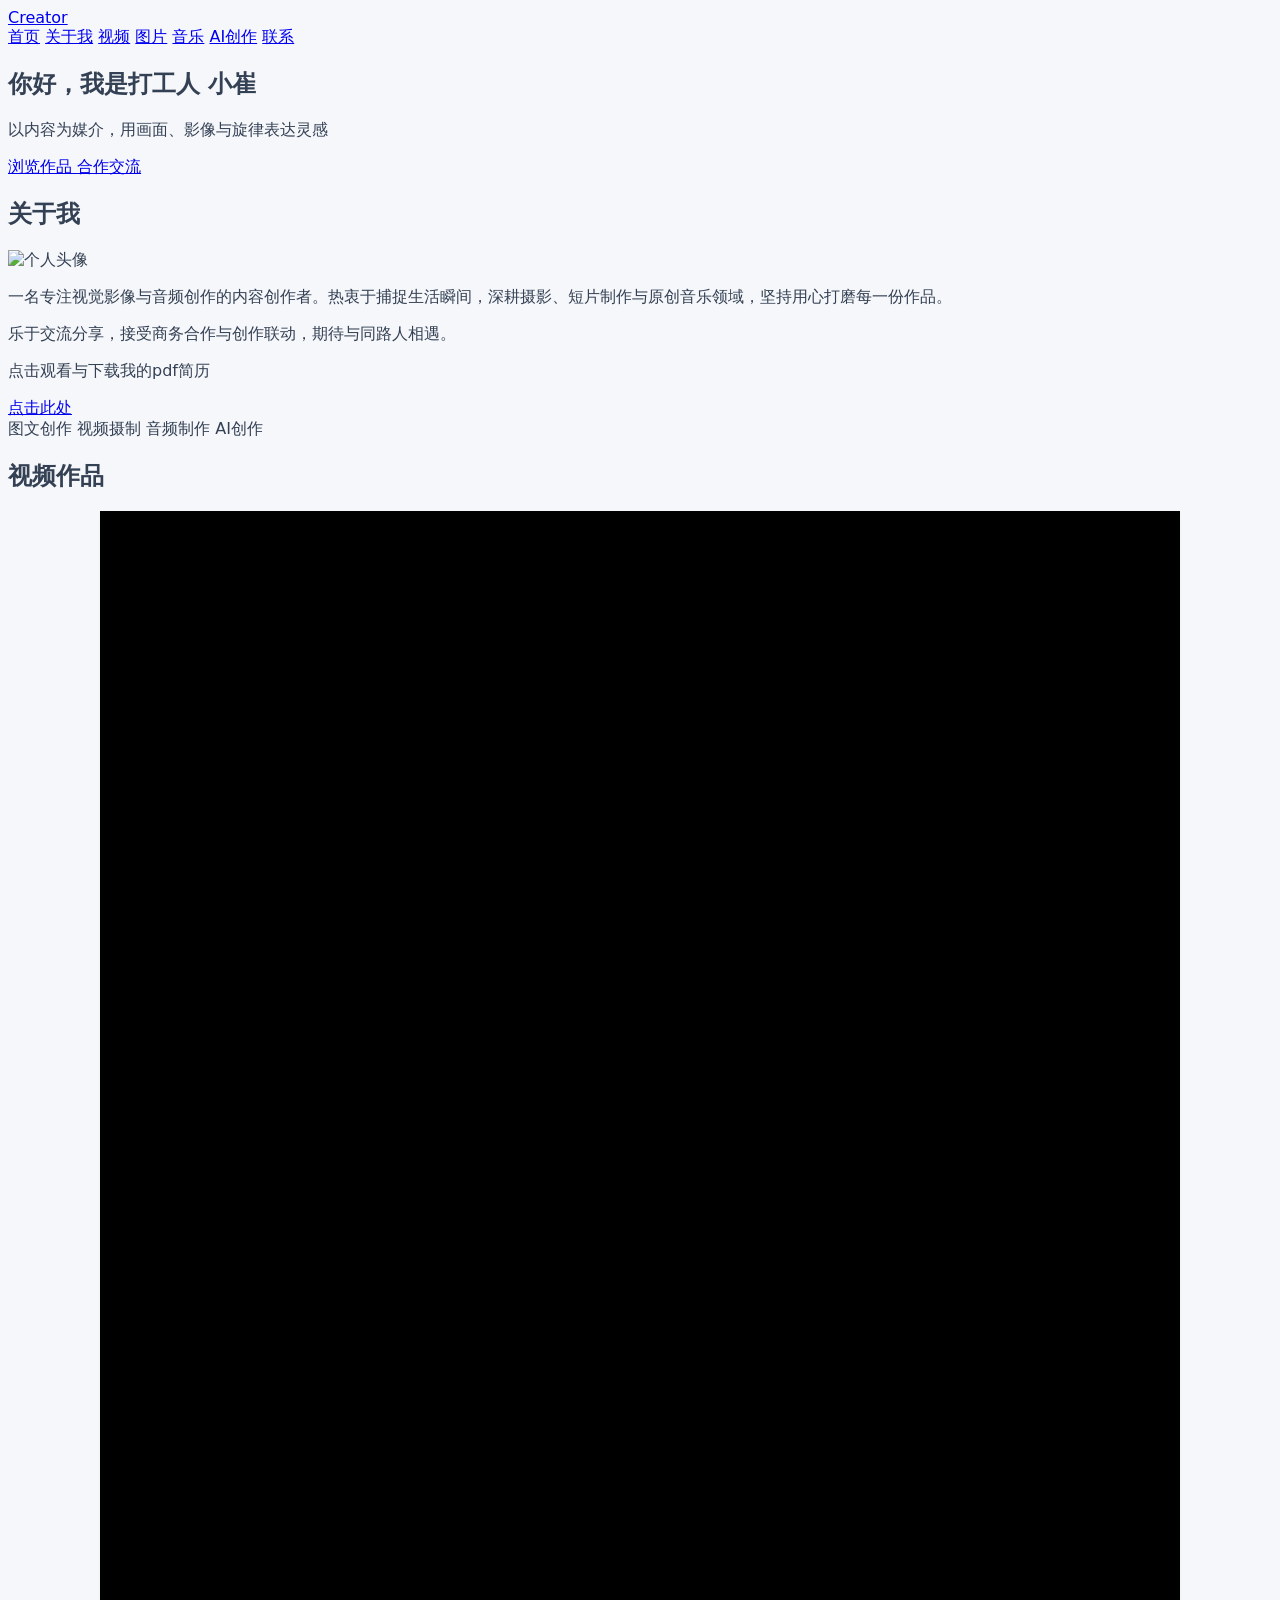
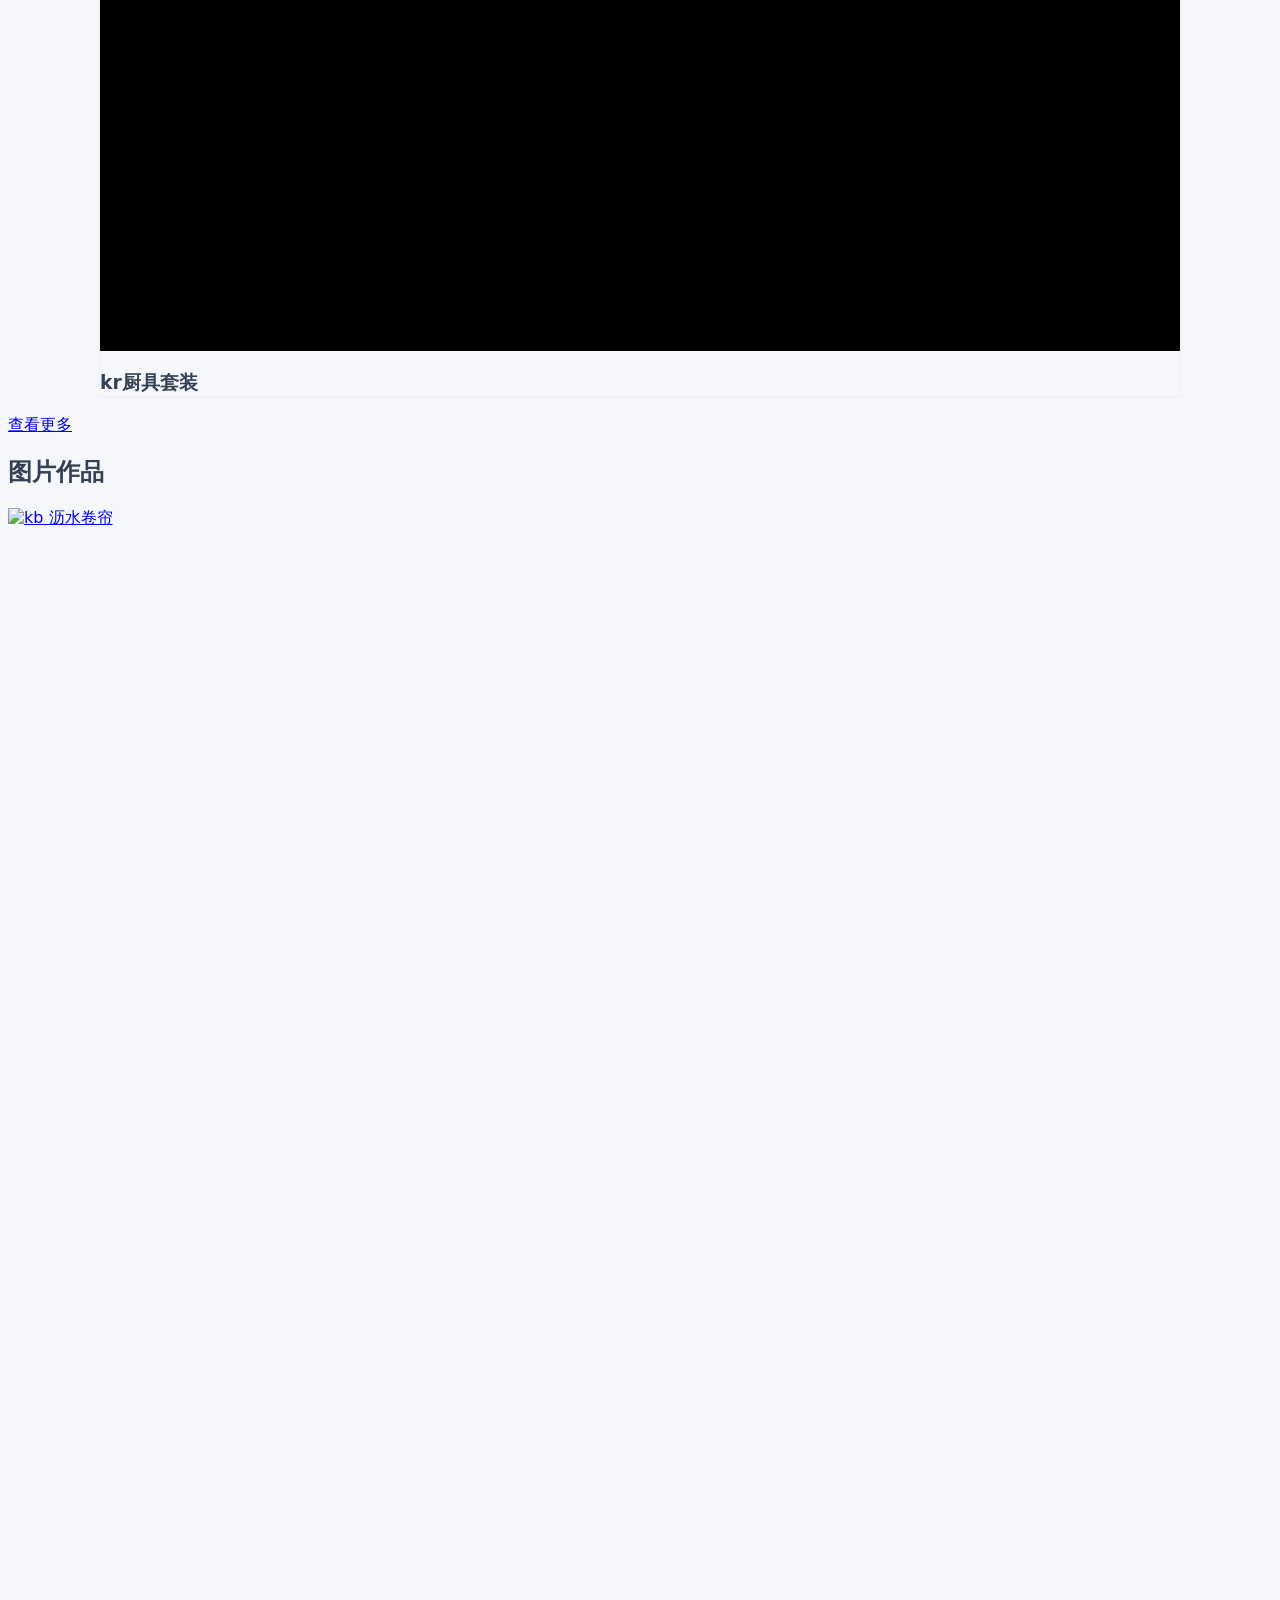
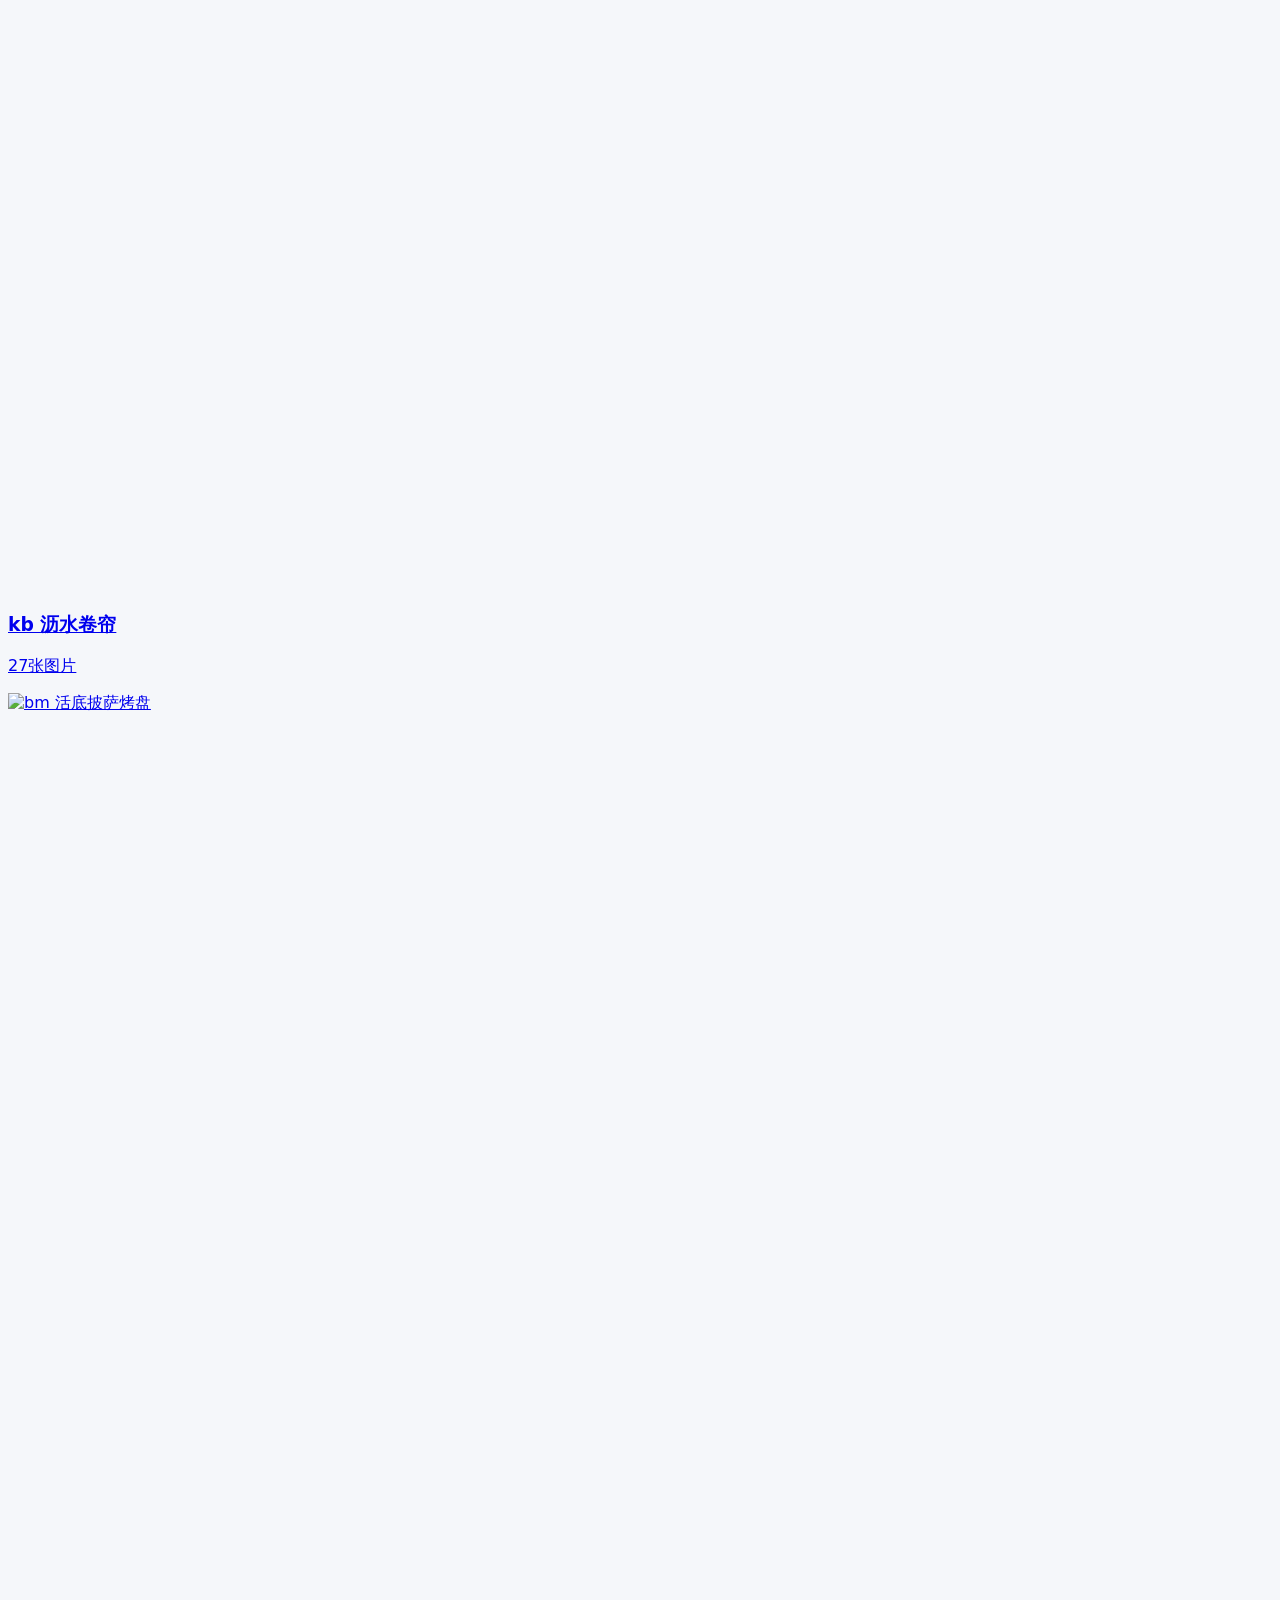
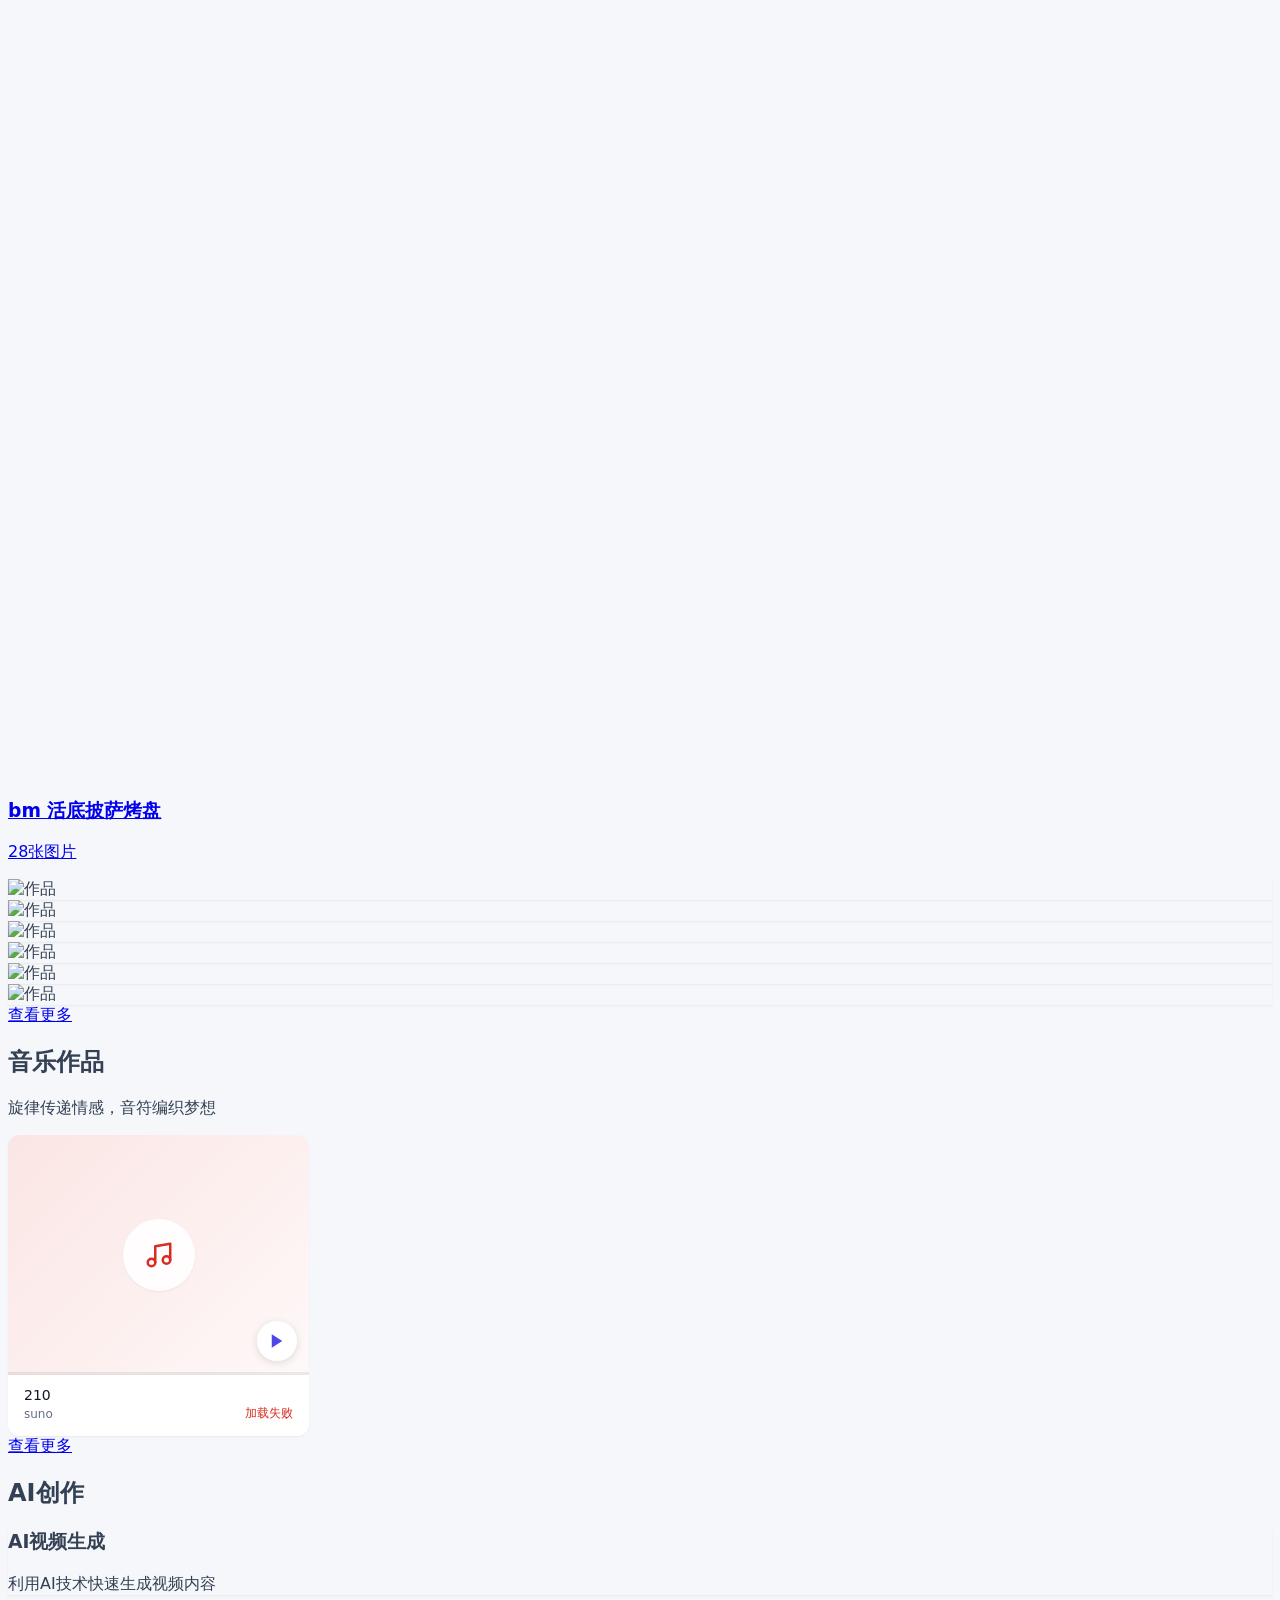
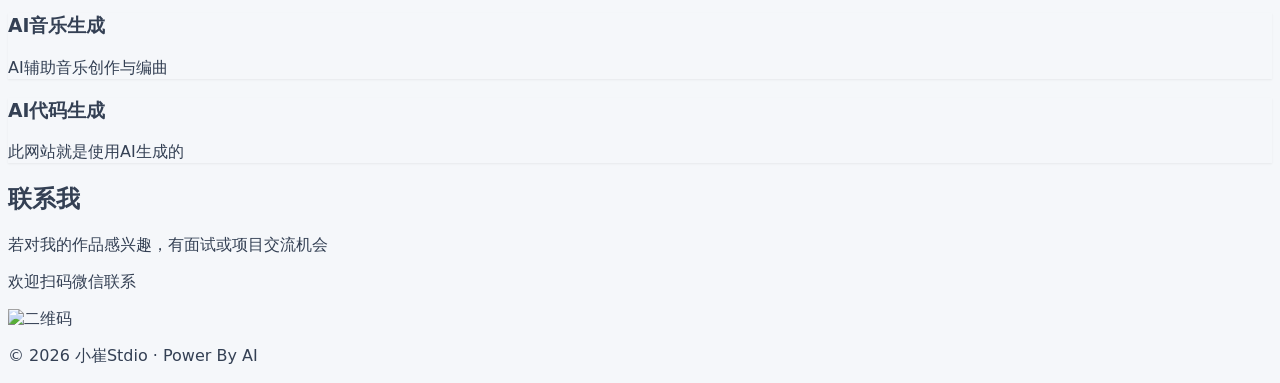
==== commit 07befebb: "update" ====
--- a/index.html
+++ b/index.html
@@ -93,85 +93,10 @@
         <h2 class="text-3xl font-bold text-neutral-900 mb-3">视频作品</h2>
         <div class="w-12 h-0.5 bg-primary/60 mx-auto rounded-full"></div>
       </div>
-      <div class="grid grid-cols-2 sm:grid-cols-3 md:grid-cols-4 lg:grid-cols-5 xl:grid-cols-6 gap-4" id="videoGrid">
-        <!-- 封面区域可替换为视频托管封面/iframe -->
-        <div class="rounded-lg overflow-hidden card-hover bg-neutral-100">
-          <div class="video-frame">
-            <iframe src="https://player.bilibili.com/player.html?isOutside=true&aid=117298794862389&bvid=BV1JMeY61EfZ&cid=42037218584&p=1" scrolling="no" border="0" frameborder="no" framespacing="0" allowfullscreen="true" loading="lazy"></iframe>
-          </div>
-          <div class="p-3">
-            <h3 class="text-sm font-medium text-neutral-900 truncate">视频标题</h3>
-          </div>
-        </div>
-        <div class="rounded-lg overflow-hidden card-hover bg-neutral-100">
-          <div class="video-placeholder">
-            <i data-lucide="play-circle" class="w-10 h-10 text-primary/70"></i>
-          </div>
-          <div class="p-3">
-            <h3 class="text-sm font-medium text-neutral-900 truncate">视频标题</h3>
-          </div>
-        </div>
-        <div class="rounded-lg overflow-hidden card-hover bg-neutral-100">
-          <div class="video-placeholder">
-            <i data-lucide="play-circle" class="w-10 h-10 text-primary/70"></i>
-          </div>
-          <div class="p-3">
-            <h3 class="text-sm font-medium text-neutral-900 truncate">视频标题</h3>
-          </div>
-        </div>
-        <div class="rounded-lg overflow-hidden card-hover bg-neutral-100">
-          <div class="video-placeholder">
-            <i data-lucide="play-circle" class="w-10 h-10 text-primary/70"></i>
-          </div>
-          <div class="p-3">
-            <h3 class="text-sm font-medium text-neutral-900 truncate">视频标题</h3>
-          </div>
-        </div>
-        <div class="rounded-lg overflow-hidden card-hover bg-neutral-100">
-          <div class="video-placeholder">
-            <i data-lucide="play-circle" class="w-10 h-10 text-primary/70"></i>
-          </div>
-          <div class="p-3">
-            <h3 class="text-sm font-medium text-neutral-900 truncate">视频标题</h3>
-          </div>
-        </div>
-        <div class="rounded-lg overflow-hidden card-hover bg-neutral-100">
-          <div class="video-placeholder">
-            <i data-lucide="play-circle" class="w-10 h-10 text-primary/70"></i>
-          </div>
-          <div class="p-3">
-            <h3 class="text-sm font-medium text-neutral-900 truncate">视频标题</h3>
-          </div>
-        </div>
-        <!-- 更多视频 - 默认隐藏 -->
-        <div class="rounded-lg overflow-hidden card-hover bg-neutral-100 video-hidden">
-          <div class="video-placeholder">
-            <i data-lucide="play-circle" class="w-10 h-10 text-primary/70"></i>
-          </div>
-          <div class="p-3">
-            <h3 class="text-sm font-medium text-neutral-900 truncate">视频标题</h3>
-          </div>
-        </div>
-        <div class="rounded-lg overflow-hidden card-hover bg-neutral-100 video-hidden">
-          <div class="video-placeholder">
-            <i data-lucide="play-circle" class="w-10 h-10 text-primary/70"></i>
-          </div>
-          <div class="p-3">
-            <h3 class="text-sm font-medium text-neutral-900 truncate">视频标题</h3>
-          </div>
-        </div>
-        <div class="rounded-lg overflow-hidden card-hover bg-neutral-100 video-hidden">
-          <div class="video-placeholder">
-            <i data-lucide="play-circle" class="w-10 h-10 text-primary/70"></i>
-          </div>
-          <div class="p-3">
-            <h3 class="text-sm font-medium text-neutral-900 truncate">视频标题</h3>
-          </div>
-        </div>
-      </div>
+      <div class="module-mount" data-module="video"></div>
       <!-- 展开/收起按钮 -->
       <div class="text-center mt-8">
-        <a href="video.html" class="px-6 py-2 text-primary hover:bg-primary/10 rounded-md transition-colors inline-flex items-center gap-2">
+        <a href="/pages/video.html" class="px-6 py-2 text-primary hover:bg-primary/10 rounded-md transition-colors inline-flex items-center gap-2">
           <span>查看更多</span>
           <i data-lucide="arrow-right" class="w-4 h-4"></i>
         </a>
@@ -186,65 +111,10 @@
         <h2 class="text-3xl font-bold text-neutral-900 mb-3">图片作品</h2>
         <div class="w-12 h-0.5 bg-primary/60 mx-auto rounded-full"></div>
       </div>
-      <div class="grid grid-cols-2 md:grid-cols-3 lg:grid-cols-4 gap-6" id="galleryGrid">
-        <!-- 图集封面 - 点击跳转到详情页 -->
-        <a href="gallery-detail.html" class="scale-hover rounded-lg overflow-hidden bg-white card-hover block">
-          <div class="gallery-cover-container">
-            <img src="https://i.ibb.co/cKTjkmYG/image.jpg" alt="kb 沥水卷帘" class="gallery-cover-img">
-          </div>
-          <div class="p-4 bg-white">
-            <h3 class="font-medium text-neutral-900 text-sm">kb 沥水卷帘</h3>
-            <p class="text-xs text-neutral-500 mt-1">27张图片</p>
-          </div>
-        </a>
-        <!-- 第二个图集 -->
-        <a href="gallery-detail2.html" class="scale-hover rounded-lg overflow-hidden bg-white card-hover block">
-          <div class="gallery-cover-container">
-            <img src="https://i.ibb.co/SD9v0Jrw/26.jpg" alt="bm 活底披萨烤盘" class="gallery-cover-img">
-          </div>
-          <div class="p-4 bg-white">
-            <h3 class="font-medium text-neutral-900 text-sm">bm 活底披萨烤盘</h3>
-            <p class="text-xs text-neutral-500 mt-1">28张图片</p>
-          </div>
-        </a>
-        <div class="scale-hover rounded-lg overflow-hidden bg-white card-hover">
-          <img src="https://picsum.photos/600/600?random=21" alt="作品" class="w-full h-56 object-cover">
-        </div>
-        <div class="scale-hover rounded-lg overflow-hidden bg-white card-hover">
-          <img src="https://picsum.photos/600/600?random=22" alt="作品" class="w-full h-56 object-cover">
-        </div>
-        <div class="scale-hover rounded-lg overflow-hidden bg-white card-hover">
-          <img src="https://picsum.photos/600/600?random=23" alt="作品" class="w-full h-56 object-cover">
-        </div>
-        <div class="scale-hover rounded-lg overflow-hidden bg-white card-hover">
-          <img src="https://picsum.photos/600/600?random=24" alt="作品" class="w-full h-56 object-cover">
-        </div>
-        <div class="scale-hover rounded-lg overflow-hidden bg-white card-hover">
-          <img src="https://picsum.photos/600/600?random=25" alt="作品" class="w-full h-56 object-cover">
-        </div>
-        <div class="scale-hover rounded-lg overflow-hidden bg-white card-hover">
-          <img src="https://picsum.photos/600/600?random=26" alt="作品" class="w-full h-56 object-cover">
-        </div>
-        <div class="scale-hover rounded-lg overflow-hidden bg-white card-hover">
-          <img src="https://picsum.photos/600/600?random=27" alt="作品" class="w-full h-56 object-cover">
-        </div>
-        <!-- 更多图片 - 默认隐藏 -->
-        <div class="scale-hover rounded-lg overflow-hidden bg-white card-hover gallery-hidden">
-          <img src="https://picsum.photos/600/600?random=28" alt="作品" class="w-full h-56 object-cover">
-        </div>
-        <div class="scale-hover rounded-lg overflow-hidden bg-white card-hover gallery-hidden">
-          <img src="https://picsum.photos/600/600?random=29" alt="作品" class="w-full h-56 object-cover">
-        </div>
-        <div class="scale-hover rounded-lg overflow-hidden bg-white card-hover gallery-hidden">
-          <img src="https://picsum.photos/600/600?random=30" alt="作品" class="w-full h-56 object-cover">
-        </div>
-        <div class="scale-hover rounded-lg overflow-hidden bg-white card-hover gallery-hidden">
-          <img src="https://picsum.photos/600/600?random=31" alt="作品" class="w-full h-56 object-cover">
-        </div>
-      </div>
+      <div class="module-mount" data-module="gallery"></div>
       <!-- 展开/收起按钮 -->
       <div class="text-center mt-8">
-        <a href="gallery.html" class="px-6 py-2 text-primary hover:bg-primary/10 rounded-md transition-colors inline-flex items-center gap-2">
+        <a href="/pages/gallery.html" class="px-6 py-2 text-primary hover:bg-primary/10 rounded-md transition-colors inline-flex items-center gap-2">
           <span>查看更多</span>
           <i data-lucide="arrow-right" class="w-4 h-4"></i>
         </a>
@@ -261,155 +131,10 @@
         <p class="text-neutral-500 mt-6 max-w-xl mx-auto">旋律传递情感，音符编织梦想</p>
       </div>
 
-      <div class="music-grid">
-        <div class="music-card card-hover">
-          <div class="music-cover">
-            <div class="music-cover-icon">
-              <svg xmlns="http://www.w3.org/2000/svg" width="30" height="30" viewBox="0 0 24 24" fill="none" stroke="currentColor" stroke-width="2" stroke-linecap="round" stroke-linejoin="round"><path d="M9 18V5l12-2v13"></path><circle cx="6" cy="18" r="3"></circle><circle cx="18" cy="16" r="3"></circle></svg>
-            </div>
-            <div class="music-eq"><span></span><span></span><span></span><span></span></div>
-            <button class="music-play-btn" type="button" aria-label="播放">
-              <svg class="icon-play" xmlns="http://www.w3.org/2000/svg" width="18" height="18" viewBox="0 0 24 24" fill="currentColor"><polygon points="5 3 19 12 5 21 5 3"></polygon></svg>
-              <svg class="icon-pause" xmlns="http://www.w3.org/2000/svg" width="18" height="18" viewBox="0 0 24 24" fill="currentColor"><rect x="6" y="4" width="4" height="16" rx="1"></rect><rect x="14" y="4" width="4" height="16" rx="1"></rect></svg>
-            </button>
-            <div class="music-progress"><div class="music-progress-bar"></div></div>
-            <audio preload="metadata" src="https://file.garden/aiKTxQW0TE9uaxk7/music/210.mp3"></audio>
-          </div>
-          <div class="music-info">
-            <div class="music-title">210</div>
-            <div class="music-desc"><span>原创音乐</span><span class="music-time">00:00</span></div>
-          </div>
-        </div>
-
-        <div class="music-card card-hover">
-          <div class="music-cover">
-            <div class="music-cover-icon">
-              <svg xmlns="http://www.w3.org/2000/svg" width="30" height="30" viewBox="0 0 24 24" fill="none" stroke="currentColor" stroke-width="2" stroke-linecap="round" stroke-linejoin="round"><path d="M9 18V5l12-2v13"></path><circle cx="6" cy="18" r="3"></circle><circle cx="18" cy="16" r="3"></circle></svg>
-            </div>
-            <div class="music-eq"><span></span><span></span><span></span><span></span></div>
-            <button class="music-play-btn" type="button" title="暂无音频" aria-label="暂无音频" disabled>
-              <svg class="icon-play" xmlns="http://www.w3.org/2000/svg" width="18" height="18" viewBox="0 0 24 24" fill="currentColor"><polygon points="5 3 19 12 5 21 5 3"></polygon></svg>
-              <svg class="icon-pause" xmlns="http://www.w3.org/2000/svg" width="18" height="18" viewBox="0 0 24 24" fill="currentColor"><rect x="6" y="4" width="4" height="16" rx="1"></rect><rect x="14" y="4" width="4" height="16" rx="1"></rect></svg>
-            </button>
-            <div class="music-progress"><div class="music-progress-bar"></div></div>
-          </div>
-          <div class="music-info">
-            <div class="music-title">曲目名称 02</div>
-            <div class="music-desc"><span>曲风 / 创作时间</span><span class="music-time">--:--</span></div>
-          </div>
-        </div>
-
-        <div class="music-card card-hover">
-          <div class="music-cover">
-            <div class="music-cover-icon">
-              <svg xmlns="http://www.w3.org/2000/svg" width="30" height="30" viewBox="0 0 24 24" fill="none" stroke="currentColor" stroke-width="2" stroke-linecap="round" stroke-linejoin="round"><path d="M9 18V5l12-2v13"></path><circle cx="6" cy="18" r="3"></circle><circle cx="18" cy="16" r="3"></circle></svg>
-            </div>
-            <div class="music-eq"><span></span><span></span><span></span><span></span></div>
-            <button class="music-play-btn" type="button" title="暂无音频" aria-label="暂无音频" disabled>
-              <svg class="icon-play" xmlns="http://www.w3.org/2000/svg" width="18" height="18" viewBox="0 0 24 24" fill="currentColor"><polygon points="5 3 19 12 5 21 5 3"></polygon></svg>
-              <svg class="icon-pause" xmlns="http://www.w3.org/2000/svg" width="18" height="18" viewBox="0 0 24 24" fill="currentColor"><rect x="6" y="4" width="4" height="16" rx="1"></rect><rect x="14" y="4" width="4" height="16" rx="1"></rect></svg>
-            </button>
-            <div class="music-progress"><div class="music-progress-bar"></div></div>
-          </div>
-          <div class="music-info">
-            <div class="music-title">曲目名称 03</div>
-            <div class="music-desc"><span>曲风 / 创作时间</span><span class="music-time">--:--</span></div>
-          </div>
-        </div>
-
-        <div class="music-card card-hover">
-          <div class="music-cover">
-            <div class="music-cover-icon">
-              <svg xmlns="http://www.w3.org/2000/svg" width="30" height="30" viewBox="0 0 24 24" fill="none" stroke="currentColor" stroke-width="2" stroke-linecap="round" stroke-linejoin="round"><path d="M9 18V5l12-2v13"></path><circle cx="6" cy="18" r="3"></circle><circle cx="18" cy="16" r="3"></circle></svg>
-            </div>
-            <div class="music-eq"><span></span><span></span><span></span><span></span></div>
-            <button class="music-play-btn" type="button" title="暂无音频" aria-label="暂无音频" disabled>
-              <svg class="icon-play" xmlns="http://www.w3.org/2000/svg" width="18" height="18" viewBox="0 0 24 24" fill="currentColor"><polygon points="5 3 19 12 5 21 5 3"></polygon></svg>
-              <svg class="icon-pause" xmlns="http://www.w3.org/2000/svg" width="18" height="18" viewBox="0 0 24 24" fill="currentColor"><rect x="6" y="4" width="4" height="16" rx="1"></rect><rect x="14" y="4" width="4" height="16" rx="1"></rect></svg>
-            </button>
-            <div class="music-progress"><div class="music-progress-bar"></div></div>
-          </div>
-          <div class="music-info">
-            <div class="music-title">曲目名称 04</div>
-            <div class="music-desc"><span>曲风 / 创作时间</span><span class="music-time">--:--</span></div>
-          </div>
-        </div>
-
-        <div class="music-card card-hover">
-          <div class="music-cover">
-            <div class="music-cover-icon">
-              <svg xmlns="http://www.w3.org/2000/svg" width="30" height="30" viewBox="0 0 24 24" fill="none" stroke="currentColor" stroke-width="2" stroke-linecap="round" stroke-linejoin="round"><path d="M9 18V5l12-2v13"></path><circle cx="6" cy="18" r="3"></circle><circle cx="18" cy="16" r="3"></circle></svg>
-            </div>
-            <div class="music-eq"><span></span><span></span><span></span><span></span></div>
-            <button class="music-play-btn" type="button" title="暂无音频" aria-label="暂无音频" disabled>
-              <svg class="icon-play" xmlns="http://www.w3.org/2000/svg" width="18" height="18" viewBox="0 0 24 24" fill="currentColor"><polygon points="5 3 19 12 5 21 5 3"></polygon></svg>
-              <svg class="icon-pause" xmlns="http://www.w3.org/2000/svg" width="18" height="18" viewBox="0 0 24 24" fill="currentColor"><rect x="6" y="4" width="4" height="16" rx="1"></rect><rect x="14" y="4" width="4" height="16" rx="1"></rect></svg>
-            </button>
-            <div class="music-progress"><div class="music-progress-bar"></div></div>
-          </div>
-          <div class="music-info">
-            <div class="music-title">曲目名称 05</div>
-            <div class="music-desc"><span>曲风 / 创作时间</span><span class="music-time">--:--</span></div>
-          </div>
-        </div>
-
-        <div class="music-card card-hover">
-          <div class="music-cover">
-            <div class="music-cover-icon">
-              <svg xmlns="http://www.w3.org/2000/svg" width="30" height="30" viewBox="0 0 24 24" fill="none" stroke="currentColor" stroke-width="2" stroke-linecap="round" stroke-linejoin="round"><path d="M9 18V5l12-2v13"></path><circle cx="6" cy="18" r="3"></circle><circle cx="18" cy="16" r="3"></circle></svg>
-            </div>
-            <div class="music-eq"><span></span><span></span><span></span><span></span></div>
-            <button class="music-play-btn" type="button" title="暂无音频" aria-label="暂无音频" disabled>
-              <svg class="icon-play" xmlns="http://www.w3.org/2000/svg" width="18" height="18" viewBox="0 0 24 24" fill="currentColor"><polygon points="5 3 19 12 5 21 5 3"></polygon></svg>
-              <svg class="icon-pause" xmlns="http://www.w3.org/2000/svg" width="18" height="18" viewBox="0 0 24 24" fill="currentColor"><rect x="6" y="4" width="4" height="16" rx="1"></rect><rect x="14" y="4" width="4" height="16" rx="1"></rect></svg>
-            </button>
-            <div class="music-progress"><div class="music-progress-bar"></div></div>
-          </div>
-          <div class="music-info">
-            <div class="music-title">曲目名称 06</div>
-            <div class="music-desc"><span>曲风 / 创作时间</span><span class="music-time">--:--</span></div>
-          </div>
-        </div>
-
-        <div class="music-card card-hover music-hidden">
-          <div class="music-cover">
-            <div class="music-cover-icon">
-              <svg xmlns="http://www.w3.org/2000/svg" width="30" height="30" viewBox="0 0 24 24" fill="none" stroke="currentColor" stroke-width="2" stroke-linecap="round" stroke-linejoin="round"><path d="M9 18V5l12-2v13"></path><circle cx="6" cy="18" r="3"></circle><circle cx="18" cy="16" r="3"></circle></svg>
-            </div>
-            <div class="music-eq"><span></span><span></span><span></span><span></span></div>
-            <button class="music-play-btn" type="button" title="暂无音频" aria-label="暂无音频" disabled>
-              <svg class="icon-play" xmlns="http://www.w3.org/2000/svg" width="18" height="18" viewBox="0 0 24 24" fill="currentColor"><polygon points="5 3 19 12 5 21 5 3"></polygon></svg>
-              <svg class="icon-pause" xmlns="http://www.w3.org/2000/svg" width="18" height="18" viewBox="0 0 24 24" fill="currentColor"><rect x="6" y="4" width="4" height="16" rx="1"></rect><rect x="14" y="4" width="4" height="16" rx="1"></rect></svg>
-            </button>
-            <div class="music-progress"><div class="music-progress-bar"></div></div>
-          </div>
-          <div class="music-info">
-            <div class="music-title">曲目名称 07</div>
-            <div class="music-desc"><span>曲风 / 创作时间</span><span class="music-time">--:--</span></div>
-          </div>
-        </div>
-
-        <div class="music-card card-hover music-hidden">
-          <div class="music-cover">
-            <div class="music-cover-icon">
-              <svg xmlns="http://www.w3.org/2000/svg" width="30" height="30" viewBox="0 0 24 24" fill="none" stroke="currentColor" stroke-width="2" stroke-linecap="round" stroke-linejoin="round"><path d="M9 18V5l12-2v13"></path><circle cx="6" cy="18" r="3"></circle><circle cx="18" cy="16" r="3"></circle></svg>
-            </div>
-            <div class="music-eq"><span></span><span></span><span></span><span></span></div>
-            <button class="music-play-btn" type="button" title="暂无音频" aria-label="暂无音频" disabled>
-              <svg class="icon-play" xmlns="http://www.w3.org/2000/svg" width="18" height="18" viewBox="0 0 24 24" fill="currentColor"><polygon points="5 3 19 12 5 21 5 3"></polygon></svg>
-              <svg class="icon-pause" xmlns="http://www.w3.org/2000/svg" width="18" height="18" viewBox="0 0 24 24" fill="currentColor"><rect x="6" y="4" width="4" height="16" rx="1"></rect><rect x="14" y="4" width="4" height="16" rx="1"></rect></svg>
-            </button>
-            <div class="music-progress"><div class="music-progress-bar"></div></div>
-          </div>
-          <div class="music-info">
-            <div class="music-title">曲目名称 08</div>
-            <div class="music-desc"><span>曲风 / 创作时间</span><span class="music-time">--:--</span></div>
-          </div>
-        </div>
-      </div>
+      <div class="module-mount" data-module="music"></div>
       <!-- 展开/收起按钮 -->
       <div class="text-center mt-8">
-        <a href="music.html" class="px-6 py-2 text-primary hover:bg-primary/10 rounded-md transition-colors inline-flex items-center gap-2">
+        <a href="/pages/music.html" class="px-6 py-2 text-primary hover:bg-primary/10 rounded-md transition-colors inline-flex items-center gap-2">
           <span>查看更多</span>
           <i data-lucide="arrow-right" class="w-4 h-4"></i>
         </a>
--- a/style.css
+++ b/style.css
@@ -38,6 +38,11 @@
 .card-hover:hover {
   box-shadow: 0 4px 12px rgba(0, 0, 0, 0.08);
   transform: translateY(-2px);
+}
+
+/* 首页模块挂载点：占位高度，避免 fetch 注入前区块塌陷 */
+.module-mount {
+  min-height: 160px;
 }
 
 .gallery-cover-container {
@@ -84,6 +89,16 @@
   align-items: center;
   justify-content: center;
   background-color: #E4E7EC;
+}
+
+/* 横屏（含桌面宽屏）：视频模块一行四个并整体居中 */
+@media (orientation: landscape) {
+  .video-grid {
+    grid-template-columns: repeat(4, minmax(0, 1fr)) !important;
+    max-width: 1080px;
+    margin-inline: auto;
+    justify-content: center;
+  }
 }
 
 /* ===== 音乐作品：方形卡片 ===== */
